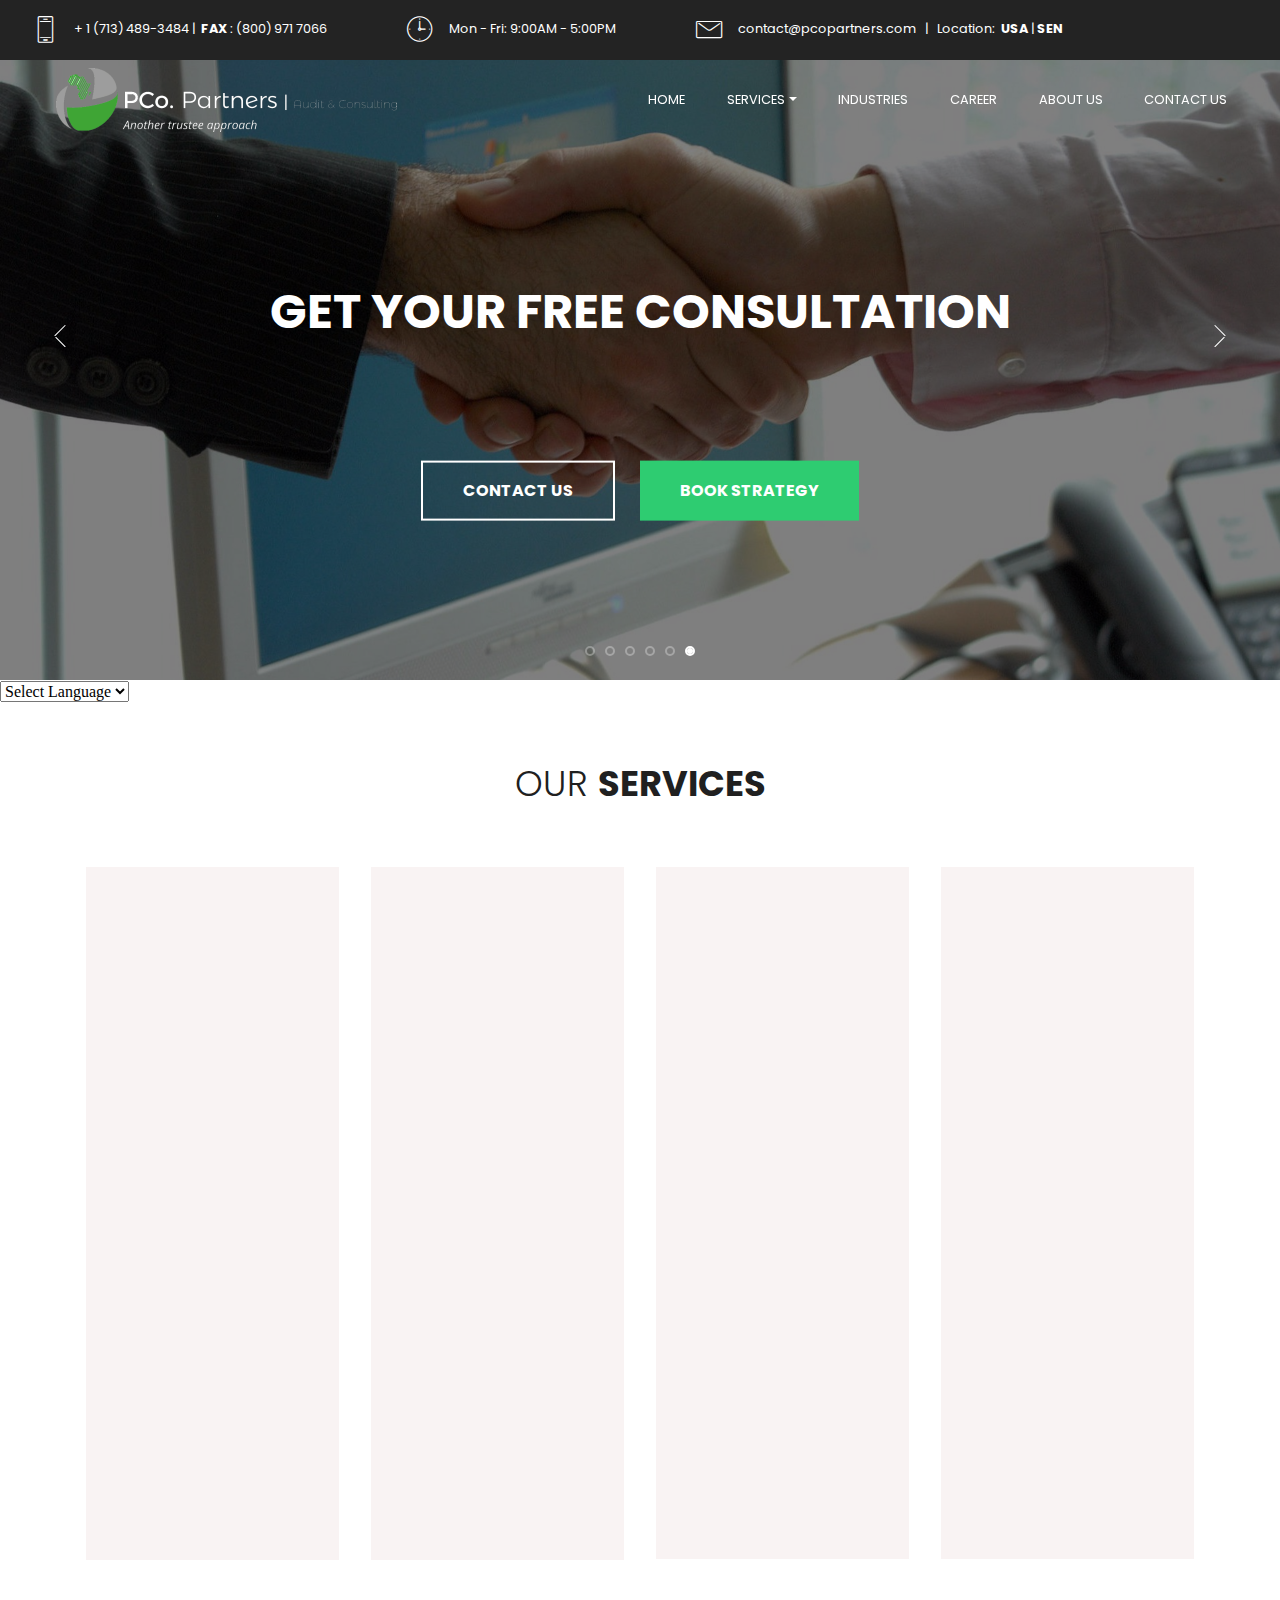
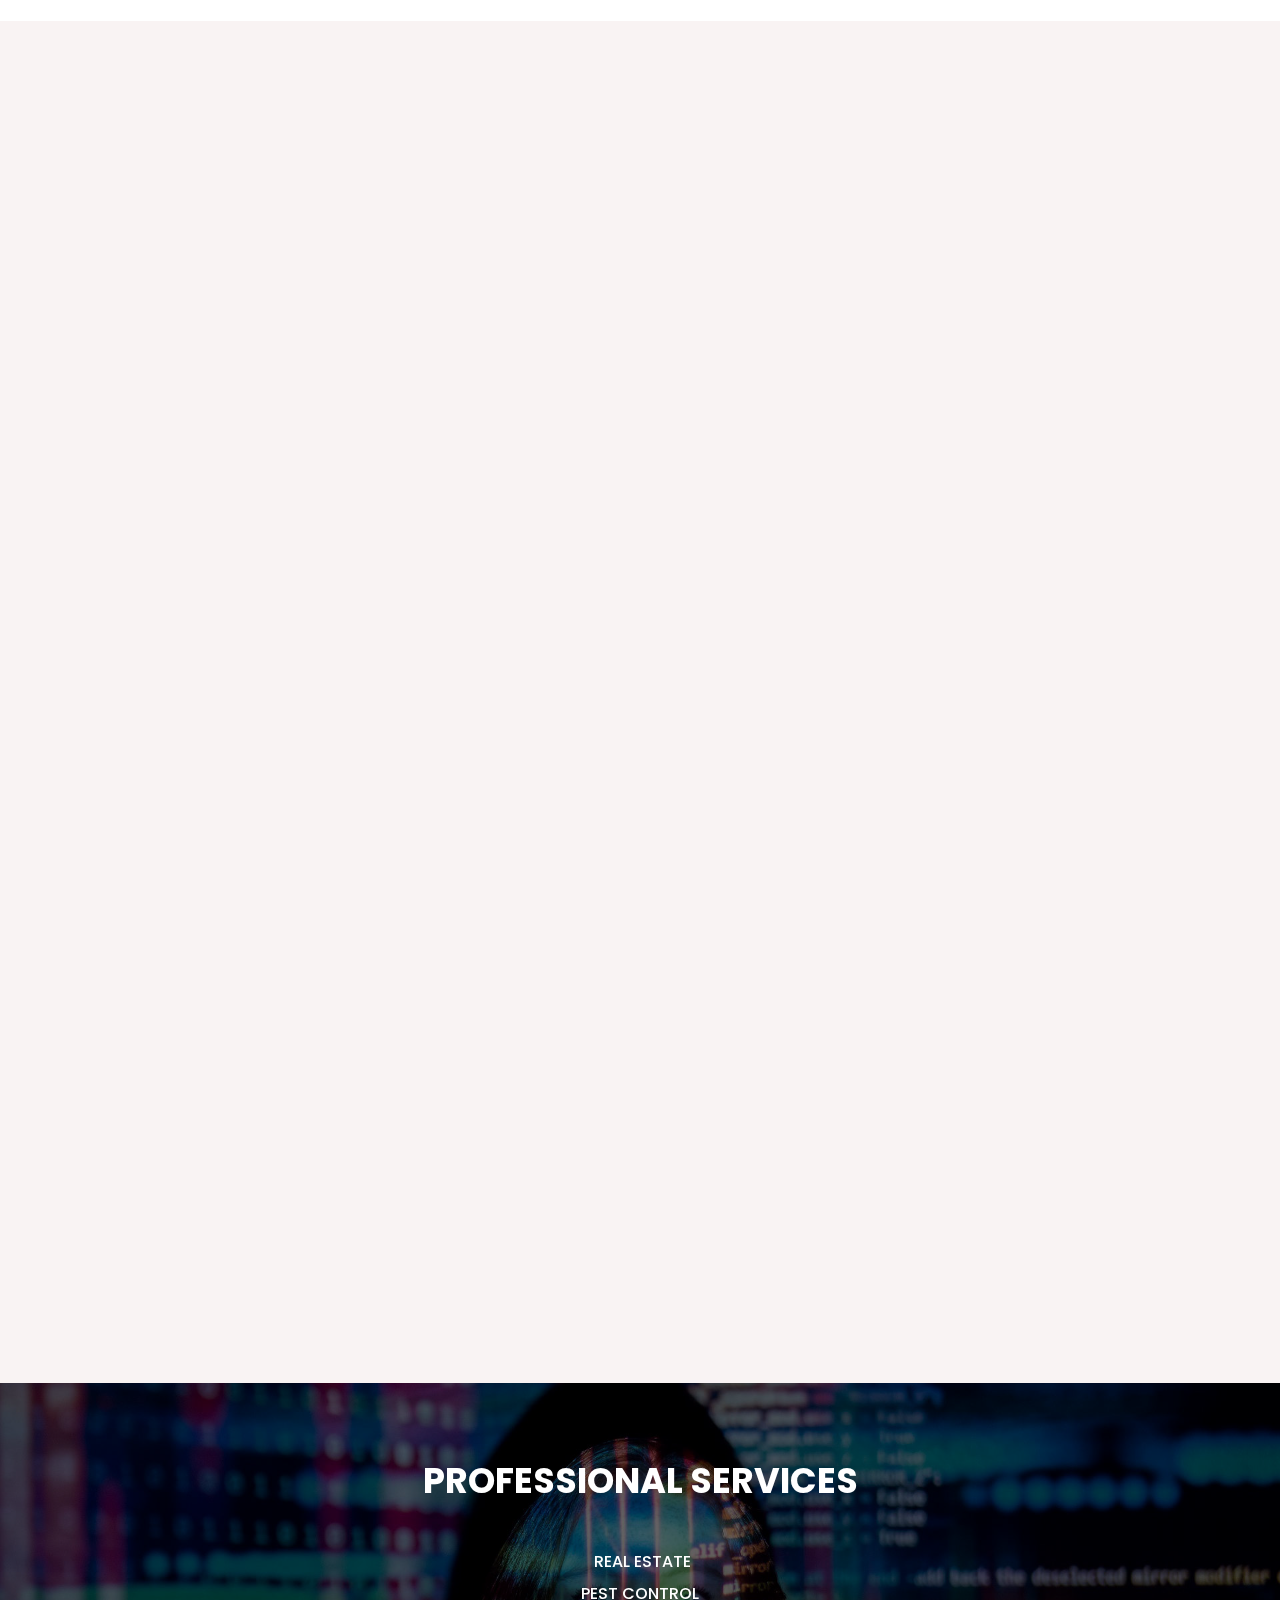
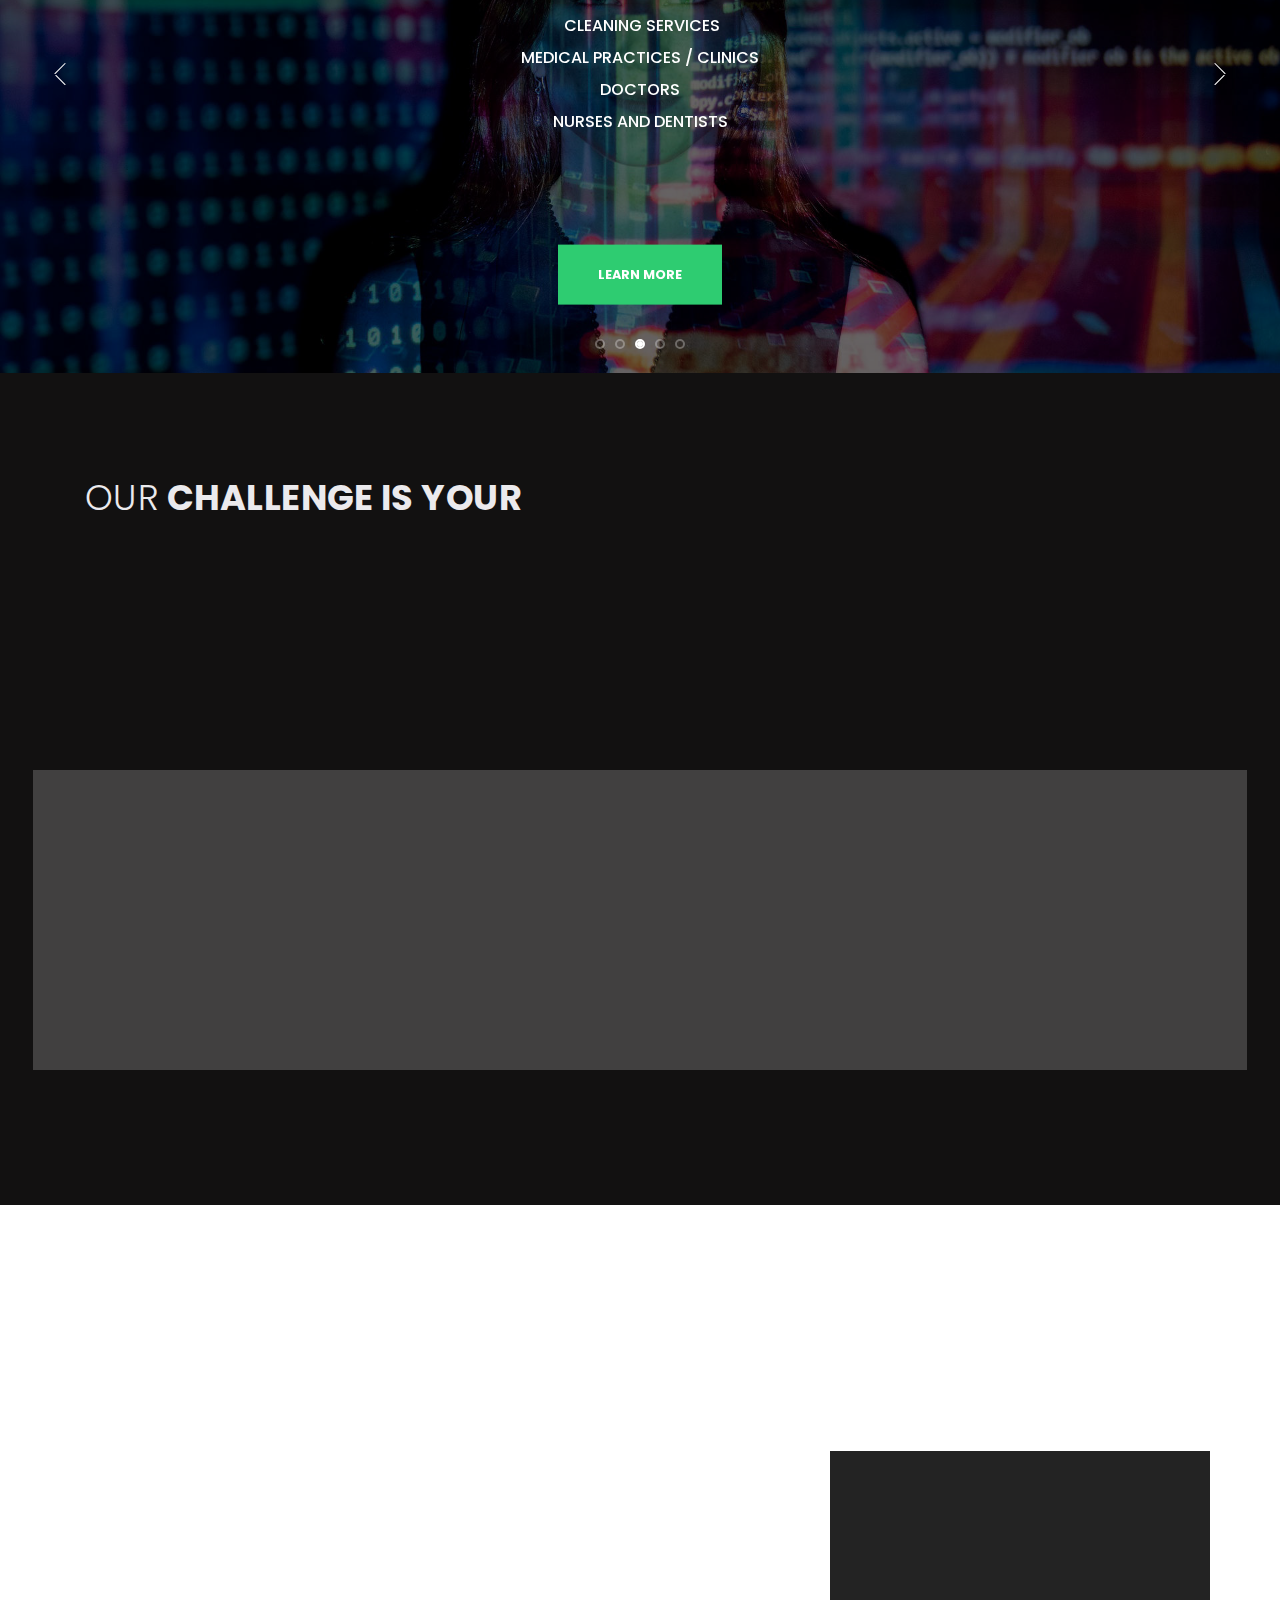
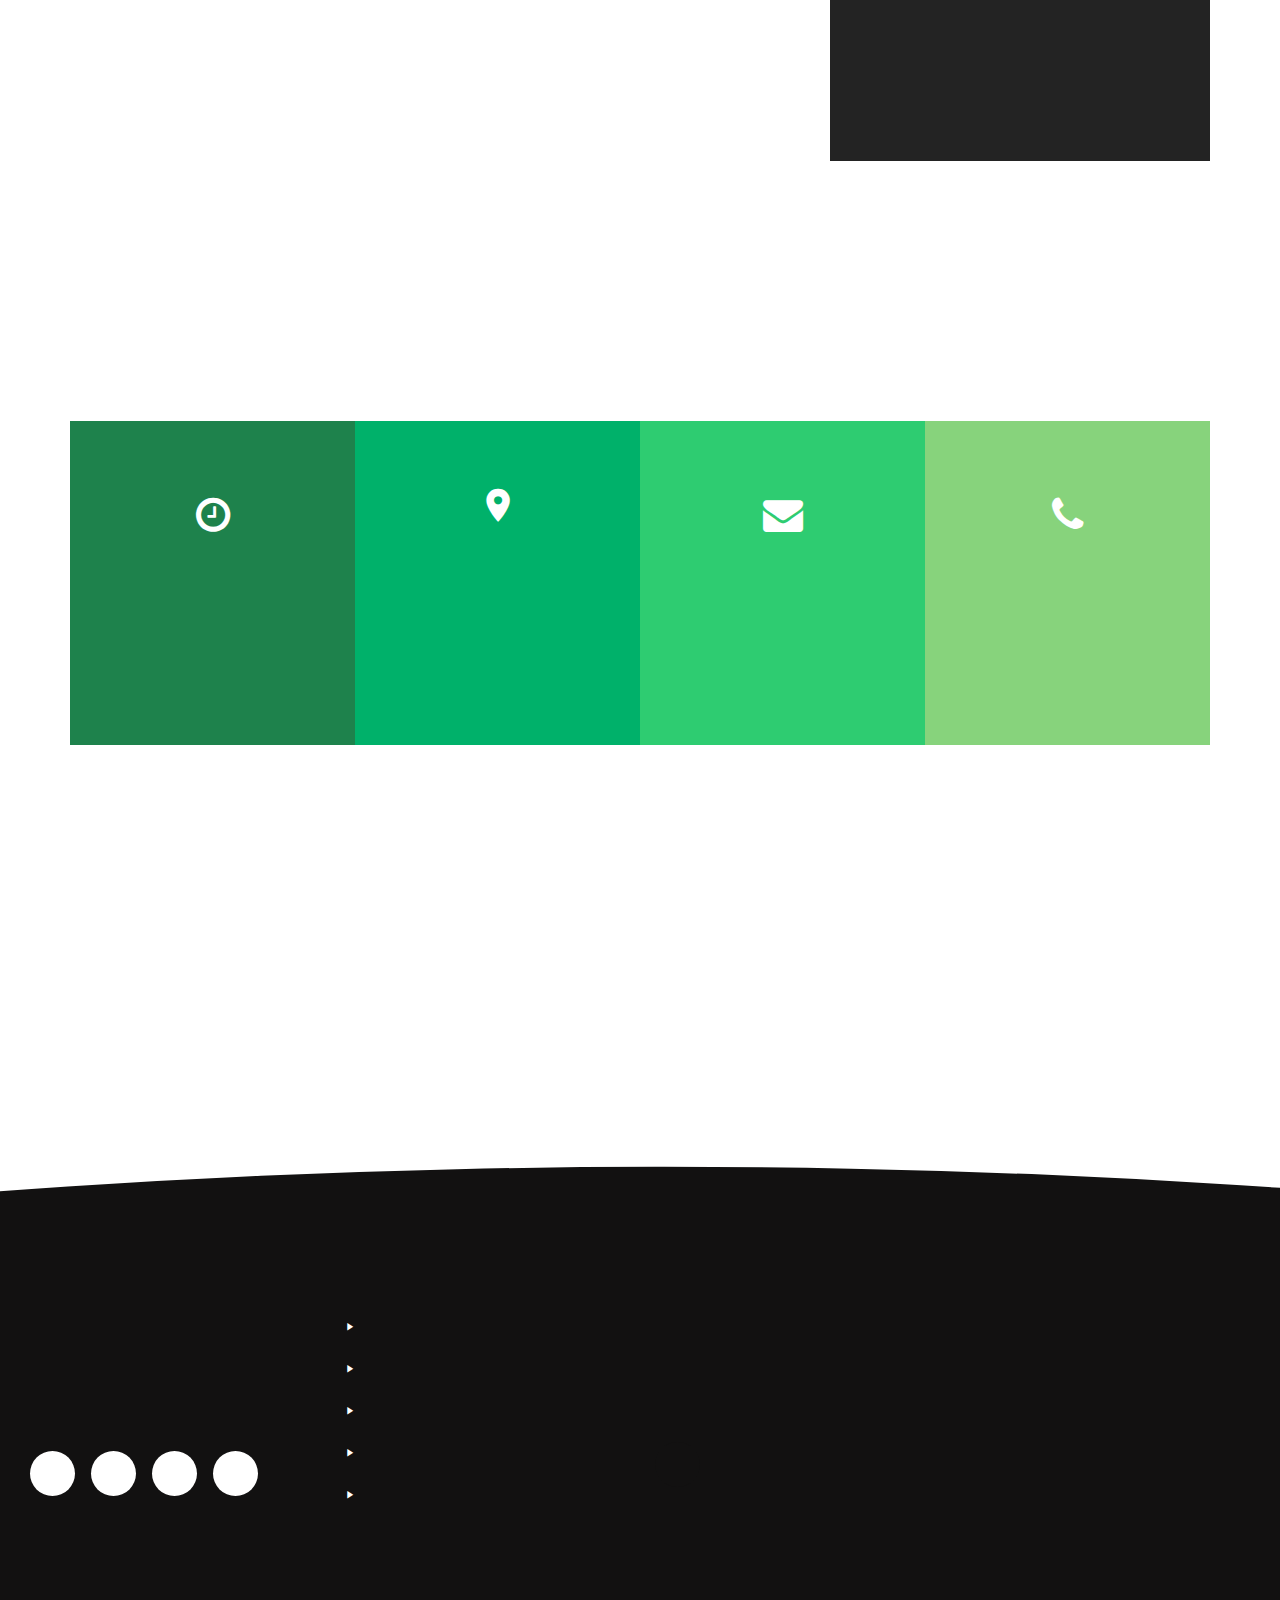
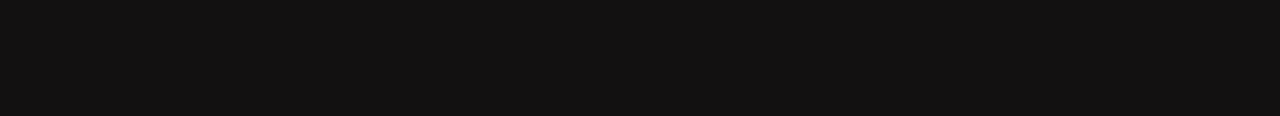
==== index.html @ e63b1d28 "create github pages" ====
<!DOCTYPE html>
<html  >
<head>
  
  <meta charset="UTF-8">
  <meta http-equiv="X-UA-Compatible" content="IE=edge">
  
  <meta name="viewport" content="width=device-width, initial-scale=1, minimum-scale=1">
  <link rel="shortcut icon" href="assets/images/logo-pcopartners-128x24.png" type="image/x-icon">
  <meta name="description" content="">
  
  
  <title>Home</title>
  <link rel="stylesheet" href="assets/web/assets/mobirise-icons/mobirise-icons.css">
  <link rel="stylesheet" href="assets/web/assets/mobirise-icons2/mobirise2.css">
  <link rel="stylesheet" href="assets/Material-Design-Icons/css/material.css">
  <link rel="stylesheet" href="assets/FontAwesome/css/font-awesome.css">
  <link rel="stylesheet" href="assets/tether/tether.min.css">
  <link rel="stylesheet" href="assets/bootstrap/css/bootstrap.min.css">
  <link rel="stylesheet" href="assets/bootstrap/css/bootstrap-grid.min.css">
  <link rel="stylesheet" href="assets/bootstrap/css/bootstrap-reboot.min.css">
  <link rel="stylesheet" href="assets/animatecss/animate.min.css">
  <link rel="stylesheet" href="assets/dropdown/css/style.css">
  <link rel="stylesheet" href="assets/socicon/css/styles.css">
  <link rel="stylesheet" href="assets/theme/css/style.css">
  <link rel="preload" href="https://fonts.googleapis.com/css?family=Poppins:100,100i,200,200i,300,300i,400,400i,500,500i,600,600i,700,700i,800,800i,900,900i&display=swap" as="style" onload="this.onload=null;this.rel='stylesheet'">
  <noscript><link rel="stylesheet" href="https://fonts.googleapis.com/css?family=Poppins:100,100i,200,200i,300,300i,400,400i,500,500i,600,600i,700,700i,800,800i,900,900i&display=swap"></noscript>
  <link rel="preload" as="style" href="assets/mobirise/css/mbr-additional.css"><link rel="stylesheet" href="assets/mobirise/css/mbr-additional.css" type="text/css">
  
  
  
  

</head>
<body>
  
  <section class="extMenu5 menu cid-rVjyE8pV3n" once="menu" id="extMenu2-0">

    

    <nav class="navbar navbar-dropdown align-items-center navbar-fixed-top navbar-toggleable-sm bg-color transparent">
        <div class="menu-content-top">



            <div class="menu-content-right">
                <div class="info-widget">
                    <span class="widget-icon mbr-iconfont mbri-mobile2" style="color: rgb(255, 255, 255); fill: rgb(255, 255, 255);"></span>
                    <div class="widget-content display-4">
                        <p class="widget-title mbr-fonts-style display-4">+ 1 (713) 489-3484 | &nbsp;<strong>FAX&nbsp;</strong>: (800) 971 7066</p>
                    </div>
                </div>
                <div class="info-widget">
                    <span class="widget-icon mbr-iconfont mbri-clock" style="color: rgb(255, 255, 255); fill: rgb(255, 255, 255);"></span>
                    <div class="widget-content display-4">
                        <p class="widget-title mbr-fonts-style display-4">Mon - Fri: 9:00AM - 5:00PM</p>
                    </div>
                </div>
                <div class="info-widget">
                    <span class="widget-icon mbr-iconfont mbri-letter" style="color: rgb(255, 255, 255); fill: rgb(255, 255, 255);"></span>
                    <div class="widget-content mbr-fonts-style">
                        <p class="widget-title display-4">contact@pcopartners.com&nbsp; &nbsp;| &nbsp; Location: &nbsp;<a href="index.html" class="text-white"><strong>USA</strong></a> | <a href="http://pcopartners.sn/" target="_blank" class="text-white"><strong>SEN</strong></a></p>
                    </div>
                </div>

                











            </div>
        </div>
        <div class="menu-bottom">


            <div class="menu-logo">
                <div class="navbar-brand">
                    <span class="navbar-logo">
                        <a href="index.html">
                            <img src="assets/images/logo-pcopartners-682x128.png" alt="" title="" style="height: 4rem;">
                        </a>
                    </span>
                    
                </div>
            </div>



            <div class="collapse navbar-collapse" id="navbarSupportedContent">
                <ul class="navbar-nav nav-dropdown js-float-line nav-right" data-app-modern-menu="true"><li class="nav-item">
                        <a class="nav-link link mbr-black text-white display-4" href="index.html">
                            HOME</a>
                    </li><li class="nav-item dropdown"><a class="nav-link link mbr-black dropdown-toggle text-white display-4" href="services.html" data-toggle="dropdown-submenu" aria-expanded="true">
                            SERVICES</a><div class="dropdown-menu"><a class="mbr-black dropdown-item text-white display-4" href="pcopartnersaccounting.html" aria-expanded="false">PCo.Partners Accounting</a><a class="mbr-black dropdown-item text-white display-4" href="pcopartnersauditandassurances.html" aria-expanded="false">PCo.Partners Audit and Assurances</a><a class="mbr-black dropdown-item text-white display-4" href="pcopartnerstaxandlegal.html" aria-expanded="false">PCo. Partners Tax &amp; legal</a><a class="mbr-black dropdown-item text-white display-4" href="pcopartnersadvisory.html">PCo. Partners Advisory</a></div></li><li class="nav-item"><a class="nav-link link mbr-black text-white display-4" href="Industries.html">
                            INDUSTRIES</a></li>
                    

                    

                    <li class="nav-item">
                        <a class="nav-link link mbr-black text-white display-4" href="career.html">CAREER</a>
                    </li>
                    <li class="nav-item">
                        <a class="nav-link link mbr-black text-white display-4" href="aboutus.html">ABOUT US</a>
                    </li><li class="nav-item"><a class="nav-link link mbr-black text-white display-4" href="contactus.html">CONTACT US</a></li></ul>

                

            </div>
            <button class="navbar-toggler " type="button" data-toggle="collapse" data-target="#navbarSupportedContent" aria-controls="navbarSupportedContent" aria-expanded="false" aria-label="Toggle navigation">
                <div class="hamburger">
                    <span></span>
                    <span></span>
                    <span></span>
                    <span></span>
                </div>
            </button>







        </div>
    </nav>
</section>

<section class="header7 carousel slide cid-rVjyTvbtOr" data-interval="false" id="header7-1">

    

    <div><div class="mbr-slider slide carousel" data-keyboard="false" data-bs-keyboard="false" data-ride="carousel" data-bs-ride="carousel" data-interval="6000" data-bs-interval="6000" data-bs-pause="true" data-pause="true"><ol class="carousel-indicators"><li data-app-prevent-settings="" data-target="#header7-1" data-bs-target="#header7-1" data-slide-to="0" data-bs-slide-to="0"></li><li data-app-prevent-settings="" data-target="#header7-1" data-bs-target="#header7-1" data-slide-to="1" data-bs-slide-to="1"></li><li data-app-prevent-settings="" data-target="#header7-1" data-bs-target="#header7-1" data-slide-to="2" data-bs-slide-to="2"></li><li data-app-prevent-settings="" data-target="#header7-1" data-bs-target="#header7-1" data-slide-to="3" data-bs-slide-to="3"></li><li data-app-prevent-settings="" data-target="#header7-1" data-bs-target="#header7-1" data-slide-to="4" data-bs-slide-to="4"></li><li data-app-prevent-settings="" data-target="#header7-1" data-bs-target="#header7-1" class=" active" data-slide-to="5" data-bs-slide-to="5"></li></ol><div class="carousel-inner" role="listbox"><div class="carousel-item slider-fullscreen-image" data-bg-video-slide="false" style="background-image: url(assets/images/mbr-2-1920x1280.jpeg);"><div class="container container-slide"><div class="image_wrapper"><div class="mbr-overlay"></div><img src="assets/images/mbr-2-1920x1280.jpeg" alt="" title=""><div class="carousel-caption justify-content-center"><div class="col-10 align-center"><h2 class="mbr-fonts-style display-1">PCo. Partners</h2><p class="lead mbr-text mbr-fonts-style display-2">Certified Public Accountants<br></p></div></div></div></div></div><div class="carousel-item slider-fullscreen-image" data-bg-video-slide="false" style="background-image: url(assets/images/mbr-1920x1056.jpg);"><div class="container container-slide"><div class="image_wrapper"><div class="mbr-overlay"></div><img src="assets/images/mbr-1920x1056.jpg" alt="" title=""><div class="carousel-caption justify-content-center"><div class="col-10 align-center"><h2 class="mbr-fonts-style display-1"><br>TAX &amp; LEGAL</h2><p class="lead mbr-text mbr-fonts-style display-5">Maximize your profits and minimize your tax liability</p><div class="mbr-section-btn" buttons="0"><a class="btn display-7 btn-white-outline" href="pcopartnerstaxandlegal.html">LEARN MORE</a> <a class="btn display-7 btn-success" href="https://pcopartners.as.me/Free-Consultation">BOOK STRATEGY</a> </div></div></div></div></div></div><div class="carousel-item slider-fullscreen-image" data-bg-video-slide="false" style="background-image: url(assets/images/mbr-1920x1130.jpg);"><div class="container container-slide"><div class="image_wrapper"><div class="mbr-overlay" style="opacity: 0.7;"></div><img src="assets/images/mbr-1920x1130.jpg" alt="" title=""><div class="carousel-caption justify-content-center"><div class="col-10 align-center"><h2 class="mbr-fonts-style display-1"><br>AUDIT &amp; ASSURANCES</h2><p class="lead mbr-text mbr-fonts-style display-5">Are your financial statements free from error, frauds or material misstatement?</p><div class="mbr-section-btn" buttons="0"><a class="btn display-7 btn-white-outline" href="pcopartnersauditandassurances.html">LEARN MORE</a> <a class="btn display-7 btn-success" href="https://pcopartners.as.me/Free-Consultation">BOOK STRATEGY</a></div></div></div></div></div></div><div class="carousel-item slider-fullscreen-image" data-bg-video-slide="false" style="background-image: url(assets/images/mbr-17-1920x1280.jpg);"><div class="container container-slide"><div class="image_wrapper"><div class="mbr-overlay"></div><img src="assets/images/mbr-17-1920x1280.jpg" alt="" title=""><div class="carousel-caption justify-content-center"><div class="col-10 align-center"><h2 class="mbr-fonts-style display-1"><br>ADVISORY</h2><p class="lead mbr-text mbr-fonts-style display-5">For small business owners, The CPA is more than an accountant; he is their most trusted financial advisor.</p><div class="mbr-section-btn" buttons="0"><a class="btn display-7 btn-white-outline" href="pcopartnersadvisory.html">LEARN MORE</a> <a class="btn display-7 btn-success" href="https://pcopartners.as.me/Free-Consultation">BOOK STRATEGY</a></div></div></div></div></div></div><div class="carousel-item slider-fullscreen-image" data-bg-video-slide="false" style="background-image: url(assets/images/mbr-2-1920x1280.jpg);"><div class="container container-slide"><div class="image_wrapper"><div class="mbr-overlay"></div><img src="assets/images/mbr-2-1920x1280.jpg" alt="" title=""><div class="carousel-caption justify-content-center"><div class="col-10 align-center"><h2 class="mbr-fonts-style display-1"><br>ACCOUNTING</h2><p class="lead mbr-text mbr-fonts-style display-5">We are pretty good with numbers. We’ll handle all your accounting needs, so you can focus on growing your business.</p><div class="mbr-section-btn" buttons="0"><a class="btn display-7 btn-white-outline" href="pcopartnersaccounting.html">LEARN MORE</a> <a class="btn display-7 btn-success" href="https://pcopartners.as.me/Free-Consultation">BOOK STRATEGY</a></div></div></div></div></div></div><div class="carousel-item slider-fullscreen-image active" data-bg-video-slide="false" style="background-image: url(assets/images/mbr-1920x1285.jpeg);"><div class="container container-slide"><div class="image_wrapper"><div class="mbr-overlay"></div><img src="assets/images/mbr-1920x1285.jpeg" alt="" title=""><div class="carousel-caption justify-content-center"><div class="col-10 align-center"><p class="lead mbr-text mbr-fonts-style display-1"><strong><br></strong><strong>GET YOUR FREE CONSULTATION</strong></p><div class="mbr-section-btn" buttons="0"><a class="btn display-7 btn-white-outline" href="contactus.html">CONTACT US</a> <a class="btn display-7 btn-success" href="https://pcopartners.as.me/Free-Consultation">BOOK STRATEGY</a></div></div></div></div></div></div></div><a data-app-prevent-settings="" class="carousel-control carousel-control-prev" role="button" data-slide="prev" data-bs-slide="prev" href="#header7-1"><span aria-hidden="true" class="mbri-left mbr-iconfont"></span><span class="sr-only visually-hidden">Previous</span></a><a data-app-prevent-settings="" class="carousel-control carousel-control-next" role="button" data-slide="next" data-bs-slide="next" href="#header7-1"><span aria-hidden="true" class="mbri-right mbr-iconfont"></span><span class="sr-only visually-hidden">Next</span></a></div></div>

</section>

<div id="custom-html-1f"><!-- GTranslate: https://gtranslate.io/ -->


<style type="text/css">
<!--
a.gflag {vertical-align:middle;font-size:16px;padding:1px 0;background-repeat:no-repeat;background-image:url(assets/images/16.png);}
a.gflag img {border:0;}
a.gflag:hover {background-image:url(assets/images/16a.png);}
#goog-gt-tt {display:none !important;}
.goog-te-banner-frame {display:none !important;}
.goog-te-menu-value:hover {text-decoration:none !important;}
body {top:0 !important;}
#google_translate_element2 {display:none!important;}
-->
</style>

 <select onchange="doGTranslate(this);"><option value="">Select Language</option><option value="en|ar">Arabic</option><option value="en|en">English</option><option value="en|fr">French</option><option value="en|es">Spanish</option></select><div id="google_translate_element2"></div>
<script type="text/javascript">
function googleTranslateElementInit2() {new google.translate.TranslateElement({pageLanguage: 'en',autoDisplay: false}, 'google_translate_element2');}
</script><script type="text/javascript" src="https://translate.google.com/translate_a/element.js?cb=googleTranslateElementInit2"></script>


<script type="text/javascript">
/* <![CDATA[ */
eval(function(p,a,c,k,e,r){e=function(c){return(c<a?'':e(parseInt(c/a)))+((c=c%a)>35?String.fromCharCode(c+29):c.toString(36))};if(!''.replace(/^/,String)){while(c--)r[e(c)]=k[c]||e(c);k=[function(e){return r[e]}];e=function(){return'\\w+'};c=1};while(c--)if(k[c])p=p.replace(new RegExp('\\b'+e(c)+'\\b','g'),k[c]);return p}('6 7(a,b){n{4(2.9){3 c=2.9("o");c.p(b,f,f);a.q(c)}g{3 c=2.r();a.s(\'t\'+b,c)}}u(e){}}6 h(a){4(a.8)a=a.8;4(a==\'\')v;3 b=a.w(\'|\')[1];3 c;3 d=2.x(\'y\');z(3 i=0;i<d.5;i++)4(d[i].A==\'B-C-D\')c=d[i];4(2.j(\'k\')==E||2.j(\'k\').l.5==0||c.5==0||c.l.5==0){F(6(){h(a)},G)}g{c.8=b;7(c,\'m\');7(c,\'m\')}}',43,43,'||document|var|if|length|function|GTranslateFireEvent|value|createEvent||||||true|else|doGTranslate||getElementById|google_translate_element2|innerHTML|change|try|HTMLEvents|initEvent|dispatchEvent|createEventObject|fireEvent|on|catch|return|split|getElementsByTagName|select|for|className|goog|te|combo|null|setTimeout|500'.split('|'),0,{}))
/* ]]> */
</script>
</div>

<section class="extFeatures cid-rYNTlMkMij" id="extFeatures38-2s">

    

    
    <div class="container">
          <div class="row">
            <div class="col-12 col-md-12">
        
         <h3 class="title pb-4 mbr-fonts-style display-2">OUR <strong>SERVICES</strong></h3>
                </div>
              </div>
        
        
        <div class="row justify-content-center">
            <div class="card p-3 col-12 col-md-8 col-lg-3">
                <div class="card-wrapper card1">
                    <div class="card-img">
                        <img src="assets/images/mbr-1920x1130.jpeg" alt="" title="">
                    </div>
                    <div class="card-box align-center">
                        <h5 class="card-subtitle1 pb-2 mbr-fonts-style display-5"><strong>PCo. Partners</strong></h5>
                        <div class="title-wrap1 pb-4">
                        <h4 class="card-title1 mbr-fonts-style display-5"><strong>
<a href="pcopartnersaccounting.html" class="text-success">Accounting</a></strong></h4>
                            </div>
                        <p class="mbr-text1 mbr-fonts-style display-4">It’s a great honor to serve as your Public accountant and financial adviser. Our goal is to
provide business owners with relevant and accurate information for decision...</p>
                    </div>
                    <div class="mbr-section-btn text-center"><a href="pcopartnersaccounting.html" class="btn btn-success display-4">
                            LEARN MORE</a></div>
                </div>
            </div>

            <div class="card p-3 col-12 col-md-8 col-lg-3">
                <div class="card-wrapper card2">
                    <div class="card-img">
                        <img src="assets/images/background4.jpeg" alt="" title="">
                    </div>
                                      <div class="card-box">
                        <h5 class="card-subtitle2 pb-2 mbr-fonts-style display-5"><strong>PCo. Partners</strong></h5>
                                          <div class="title-wrap2 pb-4">
                        <h4 class="card-title2 mbr-fonts-style display-5"><strong><a href="pcopartnersauditandassurances.html" class="text-success">Audit&nbsp;</a></strong></h4></div>
                        <p class="mbr-text2 mbr-fonts-style display-4">Our primarily responsibility as an auditor is to provide an independent report on the reliability of management’s financial statements on whether the financial...<br></p>
                    </div>
                    <div class="mbr-section-btn text-center"><a href="pcopartnersauditandassurances.html" class="btn btn-success display-4">LEARN MORE</a></div>
                </div>
            </div>

            <div class="card p-3 col-12 col-md-8 col-lg-3">
                <div class="card-wrapper card3">
                    <div class="card-img">
                        <img src="assets/images/mbr-5-510x340.jpeg" alt="" title="">
                    </div>
                                       <div class="card-box">
                        <h5 class="card-subtitle3 pb-2 mbr-fonts-style display-5"><strong>PCo. Partners</strong></h5>
                                           <div class="title-wrap3 pb-4">
                        <h4 class="card-title3 mbr-fonts-style display-5"><strong><a href="pcopartnerstaxandlegal.html" class="text-success">Tax &amp; Legal</a></strong><br></h4></div>
                        <p class="mbr-text3 mbr-fonts-style display-4">Faced with the many changes taking place in the regulatory and tax area PCo. Partners supports you in finding adopted solutions to your problems...<br></p>
                    </div>
                    <div class="mbr-section-btn text-center"><a href="pcopartnerstaxandlegal.html" class="btn btn-success display-4">
                            LEARN MORE</a></div>
                </div>
            </div>

            <div class="card p-3 col-12 col-md-8 col-lg-3">
                <div class="card-wrapper card4">
                    <div class="card-img">
                        <img src="assets/images/mbr-6-510x340.jpeg" alt="" title="">
                    </div>
                                       <div class="card-box">
                        <h5 class="card-subtitle4 pb-2 mbr-fonts-style display-5"><strong>PCo. Partners</strong></h5>
                                           <div class="title-wrap4 pb-4">
                        <h4 class="card-title4 mbr-fonts-style display-5"><strong>
                            <a href="pcopartnersadvisory.html" class="text-success">Advisory</a></strong></h4></div>
                        <p class="mbr-text4 mbr-fonts-style display-4">
                            Through our consultancy activities, we offer various services that help optimize the resources of our clients. We also support our customers in the...</p>
                    </div>
                    <div class="mbr-section-btn text-center"><a href="pcopartnersadvisory.html" class="btn btn-success display-4">
                            LEARN MORE</a></div>
                </div>
            </div>
        </div>
    </div>
</section>

<section class="extСontent cid-rYOcsxAaVd" id="extContent7-38">
    
    
    <div class="container-fluid">
        <div class="row">
            <div class="col-lg-6 img-col order-2">
                <img src="assets/images/mbr-1284x809.jpg" alt="" title="">
                <div class="mbr-section-btn pt-3"><a class="btn btn-lg btn-success display-4" href="aboutusr.html"><span class="mobi-mbri mobi-mbri-right mbr-iconfont mbr-iconfont-btn"></span>READ MORE</a></div>
            </div>
            <div class="col-lg-6 text-col align-left">
                <h3 class="mbr-section-subtitle mbr-regular pb-2 mbr-fonts-style display-7">PCo.<strong> Partners</strong></h3>
                <h1 class="mbr-section-title mbr-semibold pb-4 mbr-fonts-style display-2"><strong>About</strong> Us</h1>
                <p class="mbr-text mbr-black mbr-regular mbr-light mbr-fonts-style display-7">PCo. Partners | Audit &amp; Consulting is a Texas Certified Public Accounting
firm that offers a wide variety of services to business and as well as to
individuals clients. The main activities of the firm is to provide Audit &amp;
<br>Assurances, Accounting, Tax &amp; legal and Advisory Services.</p>
            </div>
        </div>
    </div>
</section>

<section class="extHeader cid-s8OvWM1mLj" id="extHeader36-6s">

    

    

    <div class="container mbr-white">
        
        
        
        
        <div class="mbr-section-btn pt-5"><a class="btn btn-lg btn-success display-4" href="https://pcopartners.as.me/Free-Consultation">FREE CONSULTATION</a></div>
    </div>
    
</section>

<section class="content9 cid-rVjIKbsDY5" id="content9-n">

    

    

    <div class="container">
        <div class="row justify-content-center text-center">
            <div class="col-xl-9 col-lg-10">
                
               <h2 class="mbr-section-title mbr-bold mbr-fonts-style display-2"><span style="font-weight: normal;">OUR</span> INDUSTRIES</h2>
            </div>
                <div class="col-xl-9 col-lg-10">
               <p class="mbr-text mbr-fonts-style display-7">At PcO. Partners, we understand the in and out of your industry. Our knowledge and experience of the
<br>compliance and fiscal challenge that your business faces makes us the partner you need to grow and
<br>meet your financial goals. We have decade of experience working with business like yours. No matter
<br>which industry you are in we will work with you with professionalism, integrity and keep our promise to
<br>accurately file your taxes in a timely manner and&nbsp;do exactly as promised with no extensions,&nbsp;or
<br>we pay your fees for you, we will make sure that you are not wasting any time or money on
<br>your accounting needs while maximizing what this critical function of your business is capable
<br>of providing back to you.</p>
                    
                </div>
               </div>
            </div>
</section>

<section class="header7 carousel slide cid-sc0PO8SdRt" data-interval="false" id="header7-6w">

    

    <div><div class="mbr-slider slide carousel" data-keyboard="false" data-bs-keyboard="false" data-ride="carousel" data-bs-ride="carousel" data-interval="4000" data-bs-interval="4000" data-bs-pause="hover" data-pause="hover"><ol class="carousel-indicators"><li data-app-prevent-settings="" data-target="#header7-6w" data-bs-target="#header7-6w" data-slide-to="0" data-bs-slide-to="0"></li><li data-app-prevent-settings="" data-target="#header7-6w" data-bs-target="#header7-6w" data-slide-to="1" data-bs-slide-to="1"></li><li data-app-prevent-settings="" data-target="#header7-6w" data-bs-target="#header7-6w" class=" active" data-slide-to="2" data-bs-slide-to="2"></li><li data-app-prevent-settings="" data-target="#header7-6w" data-bs-target="#header7-6w" data-slide-to="3" data-bs-slide-to="3"></li><li data-app-prevent-settings="" data-target="#header7-6w" data-bs-target="#header7-6w" data-slide-to="4" data-bs-slide-to="4"></li></ol><div class="carousel-inner" role="listbox"><div class="carousel-item slider-fullscreen-image" data-bg-video-slide="false" style="background-image: url(assets/images/mbr-2-1920x1440.jpg);"><div class="container container-slide"><div class="image_wrapper"><div class="mbr-overlay"></div><img src="assets/images/mbr-2-1920x1440.jpg" alt="" title=""><div class="carousel-caption justify-content-center"><div class="col-10 align-center"><h2 class="mbr-fonts-style display-2">OIL &amp; GAS</h2><div class="mbr-section-btn" buttons="0"><a class="btn display-4 btn-success" href="page1.html">LEARN MORE</a> </div></div></div></div></div></div><div class="carousel-item slider-fullscreen-image" data-bg-video-slide="false" style="background-image: url(assets/images/mbr-19-1920x1280.jpg);"><div class="container container-slide"><div class="image_wrapper"><div class="mbr-overlay"></div><img src="assets/images/mbr-19-1920x1280.jpg" alt="" title=""><div class="carousel-caption justify-content-center"><div class="col-10 align-center"><h2 class="mbr-fonts-style display-2">HOME HEALTH AND NURSING HOME</h2><div class="mbr-section-btn" buttons="0"><a class="btn display-4 btn-success" href="page1.html">LEARN MORE</a> </div></div></div></div></div></div><div class="carousel-item slider-fullscreen-image active" data-bg-video-slide="false" style="background-image: url(assets/images/mbr-13-1920x1280.jpg);"><div class="container container-slide"><div class="image_wrapper"><div class="mbr-overlay" style="opacity: 0.6;"></div><img src="assets/images/mbr-13-1920x1280.jpg" alt="" title=""><div class="carousel-caption justify-content-center"><div class="col-10 align-center"><h2 class="mbr-fonts-style display-2">PROFESSIONAL SERVICES</h2><p class="lead mbr-text mbr-fonts-style display-7">&nbsp;REAL ESTATE
<br>PEST CONTROL
<br>&nbsp;CLEANING SERVICES
<br>MEDICAL PRACTICES / CLINICS
<br>DOCTORS
<br>NURSES AND DENTISTS</p><div class="mbr-section-btn" buttons="0"><a class="btn display-4 btn-success" href="page1.html">LEARN MORE</a> </div></div></div></div></div></div><div class="carousel-item slider-fullscreen-image" data-bg-video-slide="false" style="background-image: url(assets/images/mbr-1-1920x1440.jpg);"><div class="container container-slide"><div class="image_wrapper"><div class="mbr-overlay"></div><img src="assets/images/mbr-1-1920x1440.jpg" alt="" title=""><div class="carousel-caption justify-content-center"><div class="col-10 align-center"><h2 class="mbr-fonts-style display-2">CONSTRUCTION</h2><div class="mbr-section-btn" buttons="0"><a class="btn display-4 btn-success" href="page1.html">LEARN MORE</a> </div></div></div></div></div></div><div class="carousel-item slider-fullscreen-image" data-bg-video-slide="false" style="background-image: url(assets/images/mbr-10-1920x1280.jpg);"><div class="container container-slide"><div class="image_wrapper"><div class="mbr-overlay"></div><img src="assets/images/mbr-10-1920x1280.jpg" alt="" title=""><div class="carousel-caption justify-content-center"><div class="col-10 align-center"><h2 class="mbr-fonts-style display-2">E-COMMERCE</h2><div class="mbr-section-btn" buttons="0"><a class="btn display-4 btn-success" href="page1.html">LEARN MORE</a> </div></div></div></div></div></div></div><a data-app-prevent-settings="" class="carousel-control carousel-control-prev" role="button" data-slide="prev" data-bs-slide="prev" href="#header7-6w"><span aria-hidden="true" class="mbri-left mbr-iconfont"></span><span class="sr-only visually-hidden">Previous</span></a><a data-app-prevent-settings="" class="carousel-control carousel-control-next" role="button" data-slide="next" data-bs-slide="next" href="#header7-6w"><span aria-hidden="true" class="mbri-right mbr-iconfont"></span><span class="sr-only visually-hidden">Next</span></a></div></div>

</section>

<section class="header2 cid-rVjELy9jUp" id="extHeader5-g">

    

    

    <div class="container">
        <div class="row">
            <div class="mbr-white col-md-12">
                
                <div class="typed-text pb-3 display-2">
                    <span class="mbr-section-subtitle mbr-fonts-style mbr-white display-2">OUR<strong> CHALLENGE IS YOUR</strong>&nbsp;</span>
                    <span>
                      <span class="animated-element mbr-bold" data-word1="DIGITAL TRANSFORMATION" data-word2="DIGITAL TRANSFORMATION" data-word3="DIGITAL TRANSFORMATION" data-speed="46">
                      </span>
                    </span>
                </div>
                <p class="mbr-section-text mbr-fonts-style display-7">The advent of technologies such as AI, blockchain, Big Data, IoT, Machine Learning, SaaS, coud computing are opening up prospects for sustainable growth for different sectoral players. In particular, it is up to companies to enter digital transformation on a full footing and this begins by rethinking their value chains.
<br>PCo.Partners supports its clients in meeting these challenges through tailor-made service offers and the implementation of effective strategies and methods.</p>
                
            </div>
        </div>
    </div>
    
</section>

<section class="extGallery cid-rVjzl68kgD" id="extGallery4-2">

  

  

  <div class="container-fluid">
    <div class="row justify-content-center align-left">

      <div class="col-lg-2 col-md-6">
        <div class="wrapper">
          <img class="photo" src="assets/images/mbr-428x285.jpg" alt="" title="">
        </div>
      </div>
      <div class="col-lg-2 col-md-6">
        <div class="wrapper">
          <img class="photo" src="assets/images/mbr-428x286.jpg" alt="" title="">
        </div>
      </div>
      <div class="col-lg-2 col-md-6">
        <div class="wrapper">
          <img class="photo" src="assets/images/mbr-428x289.jpg" alt="" title="">
        </div>
      </div>
      <div class="col-lg-2 col-md-6">
        <div class="wrapper">
          <img class="photo" src="assets/images/mbr-1-428x285.jpg" alt="" title="">
        </div>
      </div>
      <div class="col-lg-2 col-md-6">
        <div class="wrapper">
          <img class="photo" src="assets/images/mbr-2-428x285.jpg" alt="" title="">
        </div>
      </div>
      <div class="col-lg-2 col-md-6">
        <div class="wrapper">
          <img class="photo" src="assets/images/mbr-428x283.jpg" alt="" title="">
        </div>
      </div>

    </div>
  </div>
</section>

<section class="extHeader cid-s8Owgizdhb" id="extHeader36-6t">

    

    

    <div class="container mbr-white">
        
        
        
        
        <div class="mbr-section-btn pt-5"><a class="btn btn-lg btn-success display-4" href="https://pcopartners.as.me/Free-Consultation">FREE CONSULTATION</a></div>
    </div>
    
</section>

<section class="extMap cid-s5OhPmCjxs" id="extMap3-54">

    

    
    <div class="container">
        <div class="row">
            <div class="col-sm-12 col-lg-4 col-md-6 text-block order-2">            
                <div class="content-panel">
                    <h2 class="mbr-section-title mbr-fonts-style align-left mbr-white display-2">
                        Visit <strong>us</strong></h2>
                    <h3 class="mbr-section-subtitle mbr-fonts-style align-left mbr-white pb-2 display-5">
                        PCo. Partners
                    </h3>
                    <p class="adress-block mbr-fonts-style align-left mbr-white display-4">4600 Highway 6 North Suite 312 
<br>Houston, Texas 77084</p>
                </div>
            </div>
            <div class="col-sm-12 col-lg-8 col-md-6">
                <div class="google-map"><iframe frameborder="0" style="border:0" src="https://www.google.com/maps/embed/v1/place?key=AIzaSyDk89J4FSunMF33ruMVWJaJht_Ro0kvoXs&amp;q=4600 Highway 6 North Suite 312 Houston, Texas 77084" allowfullscreen=""></iframe></div>
            </div>
        </div>
   </div>
</section>

<section class="extFeatures cid-s5OhHXJPCI" id="extFeatures14-52">

    

    
    <div class="container">
        <div class="row justify-content-center">
            <div class="card bg1 p-3 col-12 col-md-6 col-lg-3">
                <div class="card-wrapper card1 align-left">
                    <div class="card-ico pb-4">
                        <span class="mbr-iconfont card-icon fa-clock-o fa"></span>
                    </div>
                    <div class="card-box">
                        <h4 class="card-title mbr-fonts-style display-7">Hours</h4>
                        
                        <p class="mbr-text mbr-fonts-style display-4">Monday-Friday<br>9am-5pm</p>
                        
                    </div>
                </div>
            </div>

            <div class="card bg2 p-3 col-12 col-md-6 col-lg-3">
                <div class="card-wrapper card2 align-left">
                    <div class="card-ico pb-4 align-left">
                        <span class="mbr-iconfont card-icon mdi-maps-place"></span>
                    </div>
                    <div class="card-box">
                        <h4 class="card-title mbr-fonts-style display-7">Location</h4>
                        
                        <p class="mbr-text mbr-fonts-style display-4">4600 Highway 6 North Suite 312 
<br>Houston, Texas 77084</p>
                        
                    </div>
                </div>
            </div>

            <div class="card bg3 p-3 col-12 col-md-6 col-lg-3">
                <div class="card-wrapper card3 align-left">
                    <div class="card-ico pb-4 align-left">
                        <span class="mbr-iconfont card-icon fa-envelope fa"></span>
                    </div>
                    <div class="card-box">
                        <h4 class="card-title mbr-fonts-style display-7">Contact Us</h4>
                        
                        <p class="mbr-text mbr-fonts-style display-4">E-MAIL:
<br>contact@pcopartners.com</p>
                        
                    </div>
                </div>
            </div>

            <div class="card bg4 p-3 col-12 col-md-6 col-lg-3">
                <div class="card-wrapper card4 align-left">
                    <div class="card-ico pb-4 align-left">
                        <span class="mbr-iconfont card-icon fa-phone fa"></span>
                    </div>
                    <div class="card-box">
                        <h4 class="card-title mbr-fonts-style display-7">Call Us Now</h4>
                        
                        <p class="mbr-text mbr-fonts-style display-4">(713) 489-3484</p>
                        
                    </div>
                </div>
            </div>


        </div>
    </div>
</section>

<section class="cid-s5O00aWkh7" id="clients2-51">
  <!-- Block parameters controls (Blue "Gear" panel) -->
  
  <!-- End block parameters -->
  <div class="container">
    
        <div class="row align-items-center justify-content-center no-gutters">
          
          
            
            
      <div class="card__block col-md-2 col-sm-4 col-6">
            <img src="assets/images/logo113-218x124.png" class="mbr-temp" alt="" title=""> 
        </div><div class="card__block col-md-2 col-sm-4 col-6">
            <img src="assets/images/qb-online-logo-2-218x290.png" class="mbr-temp" alt="" title=""> 
        </div><div class="card__block col-md-2 col-sm-4 col-6">
            <img src="assets/images/logo-11-218x130.jpg" class="mbr-temp" alt="" title=""> 
        </div></div>
      </div>

</section>

<section class="extFooter cid-s1tO1XKAGq" id="extFooter18-43">

    

    


    <svg xmlns="http://www.w3.org/2000/svg" xmlns:xlink="http://www.w3.org/1999/xlink" width="1380px" height="760px" viewBox="0 0 1380 760" preserveAspectRatio="xMidYMid meet">
        <defs id="svgEditorDefs">
            <polygon id="svgEditorShapeDefs" style="fill:khaki;stroke:black;vector-effect:non-scaling-stroke;stroke-width:0px;"></polygon>
        </defs>
        <rect id="svgEditorBackground" x="0" y="0" width="1380" height="760" style="fill: none; stroke: none;"></rect>
        <path d="M0.3577131120350206,0.819491525482845h-1.5000000000000355ZM0.3577131120350206,-3.1805084745172603h-1.5000000000000355ZM-0.14228688796500222,-4.180508474517258h5.000000000000002a5,5,0,0,1,0,6.00000000000003h-5.000000000000025a5,5,0,0,0,0,-6.00000000000003ZM5.8577131120349835,-1.1805084745172634h1.0000000000000249Z" style="fill:khaki; stroke:black; vector-effect:non-scaling-stroke;stroke-width:0px;" id="e2_shape" transform="matrix(1.01506 82.3743 -245.478 0.34062 392.311 526.125)"></path>
    </svg>


    <div class="container">
        <div class="media-container-row content text-white">
            <div class="col-12 col-md-6 col-lg-3">
                <div class="media-wrap align-left">
                    <a href="index.html">
                        <img src="assets/images/new-logo-382x72.png" alt="" title="">
                    </a>
                </div>

                <p class="mbr-text align-left text1 mbr-fonts-style display-4">
                    <br>Fight against money laundering and terrorist financing: What obligations for the public accountant?
                </p>

                <div class="social-list align-left">
                    <div class="soc-item">
                        <a href="https://www.facebook.com/pcopartners.staff.5" target="_blank">
                            <span class="mbr-iconfont mbr-iconfont-social socicon-facebook socicon" style="color: rgb(72, 43, 231); fill: rgb(72, 43, 231);"></span>
                        </a>
                    </div>
                    <div class="soc-item">
                        
                            <a href="https://www.instagram.com/pco.partners/" target="_blank"><span class="mbr-iconfont mbr-iconfont-social socicon-instagram socicon" style="color: rgb(234, 50, 35); fill: rgb(234, 50, 35);"></span></a>
                        
                    </div>
                    <div class="soc-item">
                        
                            <a href="https://www.linkedin.com/company/18847522/admin/" target="_blank"><span class="mbr-iconfont mbr-iconfont-social socicon-linkedin socicon" style="color: rgb(127, 168, 215); fill: rgb(127, 168, 215);"></span></a>
                        
                    </div>
                    <div class="soc-item">
                        
                            <a href="https://twitter.com/PartnersPco" target="_blank"><span class="mbr-iconfont mbr-iconfont-social socicon-twitter socicon" style="color: rgb(85, 128, 255); fill: rgb(85, 128, 255);"></span></a>
                        
                    </div>
                    

                </div>


            </div>
            <div class="col-12 col-md-6 col-lg-3 mbr-fonts-style display-4">
                <h5 class="pb-3 align-left">&nbsp; &nbsp; &nbsp;<br><br></h5>


                <div class="item">
                    <div class="card-img"><span class="mbr-iconfont img1 mdi-av-play-arrow"></span>
                    </div>
                    <div class="card-box">
                        <h4 class="item-title align-left mbr-fonts-style display-4"><a href="index.html" class="text-white">Home</a></h4>
                    </div>
                </div>

                <div class="item">
                    <div class="card-img"><span class="mbr-iconfont img1 mdi-av-play-arrow"></span></div>
                    <div class="card-box">
                        <h4 class="item-title align-left mbr-fonts-style display-4"><a href="Industries.html" class="text-white">Industries</a></h4>
                    </div>
                </div>

                <div class="item">
                    <div class="card-img"><span class="mbr-iconfont img1 mdi-av-play-arrow"></span>
                    </div>
                    <div class="card-box">
                        <h4 class="item-title align-left mbr-fonts-style display-4">
                            <a href="services.html" class="text-white">Services</a></h4>
                    </div>
                </div>

                <div class="item">
                    <div class="card-img"><span class="mbr-iconfont img1 mdi-av-play-arrow"></span>
                    </div>
                    <div class="card-box">
                        <h4 class="item-title align-left mbr-fonts-style display-4"><a href="career.html" class="text-white">Career</a></h4>
                    </div>
                </div>

                <div class="item">
                    <div class="card-img"><span class="mbr-iconfont img1 mdi-av-play-arrow"></span>
                    </div>
                    <div class="card-box">
                        <h4 class="item-title align-left mbr-fonts-style display-4"><a href="aboutus.html" class="text-white">About Us</a></h4>
                    </div>
                </div>


            </div>
            <div class="col-12 col-md-6 col-lg-3 mbr-fonts-style display-4">

                <p class="mbr-text quote align-left mbr-fonts-style display-4">We actively participate in creating value for our customers by providing them with innovative management solutions for their organization and optimization of their functions.
                </p>

                <div class="item">
                    <div class="card-img2"><span class="mbr-iconfont ico2 socicon-twitter socicon" style="color: rgb(18, 17, 17); fill: rgb(18, 17, 17);"></span></div>
                    <div class="card-box">
                        <h4 class="theme align-left mbr-fonts-style display-4"></h4>
                    </div>
                </div>
            </div>
            <div class="col-12 col-md-6 col-lg-3 mbr-fonts-style display-7">
                <h5 class="pb-3 align-left"><br>Get in touch with us</h5>
                <p class="mbr-text align-left text2 mbr-fonts-style display-4">Subscribe to our mailing list to get monthly updates and free resources.
                </p>

                <div class="mbr-section-btn align-left"><a class="btn btn-md btn-white-outline display-4" href="contactus.html"><span class="mdi-communication-message mbr-iconfont mbr-iconfont-btn"></span>Contact Us</a> <a class="btn btn-md btn-white-outline display-4" href="subscribe.html"><span class="socicon socicon-mail mbr-iconfont mbr-iconfont-btn"></span>Subscribe</a></div>

            </div>
        </div>


    </div>
</section>

<section class="extFooter cid-sc19xRVRlr" once="footers" id="extFooter7-72">

    

    

    <div class="container">
        <div class="row justify-content-center content text-white">
            <div class="col-9 col-md-12 col-lg-5 align-left">
                <h4 class="mbr-fonts-style display-4">© Copyright 2020 PCo. Partners - Designed by The Hit</h4>
            </div>
            <div class="col-12 col-md-12 col-lg-7 mbr-flex">

                <div class="item">
                    <div class="card-img"><span class="mbr-iconfont img1 mobi-mbri-map-pin mobi-mbri"></span>
                    </div>
                    <div class="card-box">
                        <h4 class="item-title align-left mbr-fonts-style display-4"></h4>
                    </div>
                </div>

                

                

                

                
            </div>
        </div>
    </div>
</section>


<script src="assets/web/assets/jquery/jquery.min.js"></script>
  <script src="assets/popper/popper.min.js"></script>
  <script src="assets/tether/tether.min.js"></script>
  <script src="assets/bootstrap/js/bootstrap.min.js"></script>
  <script src="assets/smoothscroll/smooth-scroll.js"></script>
  <script src="assets/viewportchecker/jquery.viewportchecker.js"></script>
  <script src="assets/dropdown/js/nav-dropdown.js"></script>
  <script src="assets/dropdown/js/navbar-dropdown.js"></script>
  <script src="assets/touchswipe/jquery.touch-swipe.min.js"></script>
  <script src="assets/ytplayer/jquery.mb.ytplayer.min.js"></script>
  <script src="assets/vimeoplayer/jquery.mb.vimeo_player.js"></script>
  <script src="assets/bootstrapcarouselswipe/bootstrap-carousel-swipe.js"></script>
  <script src="assets/theme/js/script.js"></script>
  <script src="assets/slidervideo/script.js"></script>
  
  
  
 <div id="scrollToTop" class="scrollToTop mbr-arrow-up"><a style="text-align: center;"><i class="mbr-arrow-up-icon mbr-arrow-up-icon-cm cm-icon cm-icon-smallarrow-up"></i></a></div>
    <input name="animation" type="hidden">
  
</body>
</html>
---- assets/web/assets/mobirise-icons/mobirise-icons.css ----
@font-face {
  font-family: 'MobiriseIcons';
  src:  url('mobirise-icons.eot?spat4u');
  src:  url('mobirise-icons.eot?spat4u#iefix') format('embedded-opentype'),
    url('mobirise-icons.ttf?spat4u') format('truetype'),
    url('mobirise-icons.woff?spat4u') format('woff'),
    url('mobirise-icons.svg?spat4u#MobiriseIcons') format('svg');
  font-weight: normal;
  font-style: normal;
  font-display: swap;
}

[class^="mbri-"], [class*=" mbri-"] {
  /* use !important to prevent issues with browser extensions that change fonts */
  font-family: MobiriseIcons !important;
  speak: none;
  font-style: normal;
  font-weight: normal;
  font-variant: normal;
  text-transform: none;
  line-height: 1;

  /* Better Font Rendering =========== */
  -webkit-font-smoothing: antialiased;
  -moz-osx-font-smoothing: grayscale;
}

.mbri-add-submenu:before {
  content: "\e900";
}
.mbri-alert:before {
  content: "\e901";
}
.mbri-align-center:before {
  content: "\e902";
}
.mbri-align-justify:before {
  content: "\e903";
}
.mbri-align-left:before {
  content: "\e904";
}
.mbri-align-right:before {
  content: "\e905";
}
.mbri-android:before {
  content: "\e906";
}
.mbri-apple:before {
  content: "\e907";
}
.mbri-arrow-down:before {
  content: "\e908";
}
.mbri-arrow-next:before {
  content: "\e909";
}
.mbri-arrow-prev:before {
  content: "\e90a";
}
.mbri-arrow-up:before {
  content: "\e90b";
}
.mbri-bold:before {
  content: "\e90c";
}
.mbri-bookmark:before {
  content: "\e90d";
}
.mbri-bootstrap:before {
  content: "\e90e";
}
.mbri-briefcase:before {
  content: "\e90f";
}
.mbri-browse:before {
  content: "\e910";
}
.mbri-bulleted-list:before {
  content: "\e911";
}
.mbri-calendar:before {
  content: "\e912";
}
.mbri-camera:before {
  content: "\e913";
}
.mbri-cart-add:before {
  content: "\e914";
}
.mbri-cart-full:before {
  content: "\e915";
}
.mbri-cash:before {
  content: "\e916";
}
.mbri-change-style:before {
  content: "\e917";
}
.mbri-chat:before {
  content: "\e918";
}
.mbri-clock:before {
  content: "\e919";
}
.mbri-close:before {
  content: "\e91a";
}
.mbri-cloud:before {
  content: "\e91b";
}
.mbri-code:before {
  content: "\e91c";
}
.mbri-contact-form:before {
  content: "\e91d";
}
.mbri-credit-card:before {
  content: "\e91e";
}
.mbri-cursor-click:before {
  content: "\e91f";
}
.mbri-cust-feedback:before {
  content: "\e920";
}
.mbri-database:before {
  content: "\e921";
}
.mbri-delivery:before {
  content: "\e922";
}
.mbri-desktop:before {
  content: "\e923";
}
.mbri-devices:before {
  content: "\e924";
}
.mbri-down:before {
  content: "\e925";
}
.mbri-download:before {
  content: "\e989";
}
.mbri-drag-n-drop:before {
  content: "\e927";
}
.mbri-drag-n-drop2:before {
  content: "\e928";
}
.mbri-edit:before {
  content: "\e929";
}
.mbri-edit2:before {
  content: "\e92a";
}
.mbri-error:before {
  content: "\e92b";
}
.mbri-extension:before {
  content: "\e92c";
}
.mbri-features:before {
  content: "\e92d";
}
.mbri-file:before {
  content: "\e92e";
}
.mbri-flag:before {
  content: "\e92f";
}
.mbri-folder:before {
  content: "\e930";
}
.mbri-gift:before {
  content: "\e931";
}
.mbri-github:before {
  content: "\e932";
}
.mbri-globe:before {
  content: "\e933";
}
.mbri-globe-2:before {
  content: "\e934";
}
.mbri-growing-chart:before {
  content: "\e935";
}
.mbri-hearth:before {
  content: "\e936";
}
.mbri-help:before {
  content: "\e937";
}
.mbri-home:before {
  content: "\e938";
}
.mbri-hot-cup:before {
  content: "\e939";
}
.mbri-idea:before {
  content: "\e93a";
}
.mbri-image-gallery:before {
  content: "\e93b";
}
.mbri-image-slider:before {
  content: "\e93c";
}
.mbri-info:before {
  content: "\e93d";
}
.mbri-italic:before {
  content: "\e93e";
}
.mbri-key:before {
  content: "\e93f";
}
.mbri-laptop:before {
  content: "\e940";
}
.mbri-layers:before {
  content: "\e941";
}
.mbri-left-right:before {
  content: "\e942";
}
.mbri-left:before {
  content: "\e943";
}
.mbri-letter:before {
  content: "\e944";
}
.mbri-like:before {
  content: "\e945";
}
.mbri-link:before {
  content: "\e946";
}
.mbri-lock:before {
  content: "\e947";
}
.mbri-login:before {
  content: "\e948";
}
.mbri-logout:before {
  content: "\e949";
}
.mbri-magic-stick:before {
  content: "\e94a";
}
.mbri-map-pin:before {
  content: "\e94b";
}
.mbri-menu:before {
  content: "\e94c";
}
.mbri-mobile:before {
  content: "\e94d";
}
.mbri-mobile2:before {
  content: "\e94e";
}
.mbri-mobirise:before {
  content: "\e94f";
}
.mbri-more-horizontal:before {
  content: "\e950";
}
.mbri-more-vertical:before {
  content: "\e951";
}
.mbri-music:before {
  content: "\e952";
}
.mbri-new-file:before {
  content: "\e953";
}
.mbri-numbered-list:before {
  content: "\e954";
}
.mbri-opened-folder:before {
  content: "\e955";
}
.mbri-pages:before {
  content: "\e956";
}
.mbri-paper-plane:before {
  content: "\e957";
}
.mbri-paperclip:before {
  content: "\e958";
}
.mbri-photo:before {
  content: "\e959";
}
.mbri-photos:before {
  content: "\e95a";
}
.mbri-pin:before {
  content: "\e95b";
}
.mbri-play:before {
  content: "\e95c";
}
.mbri-plus:before {
  content: "\e95d";
}
.mbri-preview:before {
  content: "\e95e";
}
.mbri-print:before {
  content: "\e95f";
}
.mbri-protect:before {
  content: "\e960";
}
.mbri-question:before {
  content: "\e961";
}
.mbri-quote-left:before {
  content: "\e962";
}
.mbri-quote-right:before {
  content: "\e963";
}
.mbri-refresh:before {
  content: "\e964";
}
.mbri-responsive:before {
  content: "\e965";
}
.mbri-right:before {
  content: "\e966";
}
.mbri-rocket:before {
  content: "\e967";
}
.mbri-sad-face:before {
  content: "\e968";
}
.mbri-sale:before {
  content: "\e969";
}
.mbri-save:before {
  content: "\e96a";
}
.mbri-search:before {
  content: "\e96b";
}
.mbri-setting:before {
  content: "\e96c";
}
.mbri-setting2:before {
  content: "\e96d";
}
.mbri-setting3:before {
  content: "\e96e";
}
.mbri-share:before {
  content: "\e96f";
}
.mbri-shopping-bag:before {
  content: "\e970";
}
.mbri-shopping-basket:before {
  content: "\e971";
}
.mbri-shopping-cart:before {
  content: "\e972";
}
.mbri-sites:before {
  content: "\e973";
}
.mbri-smile-face:before {
  content: "\e974";
}
.mbri-speed:before {
  content: "\e975";
}
.mbri-star:before {
  content: "\e976";
}
.mbri-success:before {
  content: "\e977";
}
.mbri-sun:before {
  content: "\e978";
}
.mbri-sun2:before {
  content: "\e979";
}
.mbri-tablet:before {
  content: "\e97a";
}
.mbri-tablet-vertical:before {
  content: "\e97b";
}
.mbri-target:before {
  content: "\e97c";
}
.mbri-timer:before {
  content: "\e97d";
}
.mbri-to-ftp:before {
  content: "\e97e";
}
.mbri-to-local-drive:before {
  content: "\e97f";
}
.mbri-touch-swipe:before {
  content: "\e980";
}
.mbri-touch:before {
  content: "\e981";
}
.mbri-trash:before {
  content: "\e982";
}
.mbri-underline:before {
  content: "\e983";
}
.mbri-unlink:before {
  content: "\e984";
}
.mbri-unlock:before {
  content: "\e985";
}
.mbri-up-down:before {
  content: "\e986";
}
.mbri-up:before {
  content: "\e987";
}
.mbri-update:before {
  content: "\e988";
}
.mbri-upload:before {
 content: "\e926"; 
}
.mbri-user:before {
  content: "\e98a";
}
.mbri-user2:before {
  content: "\e98b";
}
.mbri-users:before {
  content: "\e98c";
}
.mbri-video:before {
  content: "\e98d";
}
.mbri-video-play:before {
  content: "\e98e";
}
.mbri-watch:before {
  content: "\e98f";
}
.mbri-website-theme:before {
  content: "\e990";
}
.mbri-wifi:before {
  content: "\e991";
}
.mbri-windows:before {
  content: "\e992";
}
.mbri-zoom-out:before {
  content: "\e993";
}
.mbri-redo:before {
  content: "\e994";
}
.mbri-undo:before {
  content: "\e995";
}
---- assets/web/assets/mobirise-icons2/mobirise2.css ----
@font-face {
  font-family: 'Moririse2';
  font-display: swap;
  src:  url('mobirise2.eot?f2bix4');
  src:  url('mobirise2.eot?f2bix4#iefix') format('embedded-opentype'),
    url('mobirise2.ttf?f2bix4') format('truetype'),
    url('mobirise2.woff?f2bix4') format('woff'),
    url('mobirise2.svg?f2bix4#mobirise2') format('svg');
  font-weight: normal;
  font-style: normal;
}

[class^="mobi-"], [class*=" mobi-"] {
  /* use !important to prevent issues with browser extensions that change fonts */
  font-family: 'Moririse2' !important;
  speak: none;
  font-style: normal;
  font-weight: normal;
  font-variant: normal;
  text-transform: none;
  line-height: 1;

  /* Better Font Rendering =========== */
  -webkit-font-smoothing: antialiased;
  -moz-osx-font-smoothing: grayscale;
}

.mobi-mbri-add-submenu:before {
  content: "\e900";
}
.mobi-mbri-alert:before {
  content: "\e901";
}
.mobi-mbri-align-center:before {
  content: "\e902";
}
.mobi-mbri-align-justify:before {
  content: "\e903";
}
.mobi-mbri-align-left:before {
  content: "\e904";
}
.mobi-mbri-align-right:before {
  content: "\e905";
}
.mobi-mbri-android:before {
  content: "\e906";
}
.mobi-mbri-apple:before {
  content: "\e907";
}
.mobi-mbri-arrow-down:before {
  content: "\e908";
}
.mobi-mbri-arrow-next:before {
  content: "\e909";
}
.mobi-mbri-arrow-prev:before {
  content: "\e90a";
}
.mobi-mbri-arrow-up:before {
  content: "\e90b";
}
.mobi-mbri-bold:before {
  content: "\e90c";
}
.mobi-mbri-bookmark:before {
  content: "\e90d";
}
.mobi-mbri-bootstrap:before {
  content: "\e90e";
}
.mobi-mbri-briefcase:before {
  content: "\e90f";
}
.mobi-mbri-browse:before {
  content: "\e910";
}
.mobi-mbri-bulleted-list:before {
  content: "\e911";
}
.mobi-mbri-calendar:before {
  content: "\e912";
}
.mobi-mbri-camera:before {
  content: "\e913";
}
.mobi-mbri-cart-add:before {
  content: "\e914";
}
.mobi-mbri-cart-full:before {
  content: "\e915";
}
.mobi-mbri-cash:before {
  content: "\e916";
}
.mobi-mbri-change-style:before {
  content: "\e917";
}
.mobi-mbri-chat:before {
  content: "\e918";
}
.mobi-mbri-clock:before {
  content: "\e919";
}
.mobi-mbri-close:before {
  content: "\e91a";
}
.mobi-mbri-cloud:before {
  content: "\e91b";
}
.mobi-mbri-code:before {
  content: "\e91c";
}
.mobi-mbri-contact-form:before {
  content: "\e91d";
}
.mobi-mbri-credit-card:before {
  content: "\e91e";
}
.mobi-mbri-cursor-click:before {
  content: "\e91f";
}
.mobi-mbri-cust-feedback:before {
  content: "\e920";
}
.mobi-mbri-database:before {
  content: "\e921";
}
.mobi-mbri-delivery:before {
  content: "\e922";
}
.mobi-mbri-desktop:before {
  content: "\e923";
}
.mobi-mbri-devices:before {
  content: "\e924";
}
.mobi-mbri-down:before {
  content: "\e925";
}
.mobi-mbri-download-2:before {
  content: "\e926";
}
.mobi-mbri-download:before {
  content: "\e927";
}
.mobi-mbri-drag-n-drop-2:before {
  content: "\e928";
}
.mobi-mbri-drag-n-drop:before {
  content: "\e929";
}
.mobi-mbri-edit-2:before {
  content: "\e92a";
}
.mobi-mbri-edit:before {
  content: "\e92b";
}
.mobi-mbri-error:before {
  content: "\e92c";
}
.mobi-mbri-extension:before {
  content: "\e92d";
}
.mobi-mbri-features:before {
  content: "\e92e";
}
.mobi-mbri-file:before {
  content: "\e92f";
}
.mobi-mbri-flag:before {
  content: "\e930";
}
.mobi-mbri-folder:before {
  content: "\e931";
}
.mobi-mbri-gift:before {
  content: "\e932";
}
.mobi-mbri-github:before {
  content: "\e933";
}
.mobi-mbri-globe-2:before {
  content: "\e934";
}
.mobi-mbri-globe:before {
  content: "\e935";
}
.mobi-mbri-growing-chart:before {
  content: "\e936";
}
.mobi-mbri-hearth:before {
  content: "\e937";
}
.mobi-mbri-help:before {
  content: "\e938";
}
.mobi-mbri-home:before {
  content: "\e939";
}
.mobi-mbri-hot-cup:before {
  content: "\e93a";
}
.mobi-mbri-idea:before {
  content: "\e93b";
}
.mobi-mbri-image-gallery:before {
  content: "\e93c";
}
.mobi-mbri-image-slider:before {
  content: "\e93d";
}
.mobi-mbri-info:before {
  content: "\e93e";
}
.mobi-mbri-italic:before {
  content: "\e93f";
}
.mobi-mbri-key:before {
  content: "\e940";
}
.mobi-mbri-laptop:before {
  content: "\e941";
}
.mobi-mbri-layers:before {
  content: "\e942";
}
.mobi-mbri-left-right:before {
  content: "\e943";
}
.mobi-mbri-left:before {
  content: "\e944";
}
.mobi-mbri-letter:before {
  content: "\e945";
}
.mobi-mbri-like:before {
  content: "\e946";
}
.mobi-mbri-link:before {
  content: "\e947";
}
.mobi-mbri-lock:before {
  content: "\e948";
}
.mobi-mbri-login:before {
  content: "\e949";
}
.mobi-mbri-logout:before {
  content: "\e94a";
}
.mobi-mbri-magic-stick:before {
  content: "\e94b";
}
.mobi-mbri-map-pin:before {
  content: "\e94c";
}
.mobi-mbri-menu:before {
  content: "\e94d";
}
.mobi-mbri-mobile-2:before {
  content: "\e94e";
}
.mobi-mbri-mobile-horizontal:before {
  content: "\e94f";
}
.mobi-mbri-mobile:before {
  content: "\e950";
}
.mobi-mbri-mobirise:before {
  content: "\e951";
}
.mobi-mbri-more-horizontal:before {
  content: "\e952";
}
.mobi-mbri-more-vertical:before {
  content: "\e953";
}
.mobi-mbri-music:before {
  content: "\e954";
}
.mobi-mbri-new-file:before {
  content: "\e955";
}
.mobi-mbri-numbered-list:before {
  content: "\e956";
}
.mobi-mbri-opened-folder:before {
  content: "\e957";
}
.mobi-mbri-pages:before {
  content: "\e958";
}
.mobi-mbri-paper-plane:before {
  content: "\e959";
}
.mobi-mbri-paperclip:before {
  content: "\e95a";
}
.mobi-mbri-phone:before {
  content: "\e95b";
}
.mobi-mbri-photo:before {
  content: "\e95c";
}
.mobi-mbri-photos:before {
  content: "\e95d";
}
.mobi-mbri-pin:before {
  content: "\e95e";
}
.mobi-mbri-play:before {
  content: "\e95f";
}
.mobi-mbri-plus:before {
  content: "\e960";
}
.mobi-mbri-preview:before {
  content: "\e961";
}
.mobi-mbri-print:before {
  content: "\e962";
}
.mobi-mbri-protect:before {
  content: "\e963";
}
.mobi-mbri-question:before {
  content: "\e964";
}
.mobi-mbri-quote-left:before {
  content: "\e965";
}
.mobi-mbri-quote-right:before {
  content: "\e966";
}
.mobi-mbri-redo:before {
  content: "\e967";
}
.mobi-mbri-refresh:before {
  content: "\e968";
}
.mobi-mbri-responsive-2:before {
  content: "\e969";
}
.mobi-mbri-responsive:before {
  content: "\e96a";
}
.mobi-mbri-right:before {
  content: "\e96b";
}
.mobi-mbri-rocket:before {
  content: "\e96c";
}
.mobi-mbri-sad-face:before {
  content: "\e96d";
}
.mobi-mbri-sale:before {
  content: "\e96e";
}
.mobi-mbri-save:before {
  content: "\e96f";
}
.mobi-mbri-search:before {
  content: "\e970";
}
.mobi-mbri-setting-2:before {
  content: "\e971";
}
.mobi-mbri-setting-3:before {
  content: "\e972";
}
.mobi-mbri-setting:before {
  content: "\e973";
}
.mobi-mbri-share:before {
  content: "\e974";
}
.mobi-mbri-shopping-bag:before {
  content: "\e975";
}
.mobi-mbri-shopping-basket:before {
  content: "\e976";
}
.mobi-mbri-shopping-cart:before {
  content: "\e977";
}
.mobi-mbri-sites:before {
  content: "\e978";
}
.mobi-mbri-smile-face:before {
  content: "\e979";
}
.mobi-mbri-speed:before {
  content: "\e97a";
}
.mobi-mbri-star:before {
  content: "\e97b";
}
.mobi-mbri-success:before {
  content: "\e97c";
}
.mobi-mbri-sun:before {
  content: "\e97d";
}
.mobi-mbri-sun2:before {
  content: "\e97e";
}
.mobi-mbri-tablet-vertical:before {
  content: "\e97f";
}
.mobi-mbri-tablet:before {
  content: "\e980";
}
.mobi-mbri-target:before {
  content: "\e981";
}
.mobi-mbri-timer:before {
  content: "\e982";
}
.mobi-mbri-to-ftp:before {
  content: "\e983";
}
.mobi-mbri-to-local-drive:before {
  content: "\e984";
}
.mobi-mbri-touch-swipe:before {
  content: "\e985";
}
.mobi-mbri-touch:before {
  content: "\e986";
}
.mobi-mbri-trash:before {
  content: "\e987";
}
.mobi-mbri-underline:before {
  content: "\e988";
}
.mobi-mbri-undo:before {
  content: "\e989";
}
.mobi-mbri-unlink:before {
  content: "\e98a";
}
.mobi-mbri-unlock:before {
  content: "\e98b";
}
.mobi-mbri-up-down:before {
  content: "\e98c";
}
.mobi-mbri-up:before {
  content: "\e98d";
}
.mobi-mbri-update:before {
  content: "\e98e";
}
.mobi-mbri-upload-2:before {
  content: "\e98f";
}
.mobi-mbri-upload:before {
  content: "\e990";
}
.mobi-mbri-user-2:before {
  content: "\e991";
}
.mobi-mbri-user:before {
  content: "\e992";
}
.mobi-mbri-users:before {
  content: "\e993";
}
.mobi-mbri-video-play:before {
  content: "\e994";
}
.mobi-mbri-video:before {
  content: "\e995";
}
.mobi-mbri-watch:before {
  content: "\e996";
}
.mobi-mbri-website-theme-2:before {
  content: "\e997";
}
.mobi-mbri-website-theme:before {
  content: "\e998";
}
.mobi-mbri-wifi:before {
  content: "\e999";
}
.mobi-mbri-windows:before {
  content: "\e99a";
}
.mobi-mbri-zoom-in:before {
  content: "\e99b";
}
.mobi-mbri-zoom-out:before {
  content: "\e99c";
}
---- assets/Material-Design-Icons/css/material.css ----
@font-face {
  font-family: 'Material-Design-Icons';
  src: url('../fonts/Material-Design-Icons.eot?3ocs8m');
  src: url('../fonts/Material-Design-Icons.eot?#iefix3ocs8m') format('embedded-opentype'), url('../fonts/Material-Design-Icons.woff?3ocs8m') format('woff'), url('../fonts/Material-Design-Icons.ttf?3ocs8m') format('truetype'), url('../fonts/Material-Design-Icons.svg?3ocs8m#Material-Design-Icons') format('svg');
  font-weight: normal;
  font-style: normal;
}
[class^="mdi-"],
[class*="mdi-"] {
  speak: none;
  display: inline-block;
  font-style: normal;
  font-variant:normal;
  font-weight:normal;
/*  font-size:24px;*/
  line-height:1;
  font-family:'Material-Design-Icons' !important;
  text-rendering: auto;
  
  -webkit-font-smoothing: antialiased;
  -moz-osx-font-smoothing: grayscale;
  -webkit-transform: translate(0, 0);
      -ms-transform: translate(0, 0);
          transform: translate(0, 0);
}
[class^="mdi-"]:before,
[class*="mdi-"]:before {
  display: inline-block;
  speak: none;
  text-decoration: inherit;
}
[class^="mdi-"].pull-left,
[class*="mdi-"].pull-left {
  margin-right: .3em;
}
[class^="mdi-"].pull-right,
[class*="mdi-"].pull-right {
  margin-left: .3em;
}
[class^="mdi-"].mdi-lg:before,
[class*="mdi-"].mdi-lg:before,
[class^="mdi-"].mdi-lg:after,
[class*="mdi-"].mdi-lg:after {
  font-size: 1.33333333em;
  line-height: 0.75em;
  vertical-align: -15%;
}
[class^="mdi-"].mdi-2x:before,
[class*="mdi-"].mdi-2x:before,
[class^="mdi-"].mdi-2x:after,
[class*="mdi-"].mdi-2x:after {
  font-size: 2em;
}
[class^="mdi-"].mdi-3x:before,
[class*="mdi-"].mdi-3x:before,
[class^="mdi-"].mdi-3x:after,
[class*="mdi-"].mdi-3x:after {
  font-size: 3em;
}
[class^="mdi-"].mdi-4x:before,
[class*="mdi-"].mdi-4x:before,
[class^="mdi-"].mdi-4x:after,
[class*="mdi-"].mdi-4x:after {
  font-size: 4em;
}
[class^="mdi-"].mdi-5x:before,
[class*="mdi-"].mdi-5x:before,
[class^="mdi-"].mdi-5x:after,
[class*="mdi-"].mdi-5x:after {
  font-size: 5em;
}
[class^="mdi-device-signal-cellular-"]:after,
[class^="mdi-device-battery-"]:after,
[class^="mdi-device-battery-charging-"]:after,
[class^="mdi-device-signal-cellular-connected-no-internet-"]:after,
[class^="mdi-device-signal-wifi-"]:after,
[class^="mdi-device-signal-wifi-statusbar-not-connected"]:after,
.mdi-device-network-wifi:after {
  opacity: .3;
  position: absolute;
  left: 0;
  top: 0;
  z-index: 1;
  display: inline-block;
  speak: none;
  text-decoration: inherit;
}
[class^="mdi-device-signal-cellular-"]:after {
  content: "\e758";
}
[class^="mdi-device-battery-"]:after {
  content: "\e735";
}
[class^="mdi-device-battery-charging-"]:after {
  content: "\e733";
}
[class^="mdi-device-signal-cellular-connected-no-internet-"]:after {
  content: "\e75d";
}
[class^="mdi-device-signal-wifi-"]:after,
.mdi-device-network-wifi:after {
  content: "\e765";
}
[class^="mdi-device-signal-wifi-statusbasr-not-connected"]:after {
  content: "\e8f7";
}
.mdi-device-signal-cellular-off:after,
.mdi-device-signal-cellular-null:after,
.mdi-device-signal-cellular-no-sim:after,
.mdi-device-signal-wifi-off:after,
.mdi-device-signal-wifi-4-bar:after,
.mdi-device-signal-cellular-4-bar:after,
.mdi-device-battery-alert:after,
.mdi-device-signal-cellular-connected-no-internet-4-bar:after,
.mdi-device-battery-std:after,
.mdi-device-battery-full .mdi-device-battery-unknown:after {
  content: "";
}
.mdi-fw {
  width: 1.28571429em;
  text-align: center;
}
.mdi-ul {
  padding-left: 0;
  margin-left: 2.14285714em;
  list-style-type: none;
}
.mdi-ul > li {
  position: relative;
}
.mdi-li {
  position: absolute;
  left: -2.14285714em;
  width: 2.14285714em;
  top: 0.14285714em;
  text-align: center;
}
.mdi-li.mdi-lg {
  left: -1.85714286em;
}
.mdi-border {
  padding: .2em .25em .15em;
  border: solid 0.08em #eeeeee;
  border-radius: .1em;
}
.mdi-spin {
  -webkit-animation: mdi-spin 2s infinite linear;
  animation: mdi-spin 2s infinite linear;
  -webkit-transform-origin: 50% 50%;
  -ms-transform-origin: 50% 50%;
      transform-origin: 50% 50%;
}
.mdi-pulse {
  -webkit-animation: mdi-spin 1s steps(8) infinite;
  animation: mdi-spin 1s steps(8) infinite;
  -webkit-transform-origin: 50% 50%;
  -ms-transform-origin: 50% 50%;
      transform-origin: 50% 50%;
}
@-webkit-keyframes mdi-spin {
  0% {
    -webkit-transform: rotate(0deg);
    transform: rotate(0deg);
  }
  100% {
    -webkit-transform: rotate(359deg);
    transform: rotate(359deg);
  }
}
@keyframes mdi-spin {
  0% {
    -webkit-transform: rotate(0deg);
    transform: rotate(0deg);
  }
  100% {
    -webkit-transform: rotate(359deg);
    transform: rotate(359deg);
  }
}
.mdi-rotate-90 {
  filter: progid:DXImageTransform.Microsoft.BasicImage(rotation=1);
  -webkit-transform: rotate(90deg);
  -ms-transform: rotate(90deg);
  transform: rotate(90deg);
}
.mdi-rotate-180 {
  filter: progid:DXImageTransform.Microsoft.BasicImage(rotation=2);
  -webkit-transform: rotate(180deg);
  -ms-transform: rotate(180deg);
  transform: rotate(180deg);
}
.mdi-rotate-270 {
  filter: progid:DXImageTransform.Microsoft.BasicImage(rotation=3);
  -webkit-transform: rotate(270deg);
  -ms-transform: rotate(270deg);
  transform: rotate(270deg);
}
.mdi-flip-horizontal {
  filter: progid:DXImageTransform.Microsoft.BasicImage(rotation=0, mirror=1);
  -webkit-transform: scale(-1, 1);
  -ms-transform: scale(-1, 1);
  transform: scale(-1, 1);
}
.mdi-flip-vertical {
  filter: progid:DXImageTransform.Microsoft.BasicImage(rotation=2, mirror=1);
  -webkit-transform: scale(1, -1);
  -ms-transform: scale(1, -1);
  transform: scale(1, -1);
}
:root .mdi-rotate-90,
:root .mdi-rotate-180,
:root .mdi-rotate-270,
:root .mdi-flip-horizontal,
:root .mdi-flip-vertical {
  -webkit-filter: none;
          filter: none;
}
.mdi-stack {
  position: relative;
  display: inline-block;
  width: 2em;
  height: 2em;
  line-height: 2em;
  vertical-align: middle;
}
.mdi-stack-1x,
.mdi-stack-2x {
  position: absolute;
  left: 0;
  width: 100%;
  text-align: center;
}
.mdi-stack-1x {
  line-height: inherit;
}
.mdi-stack-2x {
  font-size: 2em;
}
.mdi-inverse {
  color: #ffffff;
}
/* Start Icons */
.mdi-action-3d-rotation:before {
  content: "\e600";
}
.mdi-action-accessibility:before {
  content: "\e601";
}
.mdi-action-account-balance-wallet:before {
  content: "\e602";
}
.mdi-action-account-balance:before {
  content: "\e603";
}
.mdi-action-account-box:before {
  content: "\e604";
}
.mdi-action-account-child:before {
  content: "\e605";
}
.mdi-action-account-circle:before {
  content: "\e606";
}
.mdi-action-add-shopping-cart:before {
  content: "\e607";
}
.mdi-action-alarm-add:before {
  content: "\e608";
}
.mdi-action-alarm-off:before {
  content: "\e609";
}
.mdi-action-alarm-on:before {
  content: "\e60a";
}
.mdi-action-alarm:before {
  content: "\e60b";
}
.mdi-action-android:before {
  content: "\e60c";
}
.mdi-action-announcement:before {
  content: "\e60d";
}
.mdi-action-aspect-ratio:before {
  content: "\e60e";
}
.mdi-action-assessment:before {
  content: "\e60f";
}
.mdi-action-assignment-ind:before {
  content: "\e610";
}
.mdi-action-assignment-late:before {
  content: "\e611";
}
.mdi-action-assignment-return:before {
  content: "\e612";
}
.mdi-action-assignment-returned:before {
  content: "\e613";
}
.mdi-action-assignment-turned-in:before {
  content: "\e614";
}
.mdi-action-assignment:before {
  content: "\e615";
}
.mdi-action-autorenew:before {
  content: "\e616";
}
.mdi-action-backup:before {
  content: "\e617";
}
.mdi-action-book:before {
  content: "\e618";
}
.mdi-action-bookmark-outline:before {
  content: "\e619";
}
.mdi-action-bookmark:before {
  content: "\e61a";
}
.mdi-action-bug-report:before {
  content: "\e61b";
}
.mdi-action-cached:before {
  content: "\e61c";
}
.mdi-action-check-circle:before {
  content: "\e61d";
}
.mdi-action-class:before {
  content: "\e61e";
}
.mdi-action-credit-card:before {
  content: "\e61f";
}
.mdi-action-dashboard:before {
  content: "\e620";
}
.mdi-action-delete:before {
  content: "\e621";
}
.mdi-action-description:before {
  content: "\e622";
}
.mdi-action-dns:before {
  content: "\e623";
}
.mdi-action-done-all:before {
  content: "\e624";
}
.mdi-action-done:before {
  content: "\e625";
}
.mdi-action-event:before {
  content: "\e626";
}
.mdi-action-exit-to-app:before {
  content: "\e627";
}
.mdi-action-explore:before {
  content: "\e628";
}
.mdi-action-extension:before {
  content: "\e629";
}
.mdi-action-face-unlock:before {
  content: "\e62a";
}
.mdi-action-favorite-outline:before {
  content: "\e62b";
}
.mdi-action-favorite:before {
  content: "\e62c";
}
.mdi-action-find-in-page:before {
  content: "\e62d";
}
.mdi-action-find-replace:before {
  content: "\e62e";
}
.mdi-action-flip-to-back:before {
  content: "\e62f";
}
.mdi-action-flip-to-front:before {
  content: "\e630";
}
.mdi-action-get-app:before {
  content: "\e631";
}
.mdi-action-grade:before {
  content: "\e632";
}
.mdi-action-group-work:before {
  content: "\e633";
}
.mdi-action-help:before {
  content: "\e634";
}
.mdi-action-highlight-remove:before {
  content: "\e635";
}
.mdi-action-history:before {
  content: "\e636";
}
.mdi-action-home:before {
  content: "\e637";
}
.mdi-action-https:before {
  content: "\e638";
}
.mdi-action-info-outline:before {
  content: "\e639";
}
.mdi-action-info:before {
  content: "\e63a";
}
.mdi-action-input:before {
  content: "\e63b";
}
.mdi-action-invert-colors:before {
  content: "\e63c";
}
.mdi-action-label-outline:before {
  content: "\e63d";
}
.mdi-action-label:before {
  content: "\e63e";
}
.mdi-action-language:before {
  content: "\e63f";
}
.mdi-action-launch:before {
  content: "\e640";
}
.mdi-action-list:before {
  content: "\e641";
}
.mdi-action-lock-open:before {
  content: "\e642";
}
.mdi-action-lock-outline:before {
  content: "\e643";
}
.mdi-action-lock:before {
  content: "\e644";
}
.mdi-action-loyalty:before {
  content: "\e645";
}
.mdi-action-markunread-mailbox:before {
  content: "\e646";
}
.mdi-action-note-add:before {
  content: "\e647";
}
.mdi-action-open-in-browser:before {
  content: "\e648";
}
.mdi-action-open-in-new:before {
  content: "\e649";
}
.mdi-action-open-with:before {
  content: "\e64a";
}
.mdi-action-pageview:before {
  content: "\e64b";
}
.mdi-action-payment:before {
  content: "\e64c";
}
.mdi-action-perm-camera-mic:before {
  content: "\e64d";
}
.mdi-action-perm-contact-cal:before {
  content: "\e64e";
}
.mdi-action-perm-data-setting:before {
  content: "\e64f";
}
.mdi-action-perm-device-info:before {
  content: "\e650";
}
.mdi-action-perm-identity:before {
  content: "\e651";
}
.mdi-action-perm-media:before {
  content: "\e652";
}
.mdi-action-perm-phone-msg:before {
  content: "\e653";
}
.mdi-action-perm-scan-wifi:before {
  content: "\e654";
}
.mdi-action-picture-in-picture:before {
  content: "\e655";
}
.mdi-action-polymer:before {
  content: "\e656";
}
.mdi-action-print:before {
  content: "\e657";
}
.mdi-action-query-builder:before {
  content: "\e658";
}
.mdi-action-question-answer:before {
  content: "\e659";
}
.mdi-action-receipt:before {
  content: "\e65a";
}
.mdi-action-redeem:before {
  content: "\e65b";
}
.mdi-action-reorder:before {
  content: "\e65c";
}
.mdi-action-report-problem:before {
  content: "\e65d";
}
.mdi-action-restore:before {
  content: "\e65e";
}
.mdi-action-room:before {
  content: "\e65f";
}
.mdi-action-schedule:before {
  content: "\e660";
}
.mdi-action-search:before {
  content: "\e661";
}
.mdi-action-settings-applications:before {
  content: "\e662";
}
.mdi-action-settings-backup-restore:before {
  content: "\e663";
}
.mdi-action-settings-bluetooth:before {
  content: "\e664";
}
.mdi-action-settings-cell:before {
  content: "\e665";
}
.mdi-action-settings-display:before {
  content: "\e666";
}
.mdi-action-settings-ethernet:before {
  content: "\e667";
}
.mdi-action-settings-input-antenna:before {
  content: "\e668";
}
.mdi-action-settings-input-component:before {
  content: "\e669";
}
.mdi-action-settings-input-composite:before {
  content: "\e66a";
}
.mdi-action-settings-input-hdmi:before {
  content: "\e66b";
}
.mdi-action-settings-input-svideo:before {
  content: "\e66c";
}
.mdi-action-settings-overscan:before {
  content: "\e66d";
}
.mdi-action-settings-phone:before {
  content: "\e66e";
}
.mdi-action-settings-power:before {
  content: "\e66f";
}
.mdi-action-settings-remote:before {
  content: "\e670";
}
.mdi-action-settings-voice:before {
  content: "\e671";
}
.mdi-action-settings:before {
  content: "\e672";
}
.mdi-action-shop-two:before {
  content: "\e673";
}
.mdi-action-shop:before {
  content: "\e674";
}
.mdi-action-shopping-basket:before {
  content: "\e675";
}
.mdi-action-shopping-cart:before {
  content: "\e676";
}
.mdi-action-speaker-notes:before {
  content: "\e677";
}
.mdi-action-spellcheck:before {
  content: "\e678";
}
.mdi-action-star-rate:before {
  content: "\e679";
}
.mdi-action-stars:before {
  content: "\e67a";
}
.mdi-action-store:before {
  content: "\e67b";
}
.mdi-action-subject:before {
  content: "\e67c";
}
.mdi-action-supervisor-account:before {
  content: "\e67d";
}
.mdi-action-swap-horiz:before {
  content: "\e67e";
}
.mdi-action-swap-vert-circle:before {
  content: "\e67f";
}
.mdi-action-swap-vert:before {
  content: "\e680";
}
.mdi-action-system-update-tv:before {
  content: "\e681";
}
.mdi-action-tab-unselected:before {
  content: "\e682";
}
.mdi-action-tab:before {
  content: "\e683";
}
.mdi-action-theaters:before {
  content: "\e684";
}
.mdi-action-thumb-down:before {
  content: "\e685";
}
.mdi-action-thumb-up:before {
  content: "\e686";
}
.mdi-action-thumbs-up-down:before {
  content: "\e687";
}
.mdi-action-toc:before {
  content: "\e688";
}
.mdi-action-today:before {
  content: "\e689";
}
.mdi-action-track-changes:before {
  content: "\e68a";
}
.mdi-action-translate:before {
  content: "\e68b";
}
.mdi-action-trending-down:before {
  content: "\e68c";
}
.mdi-action-trending-neutral:before {
  content: "\e68d";
}
.mdi-action-trending-up:before {
  content: "\e68e";
}
.mdi-action-turned-in-not:before {
  content: "\e68f";
}
.mdi-action-turned-in:before {
  content: "\e690";
}
.mdi-action-verified-user:before {
  content: "\e691";
}
.mdi-action-view-agenda:before {
  content: "\e692";
}
.mdi-action-view-array:before {
  content: "\e693";
}
.mdi-action-view-carousel:before {
  content: "\e694";
}
.mdi-action-view-column:before {
  content: "\e695";
}
.mdi-action-view-day:before {
  content: "\e696";
}
.mdi-action-view-headline:before {
  content: "\e697";
}
.mdi-action-view-list:before {
  content: "\e698";
}
.mdi-action-view-module:before {
  content: "\e699";
}
.mdi-action-view-quilt:before {
  content: "\e69a";
}
.mdi-action-view-stream:before {
  content: "\e69b";
}
.mdi-action-view-week:before {
  content: "\e69c";
}
.mdi-action-visibility-off:before {
  content: "\e69d";
}
.mdi-action-visibility:before {
  content: "\e69e";
}
.mdi-action-wallet-giftcard:before {
  content: "\e69f";
}
.mdi-action-wallet-membership:before {
  content: "\e6a0";
}
.mdi-action-wallet-travel:before {
  content: "\e6a1";
}
.mdi-action-work:before {
  content: "\e6a2";
}
.mdi-alert-error:before {
  content: "\e6a3";
}
.mdi-alert-warning:before {
  content: "\e6a4";
}
.mdi-av-album:before {
  content: "\e6a5";
}
.mdi-av-closed-caption:before {
  content: "\e6a6";
}
.mdi-av-equalizer:before {
  content: "\e6a7";
}
.mdi-av-explicit:before {
  content: "\e6a8";
}
.mdi-av-fast-forward:before {
  content: "\e6a9";
}
.mdi-av-fast-rewind:before {
  content: "\e6aa";
}
.mdi-av-games:before {
  content: "\e6ab";
}
.mdi-av-hearing:before {
  content: "\e6ac";
}
.mdi-av-high-quality:before {
  content: "\e6ad";
}
.mdi-av-loop:before {
  content: "\e6ae";
}
.mdi-av-mic-none:before {
  content: "\e6af";
}
.mdi-av-mic-off:before {
  content: "\e6b0";
}
.mdi-av-mic:before {
  content: "\e6b1";
}
.mdi-av-movie:before {
  content: "\e6b2";
}
.mdi-av-my-library-add:before {
  content: "\e6b3";
}
.mdi-av-my-library-books:before {
  content: "\e6b4";
}
.mdi-av-my-library-music:before {
  content: "\e6b5";
}
.mdi-av-new-releases:before {
  content: "\e6b6";
}
.mdi-av-not-interested:before {
  content: "\e6b7";
}
.mdi-av-pause-circle-fill:before {
  content: "\e6b8";
}
.mdi-av-pause-circle-outline:before {
  content: "\e6b9";
}
.mdi-av-pause:before {
  content: "\e6ba";
}
.mdi-av-play-arrow:before {
  content: "\e6bb";
}
.mdi-av-play-circle-fill:before {
  content: "\e6bc";
}
.mdi-av-play-circle-outline:before {
  content: "\e6bd";
}
.mdi-av-play-shopping-bag:before {
  content: "\e6be";
}
.mdi-av-playlist-add:before {
  content: "\e6bf";
}
.mdi-av-queue-music:before {
  content: "\e6c0";
}
.mdi-av-queue:before {
  content: "\e6c1";
}
.mdi-av-radio:before {
  content: "\e6c2";
}
.mdi-av-recent-actors:before {
  content: "\e6c3";
}
.mdi-av-repeat-one:before {
  content: "\e6c4";
}
.mdi-av-repeat:before {
  content: "\e6c5";
}
.mdi-av-replay:before {
  content: "\e6c6";
}
.mdi-av-shuffle:before {
  content: "\e6c7";
}
.mdi-av-skip-next:before {
  content: "\e6c8";
}
.mdi-av-skip-previous:before {
  content: "\e6c9";
}
.mdi-av-snooze:before {
  content: "\e6ca";
}
.mdi-av-stop:before {
  content: "\e6cb";
}
.mdi-av-subtitles:before {
  content: "\e6cc";
}
.mdi-av-surround-sound:before {
  content: "\e6cd";
}
.mdi-av-timer:before {
  content: "\e6ce";
}
.mdi-av-video-collection:before {
  content: "\e6cf";
}
.mdi-av-videocam-off:before {
  content: "\e6d0";
}
.mdi-av-videocam:before {
  content: "\e6d1";
}
.mdi-av-volume-down:before {
  content: "\e6d2";
}
.mdi-av-volume-mute:before {
  content: "\e6d3";
}
.mdi-av-volume-off:before {
  content: "\e6d4";
}
.mdi-av-volume-up:before {
  content: "\e6d5";
}
.mdi-av-web:before {
  content: "\e6d6";
}
.mdi-communication-business:before {
  content: "\e6d7";
}
.mdi-communication-call-end:before {
  content: "\e6d8";
}
.mdi-communication-call-made:before {
  content: "\e6d9";
}
.mdi-communication-call-merge:before {
  content: "\e6da";
}
.mdi-communication-call-missed:before {
  content: "\e6db";
}
.mdi-communication-call-received:before {
  content: "\e6dc";
}
.mdi-communication-call-split:before {
  content: "\e6dd";
}
.mdi-communication-call:before {
  content: "\e6de";
}
.mdi-communication-chat:before {
  content: "\e6df";
}
.mdi-communication-clear-all:before {
  content: "\e6e0";
}
.mdi-communication-comment:before {
  content: "\e6e1";
}
.mdi-communication-contacts:before {
  content: "\e6e2";
}
.mdi-communication-dialer-sip:before {
  content: "\e6e3";
}
.mdi-communication-dialpad:before {
  content: "\e6e4";
}
.mdi-communication-dnd-on:before {
  content: "\e6e5";
}
.mdi-communication-email:before {
  content: "\e6e6";
}
.mdi-communication-forum:before {
  content: "\e6e7";
}
.mdi-communication-import-export:before {
  content: "\e6e8";
}
.mdi-communication-invert-colors-off:before {
  content: "\e6e9";
}
.mdi-communication-invert-colors-on:before {
  content: "\e6ea";
}
.mdi-communication-live-help:before {
  content: "\e6eb";
}
.mdi-communication-location-off:before {
  content: "\e6ec";
}
.mdi-communication-location-on:before {
  content: "\e6ed";
}
.mdi-communication-message:before {
  content: "\e6ee";
}
.mdi-communication-messenger:before {
  content: "\e6ef";
}
.mdi-communication-no-sim:before {
  content: "\e6f0";
}
.mdi-communication-phone:before {
  content: "\e6f1";
}
.mdi-communication-portable-wifi-off:before {
  content: "\e6f2";
}
.mdi-communication-quick-contacts-dialer:before {
  content: "\e6f3";
}
.mdi-communication-quick-contacts-mail:before {
  content: "\e6f4";
}
.mdi-communication-ring-volume:before {
  content: "\e6f5";
}
.mdi-communication-stay-current-landscape:before {
  content: "\e6f6";
}
.mdi-communication-stay-current-portrait:before {
  content: "\e6f7";
}
.mdi-communication-stay-primary-landscape:before {
  content: "\e6f8";
}
.mdi-communication-stay-primary-portrait:before {
  content: "\e6f9";
}
.mdi-communication-swap-calls:before {
  content: "\e6fa";
}
.mdi-communication-textsms:before {
  content: "\e6fb";
}
.mdi-communication-voicemail:before {
  content: "\e6fc";
}
.mdi-communication-vpn-key:before {
  content: "\e6fd";
}
.mdi-content-add-box:before {
  content: "\e6fe";
}
.mdi-content-add-circle-outline:before {
  content: "\e6ff";
}
.mdi-content-add-circle:before {
  content: "\e700";
}
.mdi-content-add:before {
  content: "\e701";
}
.mdi-content-archive:before {
  content: "\e702";
}
.mdi-content-backspace:before {
  content: "\e703";
}
.mdi-content-block:before {
  content: "\e704";
}
.mdi-content-clear:before {
  content: "\e705";
}
.mdi-content-content-copy:before {
  content: "\e706";
}
.mdi-content-content-cut:before {
  content: "\e707";
}
.mdi-content-content-paste:before {
  content: "\e708";
}
.mdi-content-create:before {
  content: "\e709";
}
.mdi-content-drafts:before {
  content: "\e70a";
}
.mdi-content-filter-list:before {
  content: "\e70b";
}
.mdi-content-flag:before {
  content: "\e70c";
}
.mdi-content-forward:before {
  content: "\e70d";
}
.mdi-content-gesture:before {
  content: "\e70e";
}
.mdi-content-inbox:before {
  content: "\e70f";
}
.mdi-content-link:before {
  content: "\e710";
}
.mdi-content-mail:before {
  content: "\e711";
}
.mdi-content-markunread:before {
  content: "\e712";
}
.mdi-content-redo:before {
  content: "\e713";
}
.mdi-content-remove-circle-outline:before {
  content: "\e714";
}
.mdi-content-remove-circle:before {
  content: "\e715";
}
.mdi-content-remove:before {
  content: "\e716";
}
.mdi-content-reply-all:before {
  content: "\e717";
}
.mdi-content-reply:before {
  content: "\e718";
}
.mdi-content-report:before {
  content: "\e719";
}
.mdi-content-save:before {
  content: "\e71a";
}
.mdi-content-select-all:before {
  content: "\e71b";
}
.mdi-content-send:before {
  content: "\e71c";
}
.mdi-content-sort:before {
  content: "\e71d";
}
.mdi-content-text-format:before {
  content: "\e71e";
}
.mdi-content-undo:before {
  content: "\e71f";
}
.mdi-editor-attach-file:before {
  content: "\e776";
}
.mdi-editor-attach-money:before {
  content: "\e777";
}
.mdi-editor-border-all:before {
  content: "\e778";
}
.mdi-editor-border-bottom:before {
  content: "\e779";
}
.mdi-editor-border-clear:before {
  content: "\e77a";
}
.mdi-editor-border-color:before {
  content: "\e77b";
}
.mdi-editor-border-horizontal:before {
  content: "\e77c";
}
.mdi-editor-border-inner:before {
  content: "\e77d";
}
.mdi-editor-border-left:before {
  content: "\e77e";
}
.mdi-editor-border-outer:before {
  content: "\e77f";
}
.mdi-editor-border-right:before {
  content: "\e780";
}
.mdi-editor-border-style:before {
  content: "\e781";
}
.mdi-editor-border-top:before {
  content: "\e782";
}
.mdi-editor-border-vertical:before {
  content: "\e783";
}
.mdi-editor-format-align-center:before {
  content: "\e784";
}
.mdi-editor-format-align-justify:before {
  content: "\e785";
}
.mdi-editor-format-align-left:before {
  content: "\e786";
}
.mdi-editor-format-align-right:before {
  content: "\e787";
}
.mdi-editor-format-bold:before {
  content: "\e788";
}
.mdi-editor-format-clear:before {
  content: "\e789";
}
.mdi-editor-format-color-fill:before {
  content: "\e78a";
}
.mdi-editor-format-color-reset:before {
  content: "\e78b";
}
.mdi-editor-format-color-text:before {
  content: "\e78c";
}
.mdi-editor-format-indent-decrease:before {
  content: "\e78d";
}
.mdi-editor-format-indent-increase:before {
  content: "\e78e";
}
.mdi-editor-format-italic:before {
  content: "\e78f";
}
.mdi-editor-format-line-spacing:before {
  content: "\e790";
}
.mdi-editor-format-list-bulleted:before {
  content: "\e791";
}
.mdi-editor-format-list-numbered:before {
  content: "\e792";
}
.mdi-editor-format-paint:before {
  content: "\e793";
}
.mdi-editor-format-quote:before {
  content: "\e794";
}
.mdi-editor-format-size:before {
  content: "\e795";
}
.mdi-editor-format-strikethrough:before {
  content: "\e796";
}
.mdi-editor-format-textdirection-l-to-r:before {
  content: "\e797";
}
.mdi-editor-format-textdirection-r-to-l:before {
  content: "\e798";
}
.mdi-editor-format-underline:before {
  content: "\e799";
}
.mdi-editor-functions:before {
  content: "\e79a";
}
.mdi-editor-insert-chart:before {
  content: "\e79b";
}
.mdi-editor-insert-comment:before {
  content: "\e79c";
}
.mdi-editor-insert-drive-file:before {
  content: "\e79d";
}
.mdi-editor-insert-emoticon:before {
  content: "\e79e";
}
.mdi-editor-insert-invitation:before {
  content: "\e79f";
}
.mdi-editor-insert-link:before {
  content: "\e7a0";
}
.mdi-editor-insert-photo:before {
  content: "\e7a1";
}
.mdi-editor-merge-type:before {
  content: "\e7a2";
}
.mdi-editor-mode-comment:before {
  content: "\e7a3";
}
.mdi-editor-mode-edit:before {
  content: "\e7a4";
}
.mdi-editor-publish:before {
  content: "\e7a5";
}
.mdi-editor-vertical-align-bottom:before {
  content: "\e7a6";
}
.mdi-editor-vertical-align-center:before {
  content: "\e7a7";
}
.mdi-editor-vertical-align-top:before {
  content: "\e7a8";
}
.mdi-editor-wrap-text:before {
  content: "\e7a9";
}
.mdi-file-attachment:before {
  content: "\e7aa";
}
.mdi-file-cloud-circle:before {
  content: "\e7ab";
}
.mdi-file-cloud-done:before {
  content: "\e7ac";
}
.mdi-file-cloud-download:before {
  content: "\e7ad";
}
.mdi-file-cloud-off:before {
  content: "\e7ae";
}
.mdi-file-cloud-queue:before {
  content: "\e7af";
}
.mdi-file-cloud-upload:before {
  content: "\e7b0";
}
.mdi-file-cloud:before {
  content: "\e7b1";
}
.mdi-file-file-download:before {
  content: "\e7b2";
}
.mdi-file-file-upload:before {
  content: "\e7b3";
}
.mdi-file-folder-open:before {
  content: "\e7b4";
}
.mdi-file-folder-shared:before {
  content: "\e7b5";
}
.mdi-file-folder:before {
  content: "\e7b6";
}
.mdi-device-access-alarm:before {
  content: "\e720";
}
.mdi-device-access-alarms:before {
  content: "\e721";
}
.mdi-device-access-time:before {
  content: "\e722";
}
.mdi-device-add-alarm:before {
  content: "\e723";
}
.mdi-device-airplanemode-off:before {
  content: "\e724";
}
.mdi-device-airplanemode-on:before {
  content: "\e725";
}
.mdi-device-battery-20:before {
  content: "\e726";
}
.mdi-device-battery-30:before {
  content: "\e727";
}
.mdi-device-battery-50:before {
  content: "\e728";
}
.mdi-device-battery-60:before {
  content: "\e729";
}
.mdi-device-battery-80:before {
  content: "\e72a";
}
.mdi-device-battery-90:before {
  content: "\e72b";
}
.mdi-device-battery-alert:before {
  content: "\e72c";
}
.mdi-device-battery-charging-20:before {
  content: "\e72d";
}
.mdi-device-battery-charging-30:before {
  content: "\e72e";
}
.mdi-device-battery-charging-50:before {
  content: "\e72f";
}
.mdi-device-battery-charging-60:before {
  content: "\e730";
}
.mdi-device-battery-charging-80:before {
  content: "\e731";
}
.mdi-device-battery-charging-90:before {
  content: "\e732";
}
.mdi-device-battery-charging-full:before {
  content: "\e733";
}
.mdi-device-battery-full:before {
  content: "\e734";
}
.mdi-device-battery-std:before {
  content: "\e735";
}
.mdi-device-battery-unknown:before {
  content: "\e736";
}
.mdi-device-bluetooth-connected:before {
  content: "\e737";
}
.mdi-device-bluetooth-disabled:before {
  content: "\e738";
}
.mdi-device-bluetooth-searching:before {
  content: "\e739";
}
.mdi-device-bluetooth:before {
  content: "\e73a";
}
.mdi-device-brightness-auto:before {
  content: "\e73b";
}
.mdi-device-brightness-high:before {
  content: "\e73c";
}
.mdi-device-brightness-low:before {
  content: "\e73d";
}
.mdi-device-brightness-medium:before {
  content: "\e73e";
}
.mdi-device-data-usage:before {
  content: "\e73f";
}
.mdi-device-developer-mode:before {
  content: "\e740";
}
.mdi-device-devices:before {
  content: "\e741";
}
.mdi-device-dvr:before {
  content: "\e742";
}
.mdi-device-gps-fixed:before {
  content: "\e743";
}
.mdi-device-gps-not-fixed:before {
  content: "\e744";
}
.mdi-device-gps-off:before {
  content: "\e745";
}
.mdi-device-location-disabled:before {
  content: "\e746";
}
.mdi-device-location-searching:before {
  content: "\e747";
}
.mdi-device-multitrack-audio:before {
  content: "\e748";
}
.mdi-device-network-cell:before {
  content: "\e749";
}
.mdi-device-network-wifi:before {
  content: "\e74a";
}
.mdi-device-nfc:before {
  content: "\e74b";
}
.mdi-device-now-wallpaper:before {
  content: "\e74c";
}
.mdi-device-now-widgets:before {
  content: "\e74d";
}
.mdi-device-screen-lock-landscape:before {
  content: "\e74e";
}
.mdi-device-screen-lock-portrait:before {
  content: "\e74f";
}
.mdi-device-screen-lock-rotation:before {
  content: "\e750";
}
.mdi-device-screen-rotation:before {
  content: "\e751";
}
.mdi-device-sd-storage:before {
  content: "\e752";
}
.mdi-device-settings-system-daydream:before {
  content: "\e753";
}
.mdi-device-signal-cellular-0-bar:before {
  content: "\e754";
}
.mdi-device-signal-cellular-1-bar:before {
  content: "\e755";
}
.mdi-device-signal-cellular-2-bar:before {
  content: "\e756";
}
.mdi-device-signal-cellular-3-bar:before {
  content: "\e757";
}
.mdi-device-signal-cellular-4-bar:before {
  content: "\e758";
}
.mdi-signal-wifi-statusbar-connected-no-internet-after:before {
  content: "\e8f6";
}
.mdi-device-signal-cellular-connected-no-internet-0-bar:before {
  content: "\e759";
}
.mdi-device-signal-cellular-connected-no-internet-1-bar:before {
  content: "\e75a";
}
.mdi-device-signal-cellular-connected-no-internet-2-bar:before {
  content: "\e75b";
}
.mdi-device-signal-cellular-connected-no-internet-3-bar:before {
  content: "\e75c";
}
.mdi-device-signal-cellular-connected-no-internet-4-bar:before {
  content: "\e75d";
}
.mdi-device-signal-cellular-no-sim:before {
  content: "\e75e";
}
.mdi-device-signal-cellular-null:before {
  content: "\e75f";
}
.mdi-device-signal-cellular-off:before {
  content: "\e760";
}
.mdi-device-signal-wifi-0-bar:before {
  content: "\e761";
}
.mdi-device-signal-wifi-1-bar:before {
  content: "\e762";
}
.mdi-device-signal-wifi-2-bar:before {
  content: "\e763";
}
.mdi-device-signal-wifi-3-bar:before {
  content: "\e764";
}
.mdi-device-signal-wifi-4-bar:before {
  content: "\e765";
}
.mdi-device-signal-wifi-off:before {
  content: "\e766";
}
.mdi-device-signal-wifi-statusbar-1-bar:before {
  content: "\e767";
}
.mdi-device-signal-wifi-statusbar-2-bar:before {
  content: "\e768";
}
.mdi-device-signal-wifi-statusbar-3-bar:before {
  content: "\e769";
}
.mdi-device-signal-wifi-statusbar-4-bar:before {
  content: "\e76a";
}
.mdi-device-signal-wifi-statusbar-connected-no-internet-:before {
  content: "\e76b";
}
.mdi-device-signal-wifi-statusbar-connected-no-internet:before {
  content: "\e76f";
}
.mdi-device-signal-wifi-statusbar-connected-no-internet-2:before {
  content: "\e76c";
}
.mdi-device-signal-wifi-statusbar-connected-no-internet-3:before {
  content: "\e76d";
}
.mdi-device-signal-wifi-statusbar-connected-no-internet-4:before {
  content: "\e76e";
}
.mdi-signal-wifi-statusbar-not-connected-after:before {
  content: "\e8f7";
}
.mdi-device-signal-wifi-statusbar-not-connected:before {
  content: "\e770";
}
.mdi-device-signal-wifi-statusbar-null:before {
  content: "\e771";
}
.mdi-device-storage:before {
  content: "\e772";
}
.mdi-device-usb:before {
  content: "\e773";
}
.mdi-device-wifi-lock:before {
  content: "\e774";
}
.mdi-device-wifi-tethering:before {
  content: "\e775";
}
.mdi-hardware-cast-connected:before {
  content: "\e7b7";
}
.mdi-hardware-cast:before {
  content: "\e7b8";
}
.mdi-hardware-computer:before {
  content: "\e7b9";
}
.mdi-hardware-desktop-mac:before {
  content: "\e7ba";
}
.mdi-hardware-desktop-windows:before {
  content: "\e7bb";
}
.mdi-hardware-dock:before {
  content: "\e7bc";
}
.mdi-hardware-gamepad:before {
  content: "\e7bd";
}
.mdi-hardware-headset-mic:before {
  content: "\e7be";
}
.mdi-hardware-headset:before {
  content: "\e7bf";
}
.mdi-hardware-keyboard-alt:before {
  content: "\e7c0";
}
.mdi-hardware-keyboard-arrow-down:before {
  content: "\e7c1";
}
.mdi-hardware-keyboard-arrow-left:before {
  content: "\e7c2";
}
.mdi-hardware-keyboard-arrow-right:before {
  content: "\e7c3";
}
.mdi-hardware-keyboard-arrow-up:before {
  content: "\e7c4";
}
.mdi-hardware-keyboard-backspace:before {
  content: "\e7c5";
}
.mdi-hardware-keyboard-capslock:before {
  content: "\e7c6";
}
.mdi-hardware-keyboard-control:before {
  content: "\e7c7";
}
.mdi-hardware-keyboard-hide:before {
  content: "\e7c8";
}
.mdi-hardware-keyboard-return:before {
  content: "\e7c9";
}
.mdi-hardware-keyboard-tab:before {
  content: "\e7ca";
}
.mdi-hardware-keyboard-voice:before {
  content: "\e7cb";
}
.mdi-hardware-keyboard:before {
  content: "\e7cc";
}
.mdi-hardware-laptop-chromebook:before {
  content: "\e7cd";
}
.mdi-hardware-laptop-mac:before {
  content: "\e7ce";
}
.mdi-hardware-laptop-windows:before {
  content: "\e7cf";
}
.mdi-hardware-laptop:before {
  content: "\e7d0";
}
.mdi-hardware-memory:before {
  content: "\e7d1";
}
.mdi-hardware-mouse:before {
  content: "\e7d2";
}
.mdi-hardware-phone-android:before {
  content: "\e7d3";
}
.mdi-hardware-phone-iphone:before {
  content: "\e7d4";
}
.mdi-hardware-phonelink-off:before {
  content: "\e7d5";
}
.mdi-hardware-phonelink:before {
  content: "\e7d6";
}
.mdi-hardware-security:before {
  content: "\e7d7";
}
.mdi-hardware-sim-card:before {
  content: "\e7d8";
}
.mdi-hardware-smartphone:before {
  content: "\e7d9";
}
.mdi-hardware-speaker:before {
  content: "\e7da";
}
.mdi-hardware-tablet-android:before {
  content: "\e7db";
}
.mdi-hardware-tablet-mac:before {
  content: "\e7dc";
}
.mdi-hardware-tablet:before {
  content: "\e7dd";
}
.mdi-hardware-tv:before {
  content: "\e7de";
}
.mdi-hardware-watch:before {
  content: "\e7df";
}
.mdi-image-add-to-photos:before {
  content: "\e7e0";
}
.mdi-image-adjust:before {
  content: "\e7e1";
}
.mdi-image-assistant-photo:before {
  content: "\e7e2";
}
.mdi-image-audiotrack:before {
  content: "\e7e3";
}
.mdi-image-blur-circular:before {
  content: "\e7e4";
}
.mdi-image-blur-linear:before {
  content: "\e7e5";
}
.mdi-image-blur-off:before {
  content: "\e7e6";
}
.mdi-image-blur-on:before {
  content: "\e7e7";
}
.mdi-image-brightness-1:before {
  content: "\e7e8";
}
.mdi-image-brightness-2:before {
  content: "\e7e9";
}
.mdi-image-brightness-3:before {
  content: "\e7ea";
}
.mdi-image-brightness-4:before {
  content: "\e7eb";
}
.mdi-image-brightness-5:before {
  content: "\e7ec";
}
.mdi-image-brightness-6:before {
  content: "\e7ed";
}
.mdi-image-brightness-7:before {
  content: "\e7ee";
}
.mdi-image-brush:before {
  content: "\e7ef";
}
.mdi-image-camera-alt:before {
  content: "\e7f0";
}
.mdi-image-camera-front:before {
  content: "\e7f1";
}
.mdi-image-camera-rear:before {
  content: "\e7f2";
}
.mdi-image-camera-roll:before {
  content: "\e7f3";
}
.mdi-image-camera:before {
  content: "\e7f4";
}
.mdi-image-center-focus-strong:before {
  content: "\e7f5";
}
.mdi-image-center-focus-weak:before {
  content: "\e7f6";
}
.mdi-image-collections:before {
  content: "\e7f7";
}
.mdi-image-color-lens:before {
  content: "\e7f8";
}
.mdi-image-colorize:before {
  content: "\e7f9";
}
.mdi-image-compare:before {
  content: "\e7fa";
}
.mdi-image-control-point-duplicate:before {
  content: "\e7fb";
}
.mdi-image-control-point:before {
  content: "\e7fc";
}
.mdi-image-crop-3-2:before {
  content: "\e7fd";
}
.mdi-image-crop-5-4:before {
  content: "\e7fe";
}
.mdi-image-crop-7-5:before {
  content: "\e7ff";
}
.mdi-image-crop-16-9:before {
  content: "\e800";
}
.mdi-image-crop-din:before {
  content: "\e801";
}
.mdi-image-crop-free:before {
  content: "\e802";
}
.mdi-image-crop-landscape:before {
  content: "\e803";
}
.mdi-image-crop-original:before {
  content: "\e804";
}
.mdi-image-crop-portrait:before {
  content: "\e805";
}
.mdi-image-crop-square:before {
  content: "\e806";
}
.mdi-image-crop:before {
  content: "\e807";
}
.mdi-image-dehaze:before {
  content: "\e808";
}
.mdi-image-details:before {
  content: "\e809";
}
.mdi-image-edit:before {
  content: "\e80a";
}
.mdi-image-exposure-minus-1:before {
  content: "\e80b";
}
.mdi-image-exposure-minus-2:before {
  content: "\e80c";
}
.mdi-image-exposure-plus-1:before {
  content: "\e80d";
}
.mdi-image-exposure-plus-2:before {
  content: "\e80e";
}
.mdi-image-exposure-zero:before {
  content: "\e80f";
}
.mdi-image-exposure:before {
  content: "\e810";
}
.mdi-image-filter-1:before {
  content: "\e811";
}
.mdi-image-filter-2:before {
  content: "\e812";
}
.mdi-image-filter-3:before {
  content: "\e813";
}
.mdi-image-filter-4:before {
  content: "\e814";
}
.mdi-image-filter-5:before {
  content: "\e815";
}
.mdi-image-filter-6:before {
  content: "\e816";
}
.mdi-image-filter-7:before {
  content: "\e817";
}
.mdi-image-filter-8:before {
  content: "\e818";
}
.mdi-image-filter-9-plus:before {
  content: "\e819";
}
.mdi-image-filter-9:before {
  content: "\e81a";
}
.mdi-image-filter-b-and-w:before {
  content: "\e81b";
}
.mdi-image-filter-center-focus:before {
  content: "\e81c";
}
.mdi-image-filter-drama:before {
  content: "\e81d";
}
.mdi-image-filter-frames:before {
  content: "\e81e";
}
.mdi-image-filter-hdr:before {
  content: "\e81f";
}
.mdi-image-filter-none:before {
  content: "\e820";
}
.mdi-image-filter-tilt-shift:before {
  content: "\e821";
}
.mdi-image-filter-vintage:before {
  content: "\e822";
}
.mdi-image-filter:before {
  content: "\e823";
}
.mdi-image-flare:before {
  content: "\e824";
}
.mdi-image-flash-auto:before {
  content: "\e825";
}
.mdi-image-flash-off:before {
  content: "\e826";
}
.mdi-image-flash-on:before {
  content: "\e827";
}
.mdi-image-flip:before {
  content: "\e828";
}
.mdi-image-gradient:before {
  content: "\e829";
}
.mdi-image-grain:before {
  content: "\e82a";
}
.mdi-image-grid-off:before {
  content: "\e82b";
}
.mdi-image-grid-on:before {
  content: "\e82c";
}
.mdi-image-hdr-off:before {
  content: "\e82d";
}
.mdi-image-hdr-on:before {
  content: "\e82e";
}
.mdi-image-hdr-strong:before {
  content: "\e82f";
}
.mdi-image-hdr-weak:before {
  content: "\e830";
}
.mdi-image-healing:before {
  content: "\e831";
}
.mdi-image-image-aspect-ratio:before {
  content: "\e832";
}
.mdi-image-image:before {
  content: "\e833";
}
.mdi-image-iso:before {
  content: "\e834";
}
.mdi-image-landscape:before {
  content: "\e835";
}
.mdi-image-leak-add:before {
  content: "\e836";
}
.mdi-image-leak-remove:before {
  content: "\e837";
}
.mdi-image-lens:before {
  content: "\e838";
}
.mdi-image-looks-3:before {
  content: "\e839";
}
.mdi-image-looks-4:before {
  content: "\e83a";
}
.mdi-image-looks-5:before {
  content: "\e83b";
}
.mdi-image-looks-6:before {
  content: "\e83c";
}
.mdi-image-looks-one:before {
  content: "\e83d";
}
.mdi-image-looks-two:before {
  content: "\e83e";
}
.mdi-image-looks:before {
  content: "\e83f";
}
.mdi-image-loupe:before {
  content: "\e840";
}
.mdi-image-movie-creation:before {
  content: "\e841";
}
.mdi-image-nature-people:before {
  content: "\e842";
}
.mdi-image-nature:before {
  content: "\e843";
}
.mdi-image-navigate-before:before {
  content: "\e844";
}
.mdi-image-navigate-next:before {
  content: "\e845";
}
.mdi-image-palette:before {
  content: "\e846";
}
.mdi-image-panorama-fisheye:before {
  content: "\e847";
}
.mdi-image-panorama-horizontal:before {
  content: "\e848";
}
.mdi-image-panorama-vertical:before {
  content: "\e849";
}
.mdi-image-panorama-wide-angle:before {
  content: "\e84a";
}
.mdi-image-panorama:before {
  content: "\e84b";
}
.mdi-image-photo-album:before {
  content: "\e84c";
}
.mdi-image-photo-camera:before {
  content: "\e84d";
}
.mdi-image-photo-library:before {
  content: "\e84e";
}
.mdi-image-photo:before {
  content: "\e84f";
}
.mdi-image-portrait:before {
  content: "\e850";
}
.mdi-image-remove-red-eye:before {
  content: "\e851";
}
.mdi-image-rotate-left:before {
  content: "\e852";
}
.mdi-image-rotate-right:before {
  content: "\e853";
}
.mdi-image-slideshow:before {
  content: "\e854";
}
.mdi-image-straighten:before {
  content: "\e855";
}
.mdi-image-style:before {
  content: "\e856";
}
.mdi-image-switch-camera:before {
  content: "\e857";
}
.mdi-image-switch-video:before {
  content: "\e858";
}
.mdi-image-tag-faces:before {
  content: "\e859";
}
.mdi-image-texture:before {
  content: "\e85a";
}
.mdi-image-timelapse:before {
  content: "\e85b";
}
.mdi-image-timer-3:before {
  content: "\e85c";
}
.mdi-image-timer-10:before {
  content: "\e85d";
}
.mdi-image-timer-auto:before {
  content: "\e85e";
}
.mdi-image-timer-off:before {
  content: "\e85f";
}
.mdi-image-timer:before {
  content: "\e860";
}
.mdi-image-tonality:before {
  content: "\e861";
}
.mdi-image-transform:before {
  content: "\e862";
}
.mdi-image-tune:before {
  content: "\e863";
}
.mdi-image-wb-auto:before {
  content: "\e864";
}
.mdi-image-wb-cloudy:before {
  content: "\e865";
}
.mdi-image-wb-incandescent:before {
  content: "\e866";
}
.mdi-image-wb-irradescent:before {
  content: "\e867";
}
.mdi-image-wb-sunny:before {
  content: "\e868";
}
.mdi-maps-beenhere:before {
  content: "\e869";
}
.mdi-maps-directions-bike:before {
  content: "\e86a";
}
.mdi-maps-directions-bus:before {
  content: "\e86b";
}
.mdi-maps-directions-car:before {
  content: "\e86c";
}
.mdi-maps-directions-ferry:before {
  content: "\e86d";
}
.mdi-maps-directions-subway:before {
  content: "\e86e";
}
.mdi-maps-directions-train:before {
  content: "\e86f";
}
.mdi-maps-directions-transit:before {
  content: "\e870";
}
.mdi-maps-directions-walk:before {
  content: "\e871";
}
.mdi-maps-directions:before {
  content: "\e872";
}
.mdi-maps-flight:before {
  content: "\e873";
}
.mdi-maps-hotel:before {
  content: "\e874";
}
.mdi-maps-layers-clear:before {
  content: "\e875";
}
.mdi-maps-layers:before {
  content: "\e876";
}
.mdi-maps-local-airport:before {
  content: "\e877";
}
.mdi-maps-local-atm:before {
  content: "\e878";
}
.mdi-maps-local-attraction:before {
  content: "\e879";
}
.mdi-maps-local-bar:before {
  content: "\e87a";
}
.mdi-maps-local-cafe:before {
  content: "\e87b";
}
.mdi-maps-local-car-wash:before {
  content: "\e87c";
}
.mdi-maps-local-convenience-store:before {
  content: "\e87d";
}
.mdi-maps-local-drink:before {
  content: "\e87e";
}
.mdi-maps-local-florist:before {
  content: "\e87f";
}
.mdi-maps-local-gas-station:before {
  content: "\e880";
}
.mdi-maps-local-grocery-store:before {
  content: "\e881";
}
.mdi-maps-local-hospital:before {
  content: "\e882";
}
.mdi-maps-local-hotel:before {
  content: "\e883";
}
.mdi-maps-local-laundry-service:before {
  content: "\e884";
}
.mdi-maps-local-library:before {
  content: "\e885";
}
.mdi-maps-local-mall:before {
  content: "\e886";
}
.mdi-maps-local-movies:before {
  content: "\e887";
}
.mdi-maps-local-offer:before {
  content: "\e888";
}
.mdi-maps-local-parking:before {
  content: "\e889";
}
.mdi-maps-local-pharmacy:before {
  content: "\e88a";
}
.mdi-maps-local-phone:before {
  content: "\e88b";
}
.mdi-maps-local-pizza:before {
  content: "\e88c";
}
.mdi-maps-local-play:before {
  content: "\e88d";
}
.mdi-maps-local-post-office:before {
  content: "\e88e";
}
.mdi-maps-local-print-shop:before {
  content: "\e88f";
}
.mdi-maps-local-restaurant:before {
  content: "\e890";
}
.mdi-maps-local-see:before {
  content: "\e891";
}
.mdi-maps-local-shipping:before {
  content: "\e892";
}
.mdi-maps-local-taxi:before {
  content: "\e893";
}
.mdi-maps-location-history:before {
  content: "\e894";
}
.mdi-maps-map:before {
  content: "\e895";
}
.mdi-maps-my-location:before {
  content: "\e896";
}
.mdi-maps-navigation:before {
  content: "\e897";
}
.mdi-maps-pin-drop:before {
  content: "\e898";
}
.mdi-maps-place:before {
  content: "\e899";
}
.mdi-maps-rate-review:before {
  content: "\e89a";
}
.mdi-maps-restaurant-menu:before {
  content: "\e89b";
}
.mdi-maps-satellite:before {
  content: "\e89c";
}
.mdi-maps-store-mall-directory:before {
  content: "\e89d";
}
.mdi-maps-terrain:before {
  content: "\e89e";
}
.mdi-maps-traffic:before {
  content: "\e89f";
}
.mdi-navigation-apps:before {
  content: "\e8a0";
}
.mdi-navigation-arrow-back:before {
  content: "\e8a1";
}
.mdi-navigation-arrow-drop-down-circle:before {
  content: "\e8a2";
}
.mdi-navigation-arrow-drop-down:before {
  content: "\e8a3";
}
.mdi-navigation-arrow-drop-up:before {
  content: "\e8a4";
}
.mdi-navigation-arrow-forward:before {
  content: "\e8a5";
}
.mdi-navigation-cancel:before {
  content: "\e8a6";
}
.mdi-navigation-check:before {
  content: "\e8a7";
}
.mdi-navigation-chevron-left:before {
  content: "\e8a8";
}
.mdi-navigation-chevron-right:before {
  content: "\e8a9";
}
.mdi-navigation-close:before {
  content: "\e8aa";
}
.mdi-navigation-expand-less:before {
  content: "\e8ab";
}
.mdi-navigation-expand-more:before {
  content: "\e8ac";
}
.mdi-navigation-fullscreen-exit:before {
  content: "\e8ad";
}
.mdi-navigation-fullscreen:before {
  content: "\e8ae";
}
.mdi-navigation-menu:before {
  content: "\e8af";
}
.mdi-navigation-more-horiz:before {
  content: "\e8b0";
}
.mdi-navigation-more-vert:before {
  content: "\e8b1";
}
.mdi-navigation-refresh:before {
  content: "\e8b2";
}
.mdi-navigation-unfold-less:before {
  content: "\e8b3";
}
.mdi-navigation-unfold-more:before {
  content: "\e8b4";
}
.mdi-notification-adb:before {
  content: "\e8b5";
}
.mdi-notification-bluetooth-audio:before {
  content: "\e8b6";
}
.mdi-notification-disc-full:before {
  content: "\e8b7";
}
.mdi-notification-dnd-forwardslash:before {
  content: "\e8b8";
}
.mdi-notification-do-not-disturb:before {
  content: "\e8b9";
}
.mdi-notification-drive-eta:before {
  content: "\e8ba";
}
.mdi-notification-event-available:before {
  content: "\e8bb";
}
.mdi-notification-event-busy:before {
  content: "\e8bc";
}
.mdi-notification-event-note:before {
  content: "\e8bd";
}
.mdi-notification-folder-special:before {
  content: "\e8be";
}
.mdi-notification-mms:before {
  content: "\e8bf";
}
.mdi-notification-more:before {
  content: "\e8c0";
}
.mdi-notification-network-locked:before {
  content: "\e8c1";
}
.mdi-notification-phone-bluetooth-speaker:before {
  content: "\e8c2";
}
.mdi-notification-phone-forwarded:before {
  content: "\e8c3";
}
.mdi-notification-phone-in-talk:before {
  content: "\e8c4";
}
.mdi-notification-phone-locked:before {
  content: "\e8c5";
}
.mdi-notification-phone-missed:before {
  content: "\e8c6";
}
.mdi-notification-phone-paused:before {
  content: "\e8c7";
}
.mdi-notification-play-download:before {
  content: "\e8c8";
}
.mdi-notification-play-install:before {
  content: "\e8c9";
}
.mdi-notification-sd-card:before {
  content: "\e8ca";
}
.mdi-notification-sim-card-alert:before {
  content: "\e8cb";
}
.mdi-notification-sms-failed:before {
  content: "\e8cc";
}
.mdi-notification-sms:before {
  content: "\e8cd";
}
.mdi-notification-sync-disabled:before {
  content: "\e8ce";
}
.mdi-notification-sync-problem:before {
  content: "\e8cf";
}
.mdi-notification-sync:before {
  content: "\e8d0";
}
.mdi-notification-system-update:before {
  content: "\e8d1";
}
.mdi-notification-tap-and-play:before {
  content: "\e8d2";
}
.mdi-notification-time-to-leave:before {
  content: "\e8d3";
}
.mdi-notification-vibration:before {
  content: "\e8d4";
}
.mdi-notification-voice-chat:before {
  content: "\e8d5";
}
.mdi-notification-vpn-lock:before {
  content: "\e8d6";
}
.mdi-social-cake:before {
  content: "\e8d7";
}
.mdi-social-domain:before {
  content: "\e8d8";
}
.mdi-social-group-add:before {
  content: "\e8d9";
}
.mdi-social-group:before {
  content: "\e8da";
}
.mdi-social-location-city:before {
  content: "\e8db";
}
.mdi-social-mood:before {
  content: "\e8dc";
}
.mdi-social-notifications-none:before {
  content: "\e8dd";
}
.mdi-social-notifications-off:before {
  content: "\e8de";
}
.mdi-social-notifications-on:before {
  content: "\e8df";
}
.mdi-social-notifications-paused:before {
  content: "\e8e0";
}
.mdi-social-notifications:before {
  content: "\e8e1";
}
.mdi-social-pages:before {
  content: "\e8e2";
}
.mdi-social-party-mode:before {
  content: "\e8e3";
}
.mdi-social-people-outline:before {
  content: "\e8e4";
}
.mdi-social-people:before {
  content: "\e8e5";
}
.mdi-social-person-add:before {
  content: "\e8e6";
}
.mdi-social-person-outline:before {
  content: "\e8e7";
}
.mdi-social-person:before {
  content: "\e8e8";
}
.mdi-social-plus-one:before {
  content: "\e8e9";
}
.mdi-social-poll:before {
  content: "\e8ea";
}
.mdi-social-public:before {
  content: "\e8eb";
}
.mdi-social-school:before {
  content: "\e8ec";
}
.mdi-social-share:before {
  content: "\e8ed";
}
.mdi-social-whatshot:before {
  content: "\e8ee";
}
.mdi-toggle-check-box-outline-blank:before {
  content: "\e8ef";
}
.mdi-toggle-check-box:before {
  content: "\e8f0";
}
.mdi-toggle-radio-button-off:before {
  content: "\e8f1";
}
.mdi-toggle-radio-button-on:before {
  content: "\e8f2";
}
.mdi-toggle-star-half:before {
  content: "\e8f3";
}
.mdi-toggle-star-outline:before {
  content: "\e8f4";
}
.mdi-toggle-star:before {
  content: "\e8f5";
}
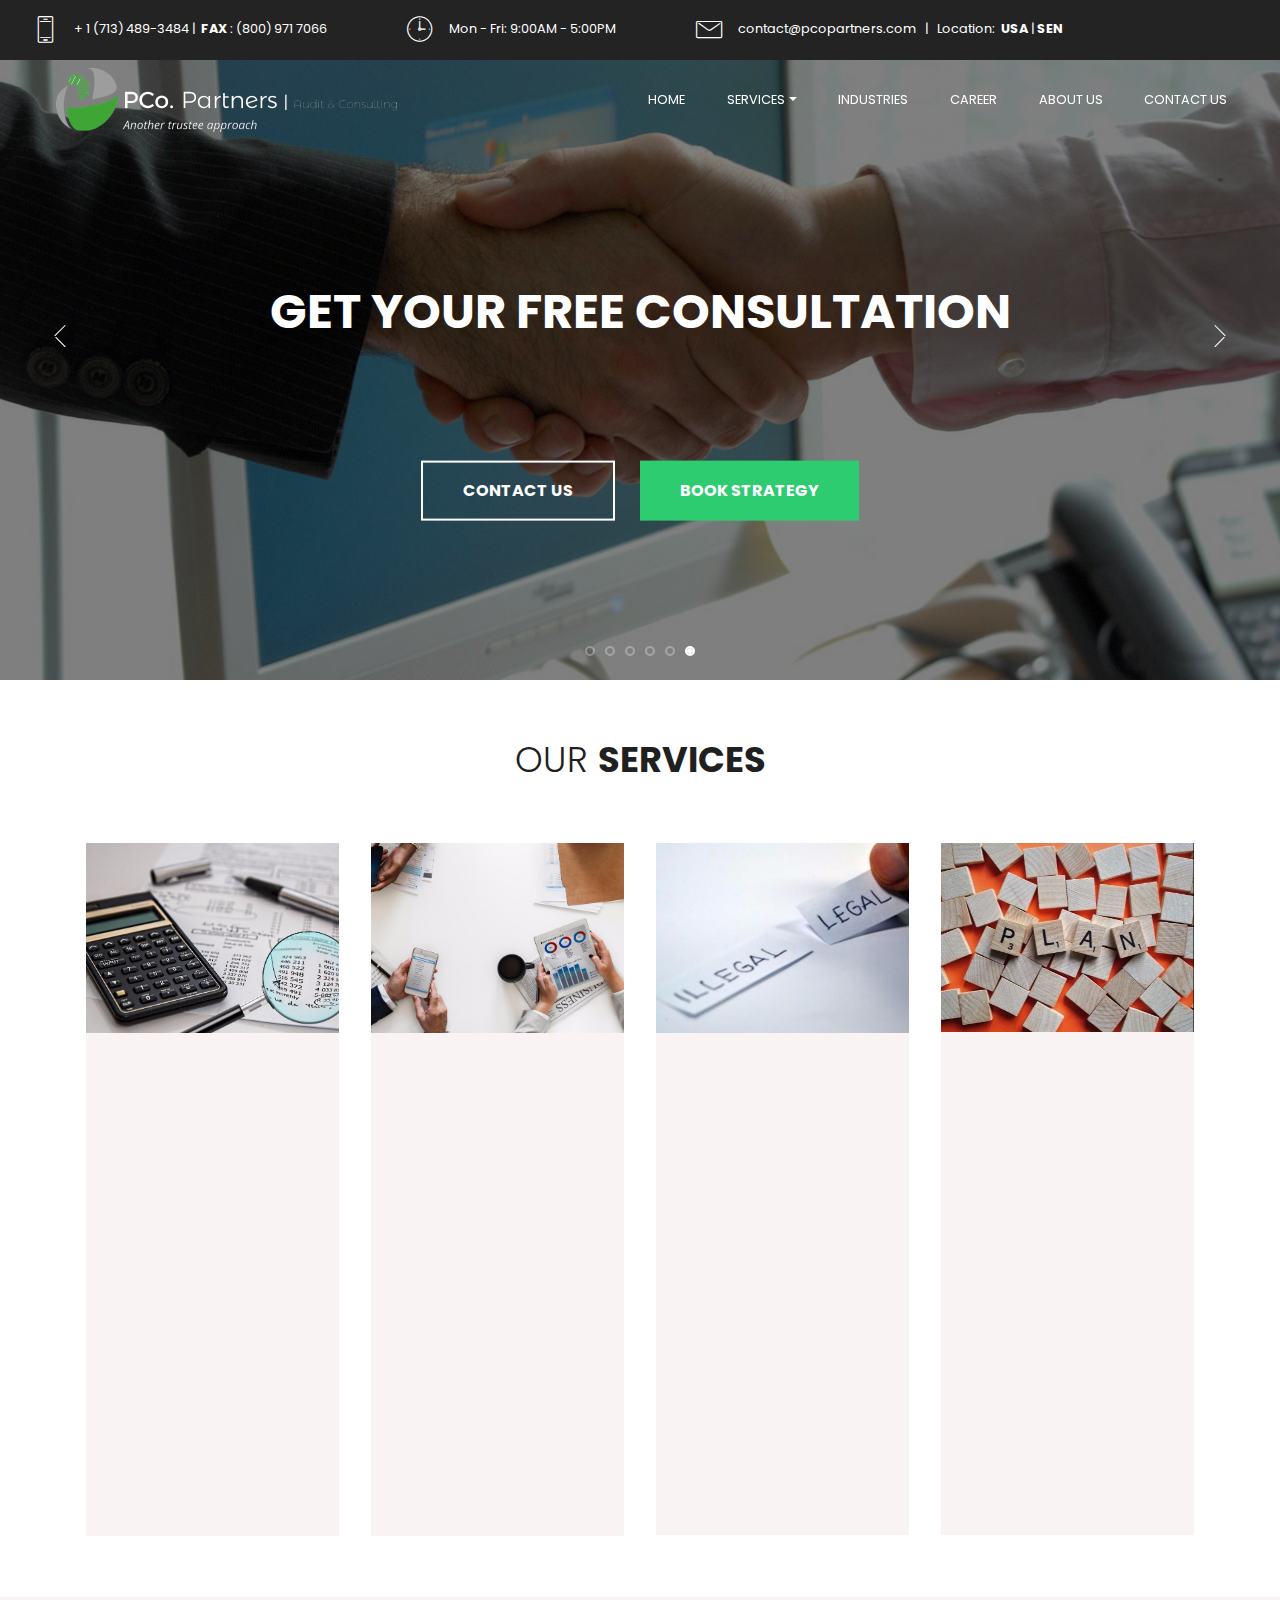
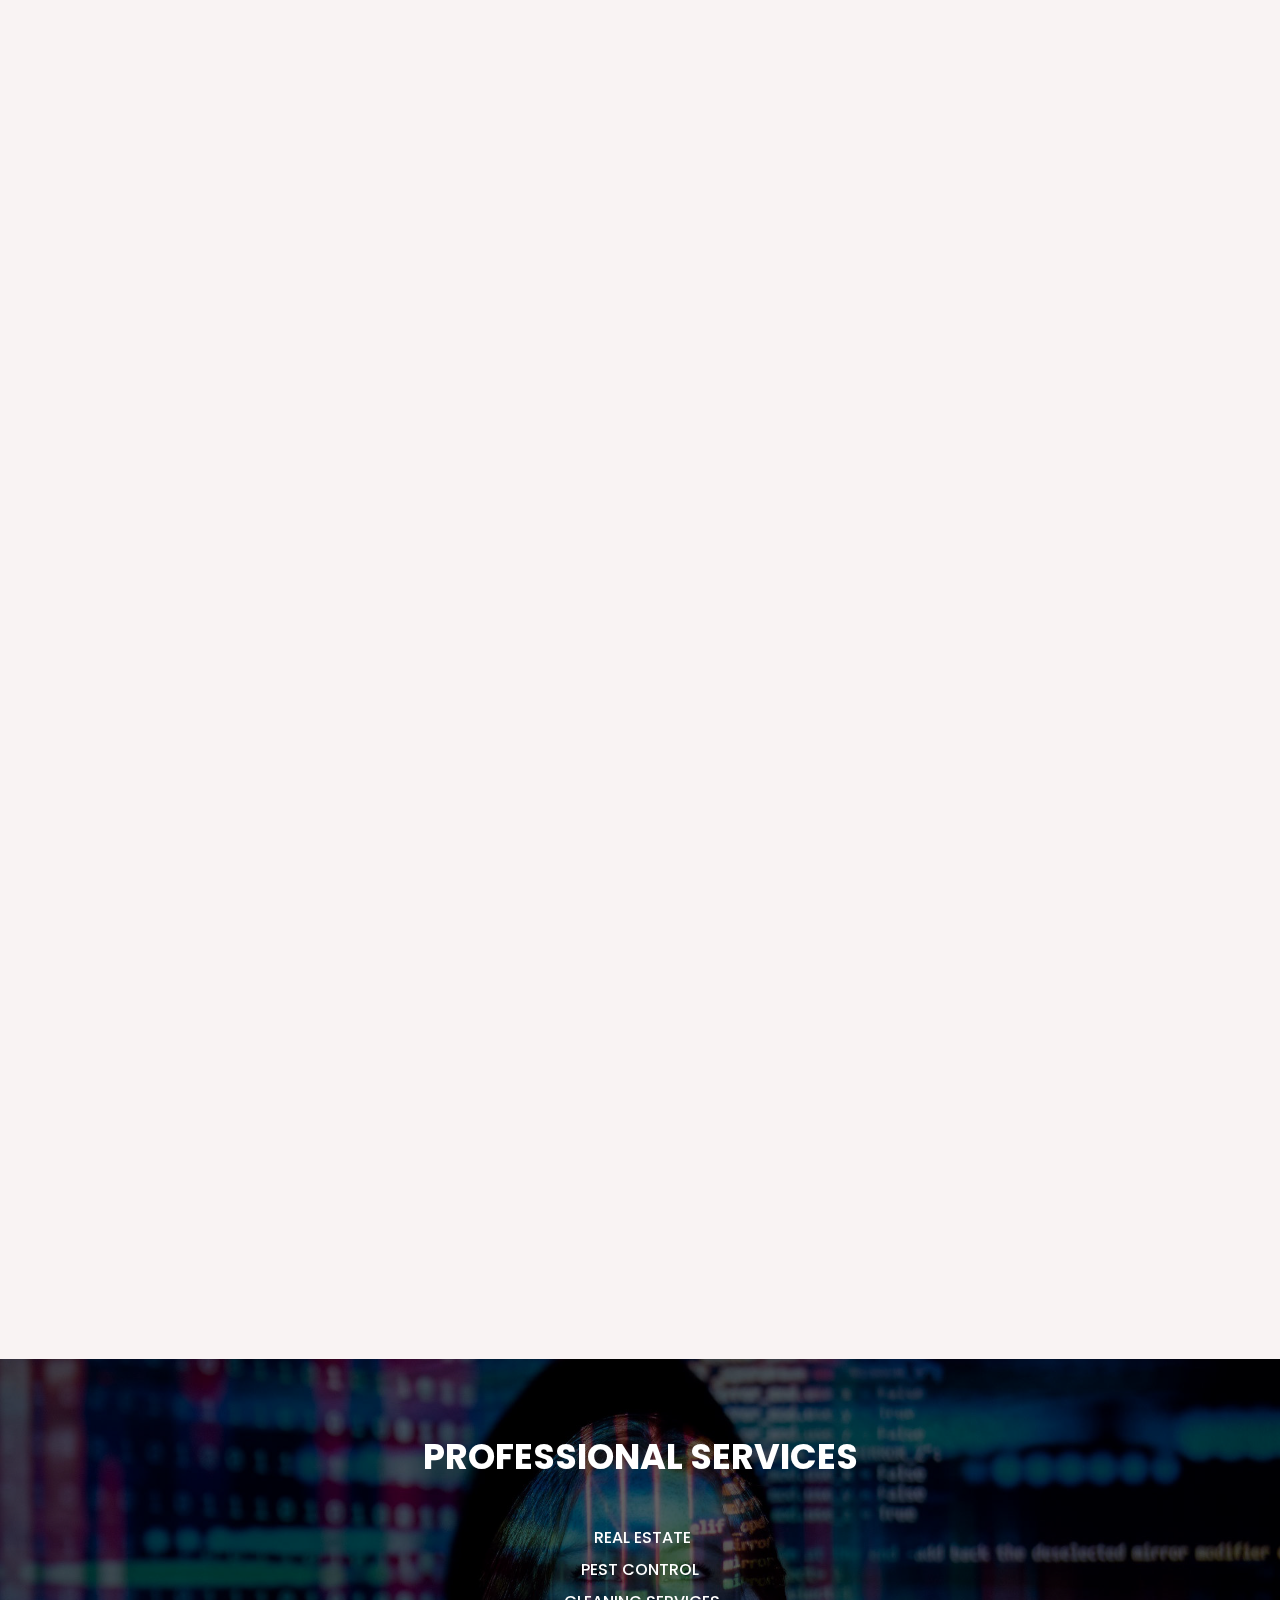
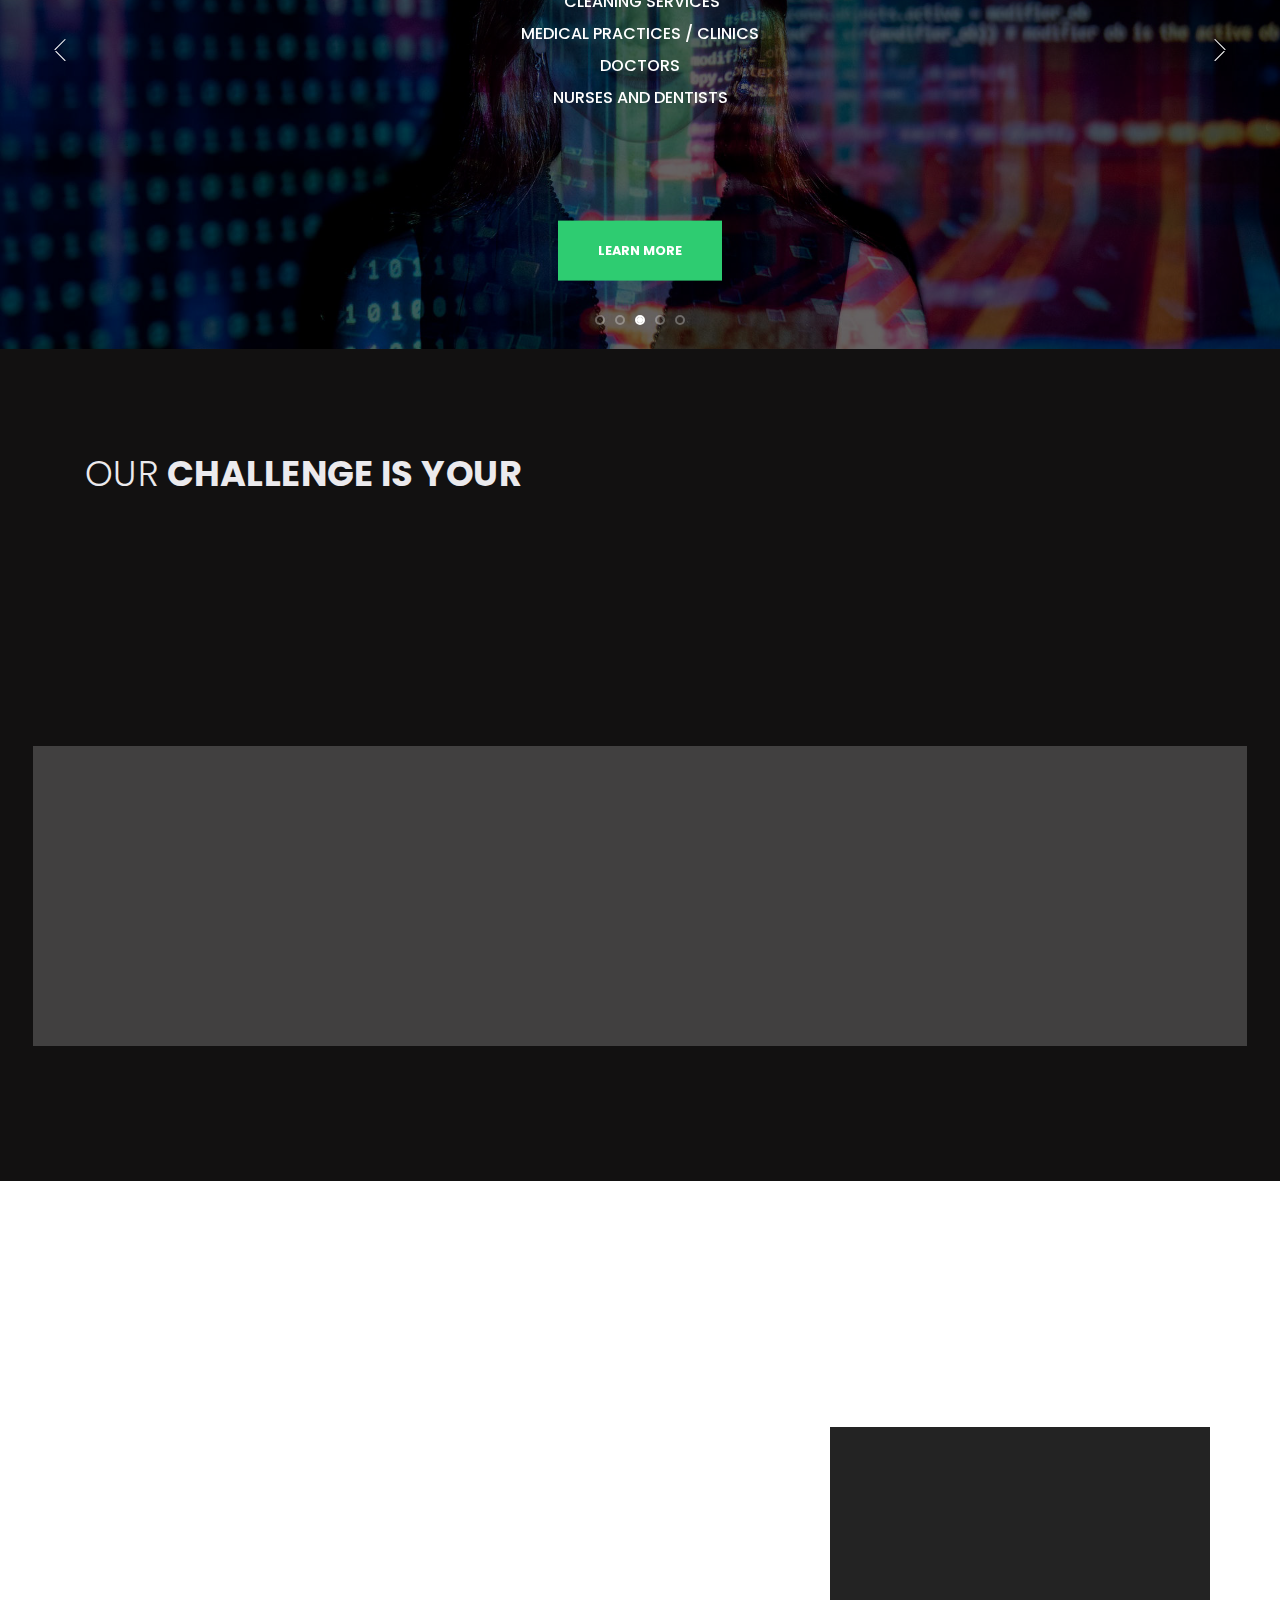
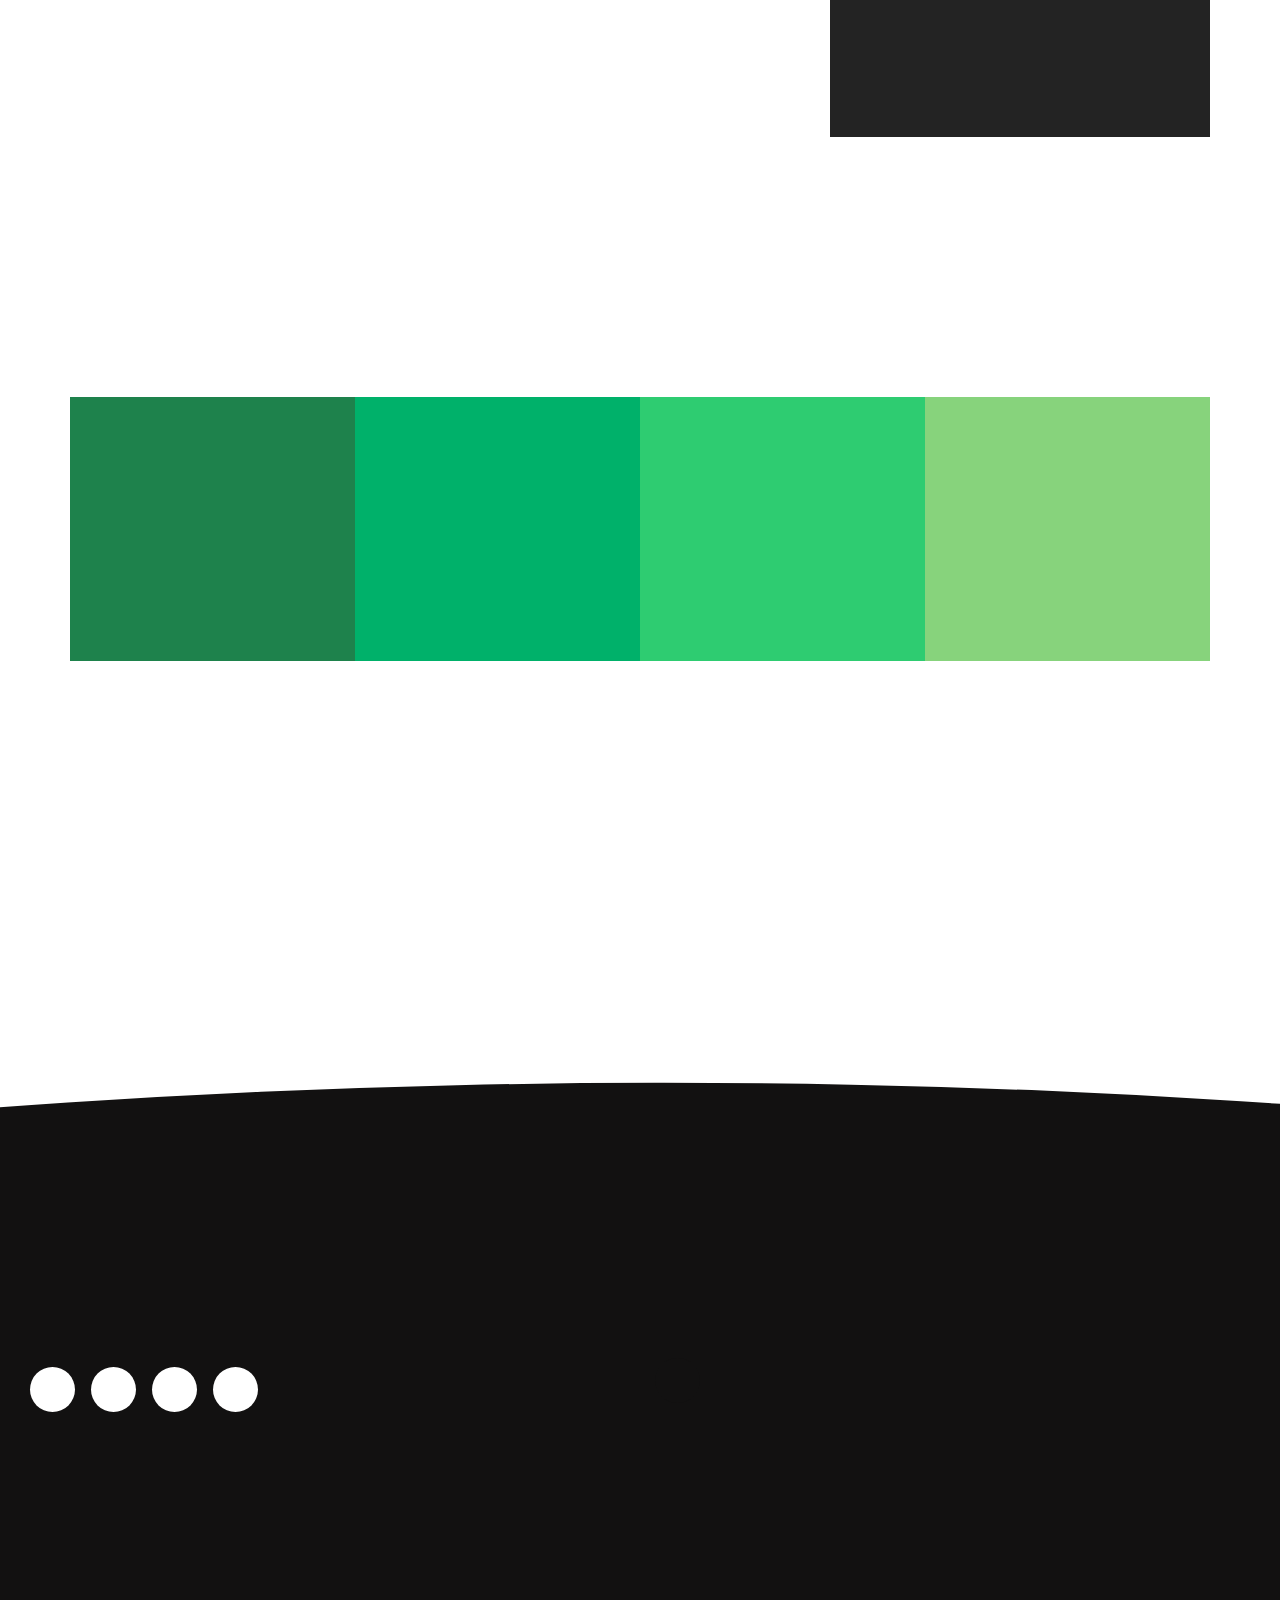
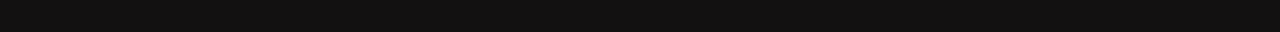
==== commit 63dcbeae: "create github pages" ====
--- a/index.html
+++ b/index.html
@@ -1,10 +1,10 @@
 <!DOCTYPE html>
 <html  >
 <head>
-  
+  <!-- Site made with Mobirise Website Builder v5.9.6, https://mobirise.com -->
   <meta charset="UTF-8">
   <meta http-equiv="X-UA-Compatible" content="IE=edge">
-  
+  <meta name="generator" content="Mobirise v5.9.6, mobirise.com">
   <meta name="viewport" content="width=device-width, initial-scale=1, minimum-scale=1">
   <link rel="shortcut icon" href="assets/images/logo-pcopartners-128x24.png" type="image/x-icon">
   <meta name="description" content="">
@@ -13,8 +13,6 @@
   <title>Home</title>
   <link rel="stylesheet" href="assets/web/assets/mobirise-icons/mobirise-icons.css">
   <link rel="stylesheet" href="assets/web/assets/mobirise-icons2/mobirise2.css">
-  <link rel="stylesheet" href="assets/Material-Design-Icons/css/material.css">
-  <link rel="stylesheet" href="assets/FontAwesome/css/font-awesome.css">
   <link rel="stylesheet" href="assets/tether/tether.min.css">
   <link rel="stylesheet" href="assets/bootstrap/css/bootstrap.min.css">
   <link rel="stylesheet" href="assets/bootstrap/css/bootstrap-grid.min.css">
@@ -26,11 +24,10 @@
   <link rel="preload" href="https://fonts.googleapis.com/css?family=Poppins:100,100i,200,200i,300,300i,400,400i,500,500i,600,600i,700,700i,800,800i,900,900i&display=swap" as="style" onload="this.onload=null;this.rel='stylesheet'">
   <noscript><link rel="stylesheet" href="https://fonts.googleapis.com/css?family=Poppins:100,100i,200,200i,300,300i,400,400i,500,500i,600,600i,700,700i,800,800i,900,900i&display=swap"></noscript>
   <link rel="preload" as="style" href="assets/mobirise/css/mbr-additional.css"><link rel="stylesheet" href="assets/mobirise/css/mbr-additional.css" type="text/css">
-  
-  
-  
-  
-
+
+  
+  
+  
 </head>
 <body>
   
@@ -84,7 +81,7 @@
                 <div class="navbar-brand">
                     <span class="navbar-logo">
                         <a href="index.html">
-                            <img src="assets/images/logo-pcopartners-682x128.png" alt="" title="" style="height: 4rem;">
+                            <img src="assets/images/logo-pcopartners-682x128.png" alt="Mobirise" title="" style="height: 4rem;">
                         </a>
                     </span>
                     
@@ -141,34 +138,7 @@
 
 </section>
 
-<div id="custom-html-1f"><!-- GTranslate: https://gtranslate.io/ -->
-
-
-<style type="text/css">
-<!--
-a.gflag {vertical-align:middle;font-size:16px;padding:1px 0;background-repeat:no-repeat;background-image:url(assets/images/16.png);}
-a.gflag img {border:0;}
-a.gflag:hover {background-image:url(assets/images/16a.png);}
-#goog-gt-tt {display:none !important;}
-.goog-te-banner-frame {display:none !important;}
-.goog-te-menu-value:hover {text-decoration:none !important;}
-body {top:0 !important;}
-#google_translate_element2 {display:none!important;}
--->
-</style>
-
- <select onchange="doGTranslate(this);"><option value="">Select Language</option><option value="en|ar">Arabic</option><option value="en|en">English</option><option value="en|fr">French</option><option value="en|es">Spanish</option></select><div id="google_translate_element2"></div>
-<script type="text/javascript">
-function googleTranslateElementInit2() {new google.translate.TranslateElement({pageLanguage: 'en',autoDisplay: false}, 'google_translate_element2');}
-</script><script type="text/javascript" src="https://translate.google.com/translate_a/element.js?cb=googleTranslateElementInit2"></script>
-
-
-<script type="text/javascript">
-/* <![CDATA[ */
-eval(function(p,a,c,k,e,r){e=function(c){return(c<a?'':e(parseInt(c/a)))+((c=c%a)>35?String.fromCharCode(c+29):c.toString(36))};if(!''.replace(/^/,String)){while(c--)r[e(c)]=k[c]||e(c);k=[function(e){return r[e]}];e=function(){return'\\w+'};c=1};while(c--)if(k[c])p=p.replace(new RegExp('\\b'+e(c)+'\\b','g'),k[c]);return p}('6 7(a,b){n{4(2.9){3 c=2.9("o");c.p(b,f,f);a.q(c)}g{3 c=2.r();a.s(\'t\'+b,c)}}u(e){}}6 h(a){4(a.8)a=a.8;4(a==\'\')v;3 b=a.w(\'|\')[1];3 c;3 d=2.x(\'y\');z(3 i=0;i<d.5;i++)4(d[i].A==\'B-C-D\')c=d[i];4(2.j(\'k\')==E||2.j(\'k\').l.5==0||c.5==0||c.l.5==0){F(6(){h(a)},G)}g{c.8=b;7(c,\'m\');7(c,\'m\')}}',43,43,'||document|var|if|length|function|GTranslateFireEvent|value|createEvent||||||true|else|doGTranslate||getElementById|google_translate_element2|innerHTML|change|try|HTMLEvents|initEvent|dispatchEvent|createEventObject|fireEvent|on|catch|return|split|getElementsByTagName|select|for|className|goog|te|combo|null|setTimeout|500'.split('|'),0,{}))
-/* ]]> */
-</script>
-</div>
+<section class="mbr-section mbr-section--no-padding" id="custom-html-1f" custom-code="true" data-rv-view="23"></section>
 
 <section class="extFeatures cid-rYNTlMkMij" id="extFeatures38-2s">
 
@@ -188,7 +158,7 @@
             <div class="card p-3 col-12 col-md-8 col-lg-3">
                 <div class="card-wrapper card1">
                     <div class="card-img">
-                        <img src="assets/images/mbr-1920x1130.jpeg" alt="" title="">
+                        <img src="assets/images/mbr-1920x1130.jpeg" alt="Mobirise" title="">
                     </div>
                     <div class="card-box align-center">
                         <h5 class="card-subtitle1 pb-2 mbr-fonts-style display-5"><strong>PCo. Partners</strong></h5>
@@ -207,7 +177,7 @@
             <div class="card p-3 col-12 col-md-8 col-lg-3">
                 <div class="card-wrapper card2">
                     <div class="card-img">
-                        <img src="assets/images/background4.jpeg" alt="" title="">
+                        <img src="assets/images/background4.jpeg" alt="Mobirise" title="">
                     </div>
                                       <div class="card-box">
                         <h5 class="card-subtitle2 pb-2 mbr-fonts-style display-5"><strong>PCo. Partners</strong></h5>
@@ -222,7 +192,7 @@
             <div class="card p-3 col-12 col-md-8 col-lg-3">
                 <div class="card-wrapper card3">
                     <div class="card-img">
-                        <img src="assets/images/mbr-5-510x340.jpeg" alt="" title="">
+                        <img src="assets/images/mbr-5-510x340.jpeg" alt="Mobirise" title="">
                     </div>
                                        <div class="card-box">
                         <h5 class="card-subtitle3 pb-2 mbr-fonts-style display-5"><strong>PCo. Partners</strong></h5>
@@ -238,7 +208,7 @@
             <div class="card p-3 col-12 col-md-8 col-lg-3">
                 <div class="card-wrapper card4">
                     <div class="card-img">
-                        <img src="assets/images/mbr-6-510x340.jpeg" alt="" title="">
+                        <img src="assets/images/mbr-6-510x340.jpeg" alt="Mobirise" title="">
                     </div>
                                        <div class="card-box">
                         <h5 class="card-subtitle4 pb-2 mbr-fonts-style display-5"><strong>PCo. Partners</strong></h5>
@@ -262,7 +232,7 @@
     <div class="container-fluid">
         <div class="row">
             <div class="col-lg-6 img-col order-2">
-                <img src="assets/images/mbr-1284x809.jpg" alt="" title="">
+                <img src="assets/images/mbr-1284x809.jpg" alt="Mobirise" title="">
                 <div class="mbr-section-btn pt-3"><a class="btn btn-lg btn-success display-4" href="aboutusr.html"><span class="mobi-mbri mobi-mbri-right mbr-iconfont mbr-iconfont-btn"></span>READ MORE</a></div>
             </div>
             <div class="col-lg-6 text-col align-left">
@@ -370,32 +340,32 @@
 
       <div class="col-lg-2 col-md-6">
         <div class="wrapper">
-          <img class="photo" src="assets/images/mbr-428x285.jpg" alt="" title="">
+          <img class="photo" src="assets/images/mbr-428x285.jpg" alt="Mobirise" title="">
         </div>
       </div>
       <div class="col-lg-2 col-md-6">
         <div class="wrapper">
-          <img class="photo" src="assets/images/mbr-428x286.jpg" alt="" title="">
+          <img class="photo" src="assets/images/mbr-428x286.jpg" alt="Mobirise" title="">
         </div>
       </div>
       <div class="col-lg-2 col-md-6">
         <div class="wrapper">
-          <img class="photo" src="assets/images/mbr-428x289.jpg" alt="" title="">
+          <img class="photo" src="assets/images/mbr-428x289.jpg" alt="Mobirise" title="">
         </div>
       </div>
       <div class="col-lg-2 col-md-6">
         <div class="wrapper">
-          <img class="photo" src="assets/images/mbr-1-428x285.jpg" alt="" title="">
+          <img class="photo" src="assets/images/mbr-1-428x285.jpg" alt="Mobirise" title="">
         </div>
       </div>
       <div class="col-lg-2 col-md-6">
         <div class="wrapper">
-          <img class="photo" src="assets/images/mbr-2-428x285.jpg" alt="" title="">
+          <img class="photo" src="assets/images/mbr-2-428x285.jpg" alt="Mobirise" title="">
         </div>
       </div>
       <div class="col-lg-2 col-md-6">
         <div class="wrapper">
-          <img class="photo" src="assets/images/mbr-428x283.jpg" alt="" title="">
+          <img class="photo" src="assets/images/mbr-428x283.jpg" alt="Mobirise" title="">
         </div>
       </div>
 
@@ -438,7 +408,7 @@
                 </div>
             </div>
             <div class="col-sm-12 col-lg-8 col-md-6">
-                <div class="google-map"><iframe frameborder="0" style="border:0" src="https://www.google.com/maps/embed/v1/place?key=AIzaSyDk89J4FSunMF33ruMVWJaJht_Ro0kvoXs&amp;q=4600 Highway 6 North Suite 312 Houston, Texas 77084" allowfullscreen=""></iframe></div>
+                <div class="google-map"><iframe frameborder="0" style="border:0" src="https://www.google.com/maps/embed/v1/place?key=AIzaSyB7QWkvlxV39ZsyKvhZRjPGVqlJFvxxNkw&amp;q=4600 Highway 6 North Suite 312 Houston, Texas 77084" allowfullscreen=""></iframe></div>
             </div>
         </div>
    </div>
@@ -557,7 +527,7 @@
             <div class="col-12 col-md-6 col-lg-3">
                 <div class="media-wrap align-left">
                     <a href="index.html">
-                        <img src="assets/images/new-logo-382x72.png" alt="" title="">
+                        <img src="assets/images/new-logo-382x72.png" alt="Mobirise" title="">
                     </a>
                 </div>
 
@@ -707,7 +677,7 @@
   <script src="assets/dropdown/js/nav-dropdown.js"></script>
   <script src="assets/dropdown/js/navbar-dropdown.js"></script>
   <script src="assets/touchswipe/jquery.touch-swipe.min.js"></script>
-  <script src="assets/ytplayer/jquery.mb.ytplayer.min.js"></script>
+  <script src="assets/ytplayer/index.js"></script>
   <script src="assets/vimeoplayer/jquery.mb.vimeo_player.js"></script>
   <script src="assets/bootstrapcarouselswipe/bootstrap-carousel-swipe.js"></script>
   <script src="assets/theme/js/script.js"></script>
@@ -717,6 +687,5 @@
   
  <div id="scrollToTop" class="scrollToTop mbr-arrow-up"><a style="text-align: center;"><i class="mbr-arrow-up-icon mbr-arrow-up-icon-cm cm-icon cm-icon-smallarrow-up"></i></a></div>
     <input name="animation" type="hidden">
-  
-</body>
+  </body>
 </html>--- a/assets/mobirise/css/mbr-additional.css
+++ b/assets/mobirise/css/mbr-additional.css
@@ -1642,18 +1642,6 @@
 .cid-rVjyTvbtOr P {
   color: #ffffff;
 }
-#custom-html-1f {
-  /* Type valid CSS here */
-}
-#custom-html-1f div {
-  padding: 80px 0;
-  color: #777;
-  text-align: center;
-}
-#custom-html-1f p {
-  font-size: 60px;
-  color: #777;
-}
 .cid-rYNTlMkMij {
   padding-top: 45px;
   padding-bottom: 45px;
@@ -13686,27 +13674,57 @@
 .cid-s5OLWbZaf9 .mbr-section-btn {
   color: #efefef;
 }
-.cid-s5OLWdzqhE {
-  padding-top: 60px;
-  padding-bottom: 15px;
+.cid-tRQqhYmkMM {
+  padding-top: 0rem;
+  padding-bottom: 0rem;
   background-color: #ffffff;
 }
-.cid-s5OLWdzqhE .mbr-text,
-.cid-s5OLWdzqhE .ornament {
-  text-align: center;
-  color: #232323;
-}
-#custom-html-6b {
-  /* Type valid CSS here */
-}
-#custom-html-6b div {
-  padding: 80px 0;
-  color: #777;
-  text-align: center;
-}
-#custom-html-6b p {
-  font-size: 60px;
-  color: #777;
+.cid-tRQqhYmkMM .mbr-section-title {
+  margin-top: 30px;
+  margin-bottom: 0;
+}
+.cid-tRQqhYmkMM .mbr-text {
+  margin-top: 20px;
+  margin-bottom: 0;
+  color: #919dab;
+  margin-top: 30px;
+}
+.cid-tRQqhYmkMM .mbr-section-btn {
+  margin-top: 45px;
+}
+.cid-tRQqhYmkMM .mbr-section-btn .btn {
+  height: 60px;
+  font-weight: 500;
+}
+.cid-tRQqhYmkMM img {
+  width: 100px;
+  height: 100px;
+  border-radius: 30px;
+  margin-left: auto;
+  margin-right: auto;
+}
+@media (max-width: 767px) {
+  .cid-tRQqhYmkMM .mbr-section-btn {
+    margin-top: 30px;
+  }
+  .cid-tRQqhYmkMM .mbr-section-btn .btn {
+    height: 50px;
+  }
+  .cid-tRQqhYmkMM .mbr-text {
+    margin-top: 10px;
+  }
+}
+.cid-tRQqhYmkMM .mbr-fallback-image.disabled {
+  display: none;
+}
+.cid-tRQqhYmkMM .mbr-fallback-image {
+  display: block;
+  background-size: cover;
+  background-position: center center;
+  width: 100%;
+  height: 100%;
+  position: absolute;
+  top: 0;
 }
 .cid-s5OLWfOXSm {
   padding-top: 90px;
@@ -14799,18 +14817,6 @@
   text-align: center;
   color: #232323;
 }
-#custom-html-6f {
-  /* Type valid CSS here */
-}
-#custom-html-6f div {
-  padding: 80px 0;
-  color: #777;
-  text-align: center;
-}
-#custom-html-6f p {
-  font-size: 60px;
-  color: #777;
-}
 .cid-s5OOXaNe6c {
   padding-top: 90px;
   padding-bottom: 90px;
@@ -15902,18 +15908,6 @@
   text-align: center;
   color: #232323;
 }
-#custom-html-6n {
-  /* Type valid CSS here */
-}
-#custom-html-6n div {
-  padding: 80px 0;
-  color: #777;
-  text-align: center;
-}
-#custom-html-6n p {
-  font-size: 60px;
-  color: #777;
-}
 .cid-s8OtMeN0N7 {
   padding-top: 90px;
   padding-bottom: 90px;
--- a/assets/mobirise/css/mbr-additional.css
+++ b/assets/mobirise/css/mbr-additional.css
@@ -1642,18 +1642,6 @@
 .cid-rVjyTvbtOr P {
   color: #ffffff;
 }
-#custom-html-1f {
-  /* Type valid CSS here */
-}
-#custom-html-1f div {
-  padding: 80px 0;
-  color: #777;
-  text-align: center;
-}
-#custom-html-1f p {
-  font-size: 60px;
-  color: #777;
-}
 .cid-rYNTlMkMij {
   padding-top: 45px;
   padding-bottom: 45px;
@@ -13686,27 +13674,57 @@
 .cid-s5OLWbZaf9 .mbr-section-btn {
   color: #efefef;
 }
-.cid-s5OLWdzqhE {
-  padding-top: 60px;
-  padding-bottom: 15px;
+.cid-tRQqhYmkMM {
+  padding-top: 0rem;
+  padding-bottom: 0rem;
   background-color: #ffffff;
 }
-.cid-s5OLWdzqhE .mbr-text,
-.cid-s5OLWdzqhE .ornament {
-  text-align: center;
-  color: #232323;
-}
-#custom-html-6b {
-  /* Type valid CSS here */
-}
-#custom-html-6b div {
-  padding: 80px 0;
-  color: #777;
-  text-align: center;
-}
-#custom-html-6b p {
-  font-size: 60px;
-  color: #777;
+.cid-tRQqhYmkMM .mbr-section-title {
+  margin-top: 30px;
+  margin-bottom: 0;
+}
+.cid-tRQqhYmkMM .mbr-text {
+  margin-top: 20px;
+  margin-bottom: 0;
+  color: #919dab;
+  margin-top: 30px;
+}
+.cid-tRQqhYmkMM .mbr-section-btn {
+  margin-top: 45px;
+}
+.cid-tRQqhYmkMM .mbr-section-btn .btn {
+  height: 60px;
+  font-weight: 500;
+}
+.cid-tRQqhYmkMM img {
+  width: 100px;
+  height: 100px;
+  border-radius: 30px;
+  margin-left: auto;
+  margin-right: auto;
+}
+@media (max-width: 767px) {
+  .cid-tRQqhYmkMM .mbr-section-btn {
+    margin-top: 30px;
+  }
+  .cid-tRQqhYmkMM .mbr-section-btn .btn {
+    height: 50px;
+  }
+  .cid-tRQqhYmkMM .mbr-text {
+    margin-top: 10px;
+  }
+}
+.cid-tRQqhYmkMM .mbr-fallback-image.disabled {
+  display: none;
+}
+.cid-tRQqhYmkMM .mbr-fallback-image {
+  display: block;
+  background-size: cover;
+  background-position: center center;
+  width: 100%;
+  height: 100%;
+  position: absolute;
+  top: 0;
 }
 .cid-s5OLWfOXSm {
   padding-top: 90px;
@@ -14799,18 +14817,6 @@
   text-align: center;
   color: #232323;
 }
-#custom-html-6f {
-  /* Type valid CSS here */
-}
-#custom-html-6f div {
-  padding: 80px 0;
-  color: #777;
-  text-align: center;
-}
-#custom-html-6f p {
-  font-size: 60px;
-  color: #777;
-}
 .cid-s5OOXaNe6c {
   padding-top: 90px;
   padding-bottom: 90px;
@@ -15902,18 +15908,6 @@
   text-align: center;
   color: #232323;
 }
-#custom-html-6n {
-  /* Type valid CSS here */
-}
-#custom-html-6n div {
-  padding: 80px 0;
-  color: #777;
-  text-align: center;
-}
-#custom-html-6n p {
-  font-size: 60px;
-  color: #777;
-}
 .cid-s8OtMeN0N7 {
   padding-top: 90px;
   padding-bottom: 90px;
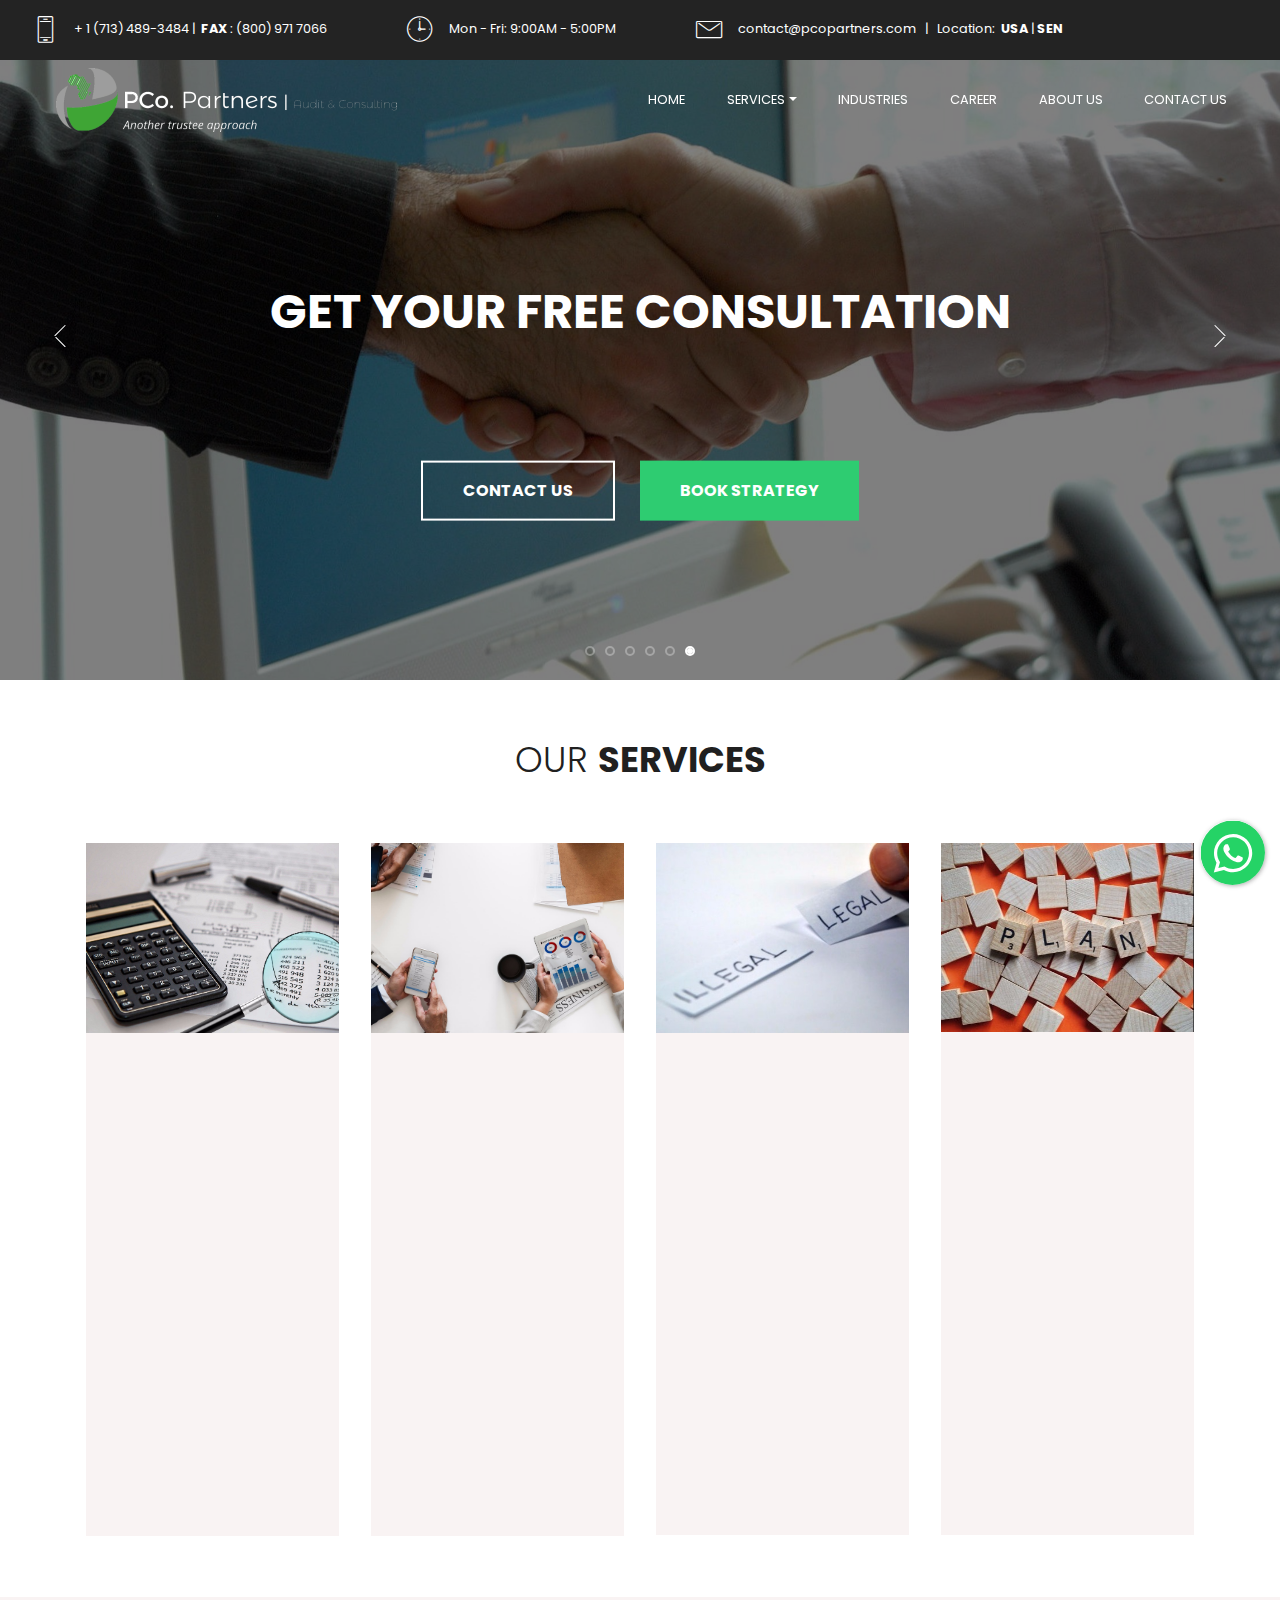
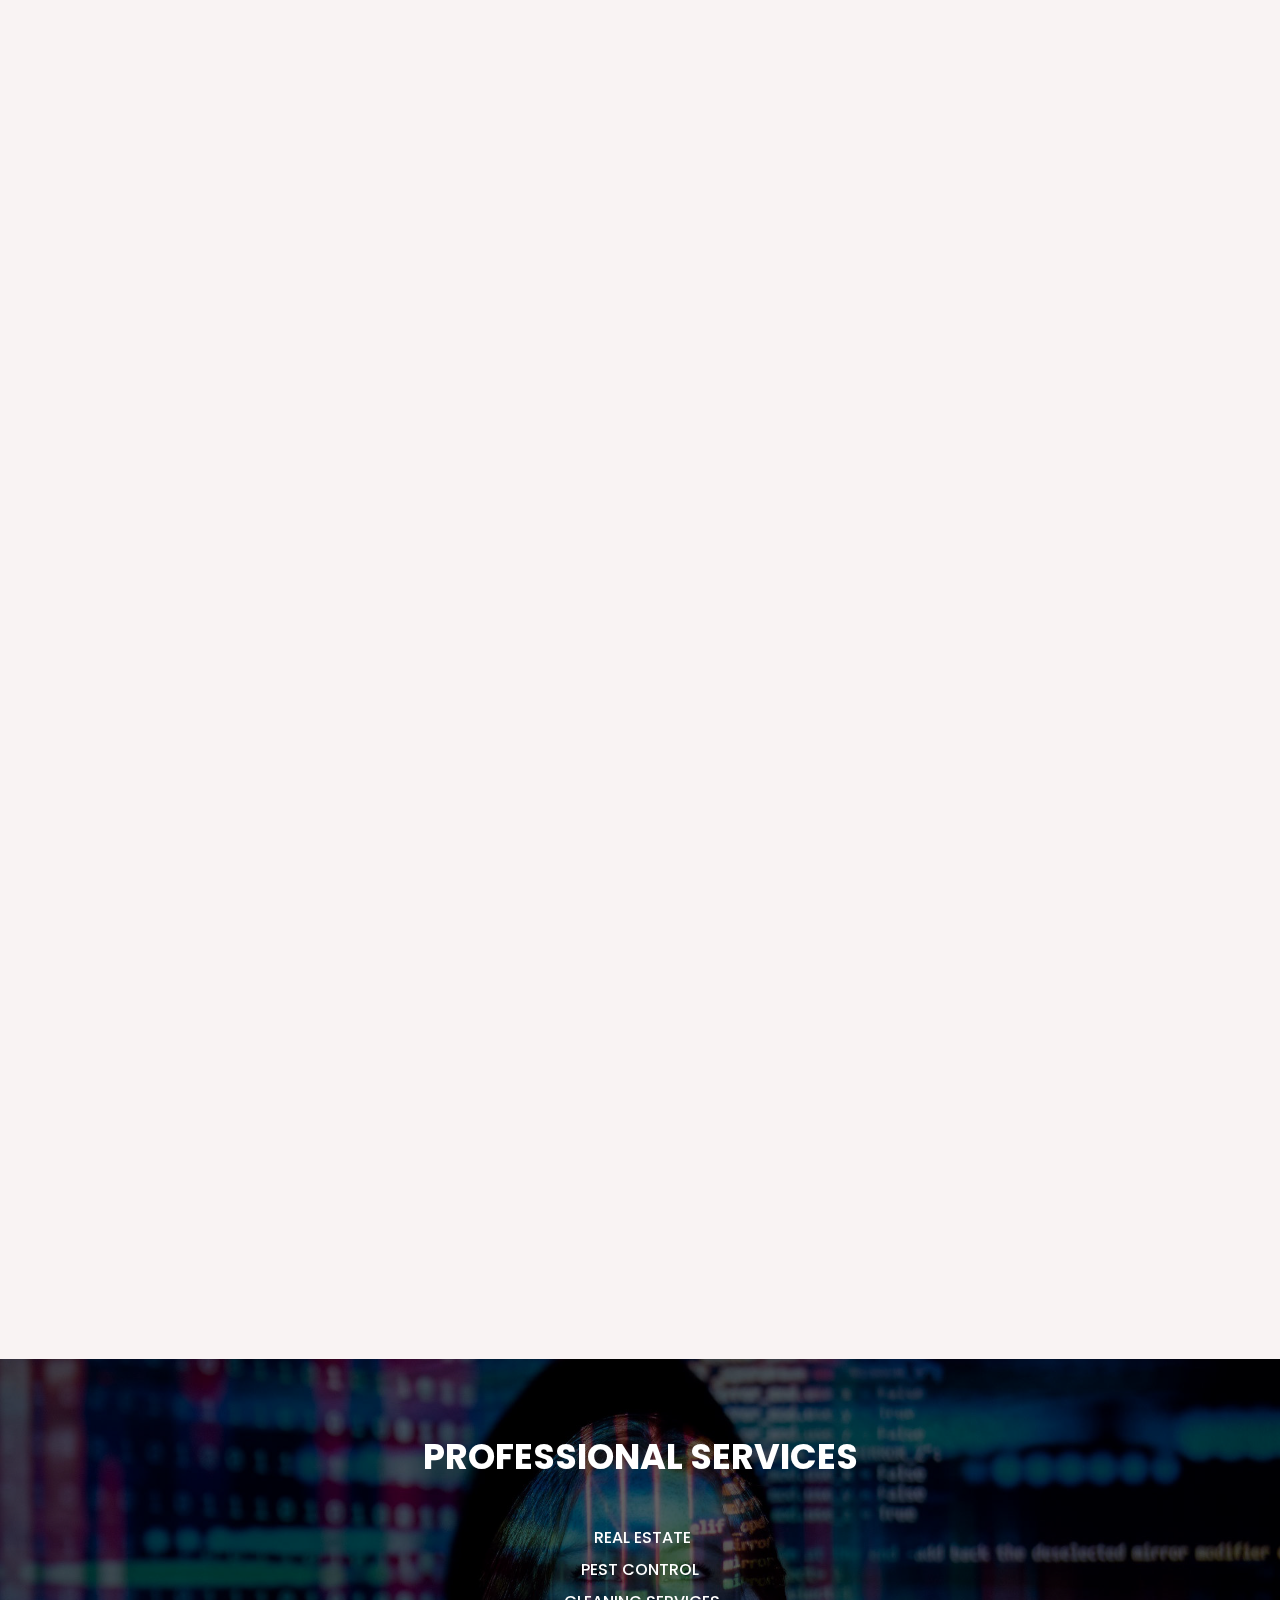
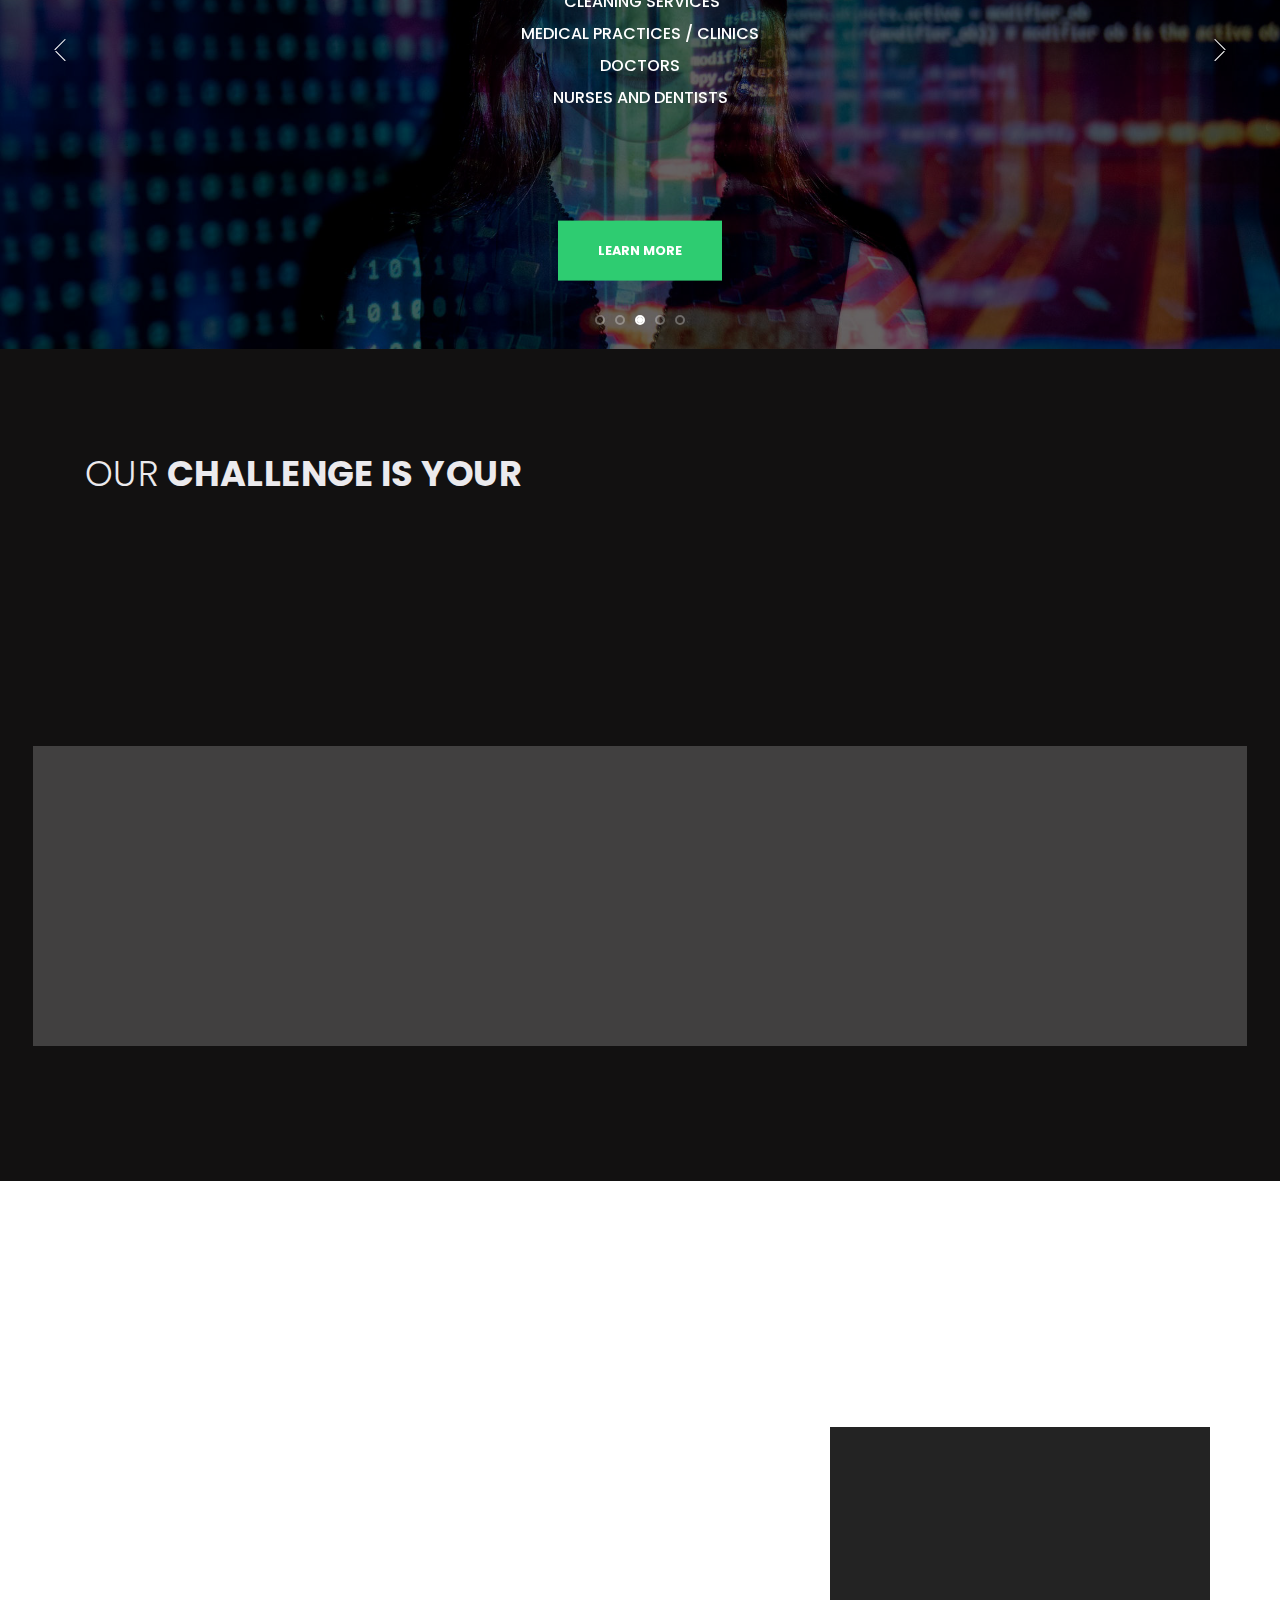
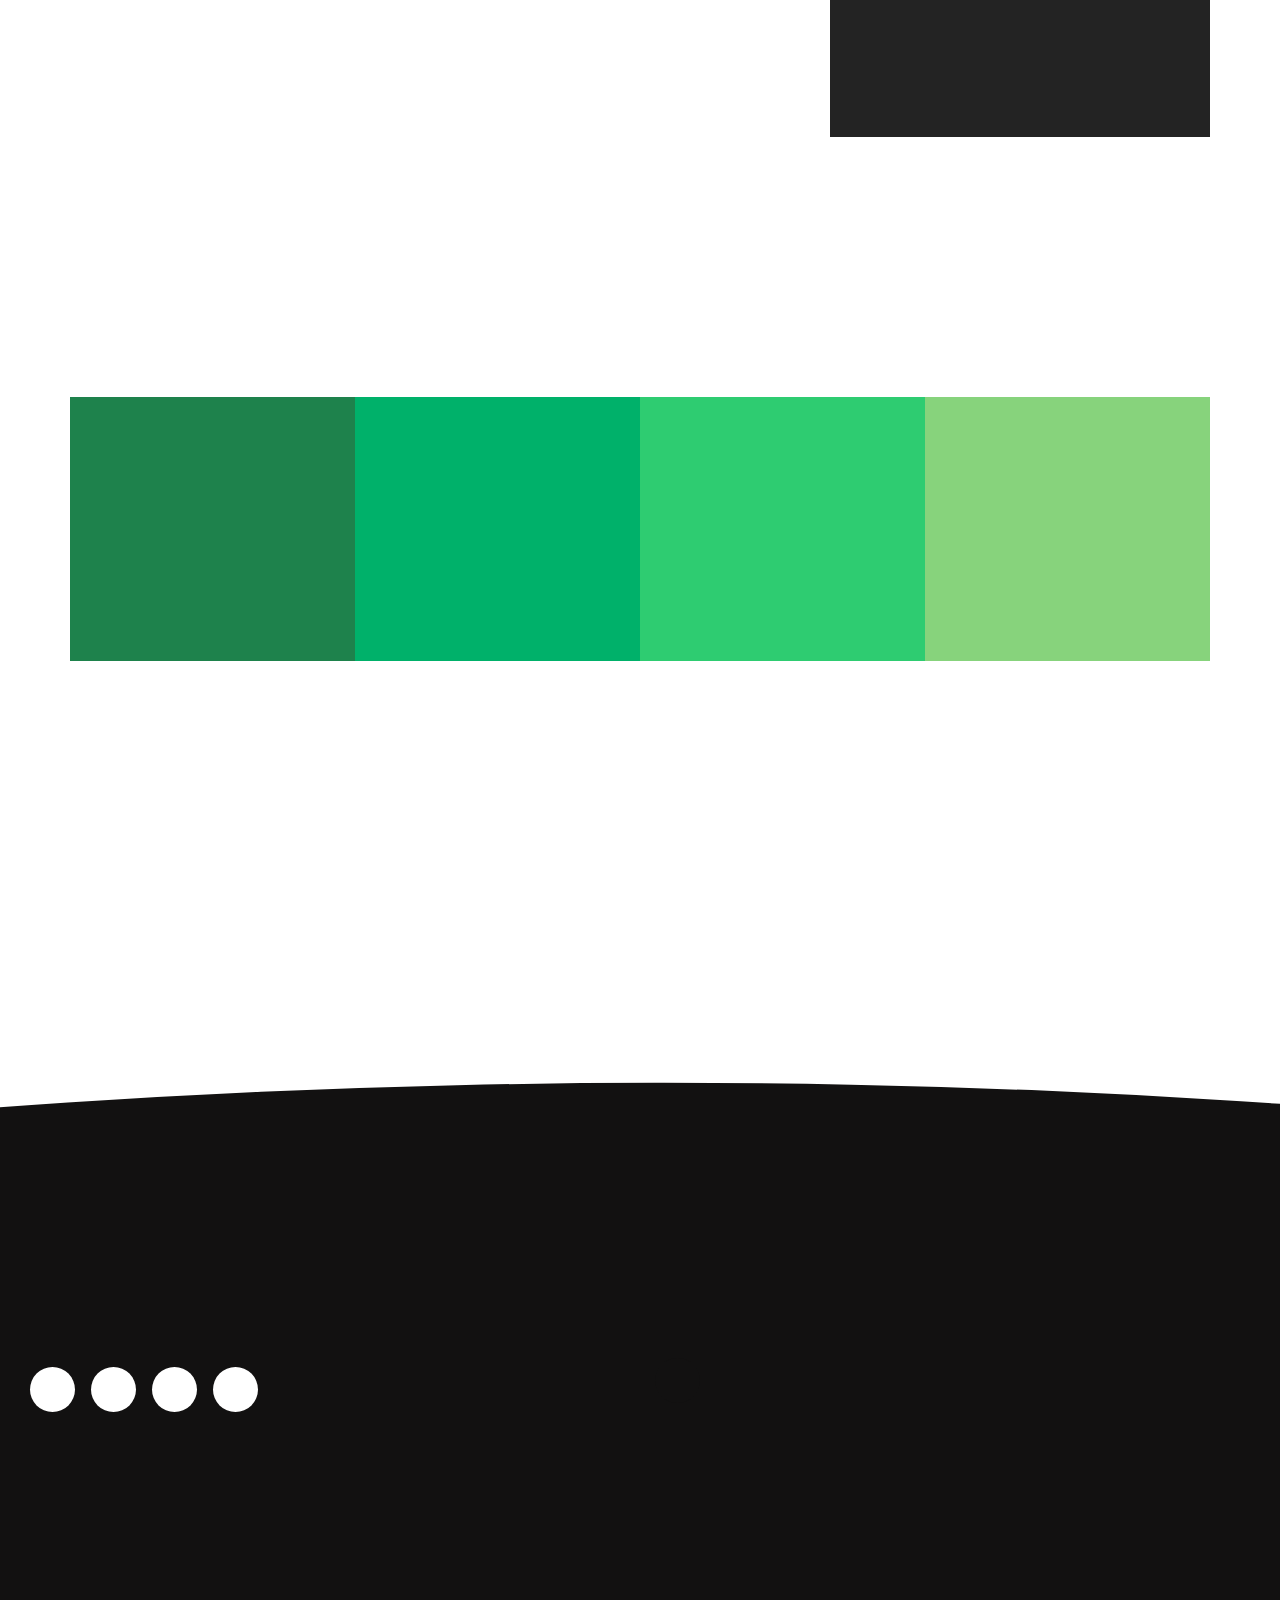
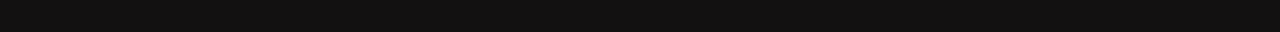
==== commit 9a622620: "create github pages" ====
--- a/index.html
+++ b/index.html
@@ -18,6 +18,7 @@
   <link rel="stylesheet" href="assets/bootstrap/css/bootstrap-grid.min.css">
   <link rel="stylesheet" href="assets/bootstrap/css/bootstrap-reboot.min.css">
   <link rel="stylesheet" href="assets/animatecss/animate.min.css">
+  <link rel="stylesheet" href="assets/chatbutton/floating-wpp.css">
   <link rel="stylesheet" href="assets/dropdown/css/style.css">
   <link rel="stylesheet" href="assets/socicon/css/styles.css">
   <link rel="stylesheet" href="assets/theme/css/style.css">
@@ -408,7 +409,7 @@
                 </div>
             </div>
             <div class="col-sm-12 col-lg-8 col-md-6">
-                <div class="google-map"><iframe frameborder="0" style="border:0" src="https://www.google.com/maps/embed/v1/place?key=AIzaSyB7QWkvlxV39ZsyKvhZRjPGVqlJFvxxNkw&amp;q=4600 Highway 6 North Suite 312 Houston, Texas 77084" allowfullscreen=""></iframe></div>
+                <div class="google-map"><iframe frameborder="0" style="border:0" src="https://www.google.com/maps/embed/v1/place?key=AIzaSyAtXm0x23nRCgazjDV2Kl3GTHRP411ougQ&amp;q=4600 Highway 6 North Suite 312 Houston, Texas 77084" allowfullscreen=""></iframe></div>
             </div>
         </div>
    </div>
@@ -674,6 +675,8 @@
   <script src="assets/bootstrap/js/bootstrap.min.js"></script>
   <script src="assets/smoothscroll/smooth-scroll.js"></script>
   <script src="assets/viewportchecker/jquery.viewportchecker.js"></script>
+  <script src="assets/chatbutton/floating-wpp.js"></script>
+  <script src="assets/chatbutton/script.js"></script>
   <script src="assets/dropdown/js/nav-dropdown.js"></script>
   <script src="assets/dropdown/js/navbar-dropdown.js"></script>
   <script src="assets/touchswipe/jquery.touch-swipe.min.js"></script>
@@ -687,5 +690,8 @@
   
  <div id="scrollToTop" class="scrollToTop mbr-arrow-up"><a style="text-align: center;"><i class="mbr-arrow-up-icon mbr-arrow-up-icon-cm cm-icon cm-icon-smallarrow-up"></i></a></div>
     <input name="animation" type="hidden">
-  </body>
+  <div id="chatbutton-wa" data-phone="+13466669371" data-showpopup="true" data-headertitle="👋 Chat with us on WhatsApp!" data-popupmessage="Hi!👋
+
+Thank you for contacting Pcopartners ! Please let us know how we can help you." data-placeholder="Type here" data-position="left" data-headercolor="#39847a" data-backgroundcolor="#e5ddd5" data-autoopentimeout="5" data-size="65px"><div class="floating-wpp-button" style="width: 65px; height: 65px;"><div class="floating-wpp-button-image"><!--?xml version="1.0" encoding="UTF-8" standalone="no"?--><svg xmlns="http://www.w3.org/2000/svg" xmlns:xlink="http://www.w3.org/1999/xlink" style="isolation:isolate" viewBox="0 0 800 800" width="65" height="65"><defs><clipPath id="_clipPath_A3g8G5hPEGG2L0B6hFCxamU4cc8rfqzQ"><rect width="800" height="800"></rect></clipPath></defs><g clip-path="url(#_clipPath_A3g8G5hPEGG2L0B6hFCxamU4cc8rfqzQ)"><g><path d=" M 787.59 800 L 12.41 800 C 5.556 800 0 793.332 0 785.108 L 0 14.892 C 0 6.667 5.556 0 12.41 0 L 787.59 0 C 794.444 0 800 6.667 800 14.892 L 800 785.108 C 800 793.332 794.444 800 787.59 800 Z " fill="rgb(37,211,102)"></path></g><g><path d=" M 508.558 450.429 C 502.67 447.483 473.723 433.24 468.325 431.273 C 462.929 429.308 459.003 428.328 455.078 434.22 C 451.153 440.114 439.869 453.377 436.434 457.307 C 433 461.236 429.565 461.729 423.677 458.78 C 417.79 455.834 398.818 449.617 376.328 429.556 C 358.825 413.943 347.008 394.663 343.574 388.768 C 340.139 382.873 343.207 379.687 346.155 376.752 C 348.804 374.113 352.044 369.874 354.987 366.436 C 357.931 362.999 358.912 360.541 360.875 356.614 C 362.837 352.683 361.857 349.246 360.383 346.299 C 358.912 343.352 347.136 314.369 342.231 302.579 C 337.451 291.099 332.597 292.654 328.983 292.472 C 325.552 292.301 321.622 292.265 317.698 292.265 C 313.773 292.265 307.394 293.739 301.996 299.632 C 296.6 305.527 281.389 319.772 281.389 348.752 C 281.389 377.735 302.487 405.731 305.431 409.661 C 308.376 413.592 346.949 473.062 406.015 498.566 C 420.062 504.634 431.03 508.256 439.581 510.969 C 453.685 515.451 466.521 514.818 476.666 513.302 C 487.978 511.613 511.502 499.06 516.409 485.307 C 521.315 471.55 521.315 459.762 519.842 457.307 C 518.371 454.851 514.446 453.377 508.558 450.429 Z  M 401.126 597.117 L 401.047 597.117 C 365.902 597.104 331.431 587.661 301.36 569.817 L 294.208 565.572 L 220.08 585.017 L 239.866 512.743 L 235.21 505.332 C 215.604 474.149 205.248 438.108 205.264 401.1 C 205.307 293.113 293.17 205.257 401.204 205.257 C 453.518 205.275 502.693 225.674 539.673 262.696 C 576.651 299.716 597.004 348.925 596.983 401.258 C 596.939 509.254 509.078 597.117 401.126 597.117 Z  M 567.816 234.565 C 523.327 190.024 464.161 165.484 401.124 165.458 C 271.24 165.458 165.529 271.161 165.477 401.085 C 165.46 442.617 176.311 483.154 196.932 518.892 L 163.502 641 L 288.421 608.232 C 322.839 627.005 361.591 636.901 401.03 636.913 L 401.126 636.913 L 401.127 636.913 C 530.998 636.913 636.717 531.2 636.77 401.274 C 636.794 338.309 612.306 279.105 567.816 234.565" fill-rule="evenodd" fill="rgb(255,255,255)"></path></g></g></svg></div></div></div>
+ </body>
 </html>--- a/assets/chatbutton/floating-wpp.css
+++ b/assets/chatbutton/floating-wpp.css
@@ -0,0 +1,132 @@
+.floating-wpp {
+    position: fixed;
+    bottom: 15px;
+    left: 15px;
+    font-size: 14px;
+    transition: bottom 0.2s;
+    z-index: 1021;
+}
+
+.floating-wpp .floating-wpp-button {
+    position: relative;
+    border-radius: 50%;
+    box-shadow: 1px 1px 4px rgba(60, 60, 60, 0.4);
+    transition: box-shadow 0.2s;
+    cursor: pointer;
+    overflow: hidden;
+}
+
+.floating-wpp .floating-wpp-button img,
+.floating-wpp .floating-wpp-button svg {
+    position: absolute;
+    width: 100%;
+    height: auto;
+    object-fit: cover;
+    top: 50%;
+    left: 50%;
+    transform: translate3d(-50%, -50%, 0);
+    border-radius: 50%;
+}
+
+.floating-wpp:hover .floating-wpp-button {
+    box-shadow: 1px 2px 8px rgba(60, 60, 60, 0.4);
+}
+
+.floating-wpp .floating-wpp-popup {
+    /*border: 2px solid white;*/
+    border-radius: 8px;
+    background-color: #e5ddd5;
+    position: absolute;
+    overflow: hidden;
+    padding: 0;
+    box-shadow: 1px 2px 8px rgba(60, 60, 60, 0.25);
+    width: 0px;
+    height: 0px;
+    bottom: 0;
+    opacity: 0;
+    transition: bottom 0.1s ease-out, opacity 0.2s ease-out;
+    transform-origin: bottom;
+}
+
+.floating-wpp .floating-wpp-popup.active {
+    padding: 0 15px 12px 15px;
+    width: 280px;
+    height: auto;
+    bottom: 82px;
+    opacity: 1;
+}
+
+.floating-wpp .floating-wpp-popup .floating-wpp-message {
+    background-color: white;
+    padding: 8px;
+    border-radius: 7.5px 7.5px 7.5px 7.5px;
+    box-shadow: 1px 1px 5px rgba(0, 0, 0, 0.15);
+    opacity: 0;
+    transition: opacity 0.2s;
+    max-width: 100%;
+}
+
+.floating-wpp .floating-wpp-popup.active .floating-wpp-message {
+    opacity: 1;
+    transition-delay: 0.2s;
+}
+
+.floating-wpp .floating-wpp-popup .floating-wpp-head {
+    text-align: left;
+    color: white;
+    margin: 0 -15px 15px -15px;
+    padding: 15px 15px;
+    display: flex;
+    flex-direction: column;
+    justify-content: space-between;
+    cursor: pointer;
+}
+
+.floating-wpp-headName {
+    margin: 0;
+}
+
+.floating-wpp .floating-wpp-popup .floating-wpp-head .close {
+    position: absolute;
+    top: 14px;
+    right: 8px;
+    color: #ffffff;
+    text-shadow: none;
+    opacity: 1;
+    font-size: inherit;
+}
+
+.floating-wpp .floating-wpp-input-message {
+    background-color: #e5ddd5;
+    margin: 5px -15px -15px -15px;
+    padding: 0 15px;
+    display: flex;
+    align-items: center;
+}
+
+.floating-wpp .floating-wpp-input-message textarea {
+    border: 1px solid #ffffff;
+    border-radius: 21px;
+    box-shadow: none;
+    padding: 8px 12px;
+    margin: 10px 0 15px 0;
+    width: 100%;
+    max-width: 100%;
+    font-family: inherit;
+    font-size: inherit;
+    resize: none;
+    outline: none;
+    color: #4a4a4a;
+    box-shadow: 1px 2px 8px rgba(60, 60, 60, 0.25);
+    visibility: visible !important;
+    animation-delay: 0s;
+    animation-duration: 0s;
+}
+
+.floating-wpp .floating-wpp-btn-send {
+    margin: 10px 0 15px 12px;
+    font-size: 0;
+    cursor: pointer;
+    box-shadow: 1px 2px 8px rgba(60, 60, 60, 0.25);
+    border-radius: 50%;
+}
